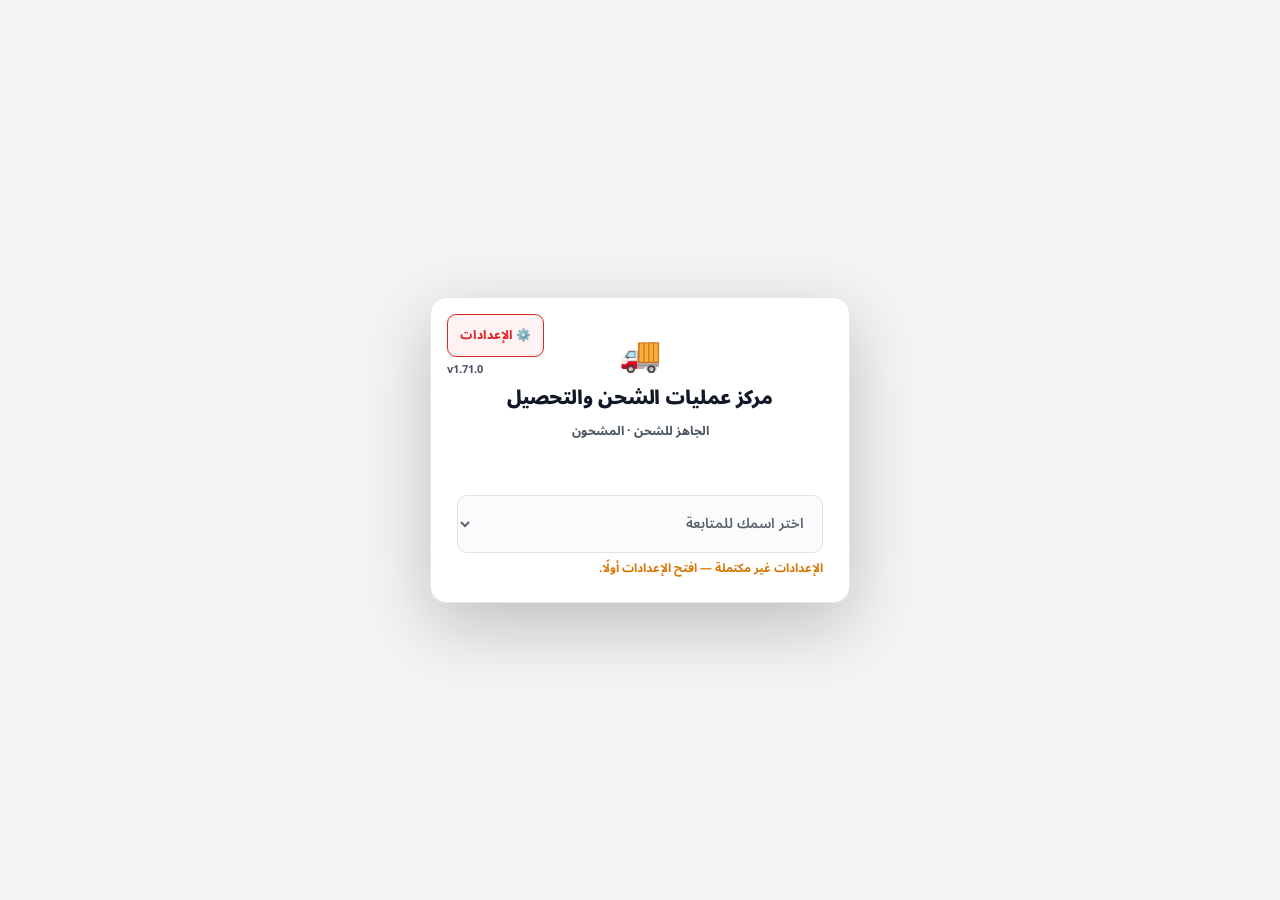
==== index.html @ f89cfd05 "تحصيل الأوردرات COD v1.71.0: بنود v8.6.0 على جدول السجل (توكنز + اقتراحات · نافذة أرقام · وقت · تاري" ====
<!DOCTYPE html>
<html lang="ar" dir="rtl">
<head>
<!-- skills: html-builder v6.6.0 · worker-builder v3.3.0 · constants v2.6.0 · order-lifecycle v1.8.0 — 15-09-2026 -->
  <meta charset="UTF-8">
  <meta name="viewport" content="width=device-width, initial-scale=1.0">
  <title>مركز عمليات الشحن والتحصيل — EcomModa</title>
  <link href="https://fonts.googleapis.com/css2?family=Noto+Sans+Arabic:wght@300;400;500;600;700;800&display=swap" rel="stylesheet">

  <!-- 🔴 قاعدة الأسبقية: الـ shell أولاً، وستايل الصفحة بعده وبيغلب -->
  <link rel="stylesheet" href="shared/core.css">
  <link rel="stylesheet" href="shared/hub.css">
<style>
/* ══════════════════════════════════════════════════════════════
   §STYLES — `index.html` بس (شاشة الدخول + لمسات الشاشة الرئيسية)
   ⚠️ مفيش كتلة توكنز هنا — كلها في `shared/core.css`.
   ══════════════════════════════════════════════════════════════ */

/* ── Login — منقولة من `Orders-Packing-Checker` v2.6.2 ──────── */
.login-overlay{position:fixed;inset:0;background:var(--bg);z-index:500;display:flex;align-items:center;justify-content:center;padding:20px}
.login-overlay.hidden{display:none}
.login-card{background:var(--surface);border:1px solid var(--border);border-radius:16px;box-shadow:0 22px 70px rgba(0,0,0,.22);width:100%;max-width:420px;padding:28px 26px 24px;position:relative;animation:loginIn .18s ease}
@keyframes loginIn{from{transform:translateY(6px) scale(.985);opacity:0}to{transform:translateY(0) scale(1);opacity:1}}
.login-settings-btn{position:absolute;top:16px;left:16px;display:inline-flex;align-items:center;gap:5px;min-height:38px;padding:8px 12px;border-radius:9px;border:1.5px solid;background:var(--surface);font-family:var(--font-body);font-size:12px;font-weight:800;cursor:pointer;transition:all .15s;white-space:nowrap}
.login-settings-btn.ready{border-color:var(--green);color:var(--green);background:var(--green-light)}
.login-settings-btn.missing{border-color:var(--red);color:var(--red);background:var(--red-light)}
.login-settings-btn:hover{transform:translateY(-1px)}
.login-version{position:absolute;top:60px;left:16px;font-family:var(--font-mono);font-size:11px;font-weight:700;color:var(--text-muted);direction:ltr}
.login-top{padding-top:12px;display:flex;flex-direction:column;align-items:center;text-align:center}
.login-icon{font-size:34px;line-height:1;margin-bottom:14px}
.login-title{font-size:19px;line-height:1.35;font-weight:900;text-align:center;letter-spacing:-.1px}
.login-desc{margin-top:6px;color:var(--text-secondary);font-size:12.5px;font-weight:700;text-align:center}
.login-sub{min-height:22px;margin-top:7px;color:var(--text-secondary);font-size:13px;font-weight:600;text-align:center;line-height:1.7}
.login-body{margin-top:22px;display:flex;flex-direction:column;gap:14px}
.login-field{display:flex;flex-direction:column;gap:7px}
.login-field select{width:100%;height:58px;border:1.5px solid var(--border-strong);border-radius:10px;background:var(--surface);color:var(--text-primary);font-family:var(--font-body);font-size:14px;font-weight:600;outline:none;padding:0 14px;transition:border-color .15s,box-shadow .15s}
.login-field select:focus{border-color:var(--accent);box-shadow:0 0 0 3px rgba(37,99,235,.08)}
.login-field select:disabled{opacity:.68;cursor:not-allowed;background:var(--surface-2)}
.login-status{min-height:18px;font-size:12px;font-weight:700;color:var(--text-muted);line-height:1.5}
.login-status.info{color:var(--accent)}.login-status.warn{color:var(--amber)}.login-status.error{color:var(--red)}
.login-alert{display:none;min-height:38px;border-radius:10px;border:1px solid var(--red-border);background:var(--red-light);color:var(--red);padding:9px 12px;font-size:12px;font-weight:800;text-align:center;line-height:1.6}
.login-alert.visible{display:block}
.pin-zone{display:none;flex-direction:column;gap:12px;animation:pinZoneIn .16s ease}
.pin-zone.visible{display:flex}
@keyframes pinZoneIn{from{opacity:0;transform:translateY(4px)}to{opacity:1;transform:translateY(0)}}
.pin-label{font-size:12px;font-weight:800;color:var(--text-secondary);text-align:right;margin-top:2px}
.pin-slots{display:flex;justify-content:center;gap:9px;direction:ltr}
.pin-slot{width:48px;height:48px;border-radius:10px;border:1.5px solid var(--border-strong);background:var(--surface-2);display:grid;place-items:center;font-family:var(--font-mono);font-size:22px;line-height:1;font-weight:800;color:var(--accent);transition:all .15s;user-select:none}
.pin-slot.empty::before{content:'_';transform:translateY(-2px);color:var(--accent);opacity:.75;font-size:18px}
.pin-slot.filled{background:var(--accent-light);border-color:var(--accent)}
.pin-slot.filled::before{content:'●';font-size:17px;transform:translateY(-1px);color:var(--accent);opacity:1}
.pin-slot.error{border-color:var(--red);background:var(--red-light)}
.pin-slot.error::before{color:var(--red)}
.pin-slots.shake{animation:pinShake .34s ease}
@keyframes pinShake{0%,100%{transform:translateX(0)}22%{transform:translateX(-5px)}44%{transform:translateX(5px)}66%{transform:translateX(-3px)}88%{transform:translateX(3px)}}
.pin-keypad{display:grid;grid-template-columns:repeat(3,1fr);gap:8px;margin:1px 0 0}
.pin-key{min-height:49px;border-radius:10px;border:1.5px solid var(--border-strong);background:var(--surface);color:var(--text-primary);font-family:var(--font-mono);font-size:18px;font-weight:800;cursor:pointer;transition:background .12s,color .12s,border-color .12s,transform .06s;display:flex;align-items:center;justify-content:center}
.pin-key:hover:not(:disabled){background:var(--accent-light);border-color:var(--accent);color:var(--accent)}
.pin-key:active:not(:disabled){transform:translateY(1px)}
.pin-key.utility{color:var(--red);background:var(--red-light);border-color:var(--red-border);font-family:var(--font-body);font-size:13px;font-weight:900}
.pin-key.utility:hover:not(:disabled){background:var(--red);color:var(--on-accent);border-color:var(--red)}
.pin-key:disabled{opacity:.55;cursor:not-allowed}
.login-primary{display:none;align-items:center;justify-content:center;gap:7px;width:100%;min-height:58px;margin-top:1px;border:none;border-radius:10px;background:var(--accent);color:var(--on-accent);font-family:var(--font-body);font-size:15px;font-weight:900;cursor:pointer;transition:background .15s,opacity .15s,transform .06s}
.login-primary.visible{display:inline-flex}
.login-primary:hover:not(:disabled){background:var(--accent-dark)}
.login-primary:active:not(:disabled){transform:translateY(1px)}
.login-primary:disabled{opacity:.56;cursor:not-allowed}
.login-secondary{display:none;align-items:center;justify-content:center;width:100%;min-height:42px;border-radius:10px;border:1px solid var(--border-strong);background:var(--surface);color:var(--text-secondary);font-family:var(--font-body);font-size:12px;font-weight:800;cursor:pointer;transition:all .15s}
.login-secondary.visible{display:inline-flex}
.login-secondary:hover{border-color:var(--accent);background:var(--accent-light);color:var(--accent)}
/* ── الشاشة الرئيسية — لمسات فوق `.dco-*` اللي في الـ shell ──── */
.home-hint{font-size:12px;color:var(--text-secondary);font-weight:600;line-height:1.7;margin-bottom:14px}
.home-err{margin-bottom:12px}
/* سطر الفلوس تحت المربعات — بيقعد في `.eco-row-mid` مع المربعات
   والفشل، فبياخد سطره الخاص بدل ما يزاحمهم. */
.home-money-row{display:flex;gap:8px;flex-wrap:wrap;align-items:center}
</style>
</head>
<body>

<!-- ══════════════════════════════════════════════════════════════
     §LOGIN — منقولة كما هي من هب المخزن (Standards #7 · #8 · #18 · #34)
     ══════════════════════════════════════════════════════════════ -->
<div class="login-overlay" id="loginOverlay">
  <div class="login-card">
    <button class="login-settings-btn missing" id="loginSettingsBtn" onclick="openSettings()">⚙️ الإعدادات</button>
    <div class="login-version" id="loginVersionText"></div>
    <div class="login-top">
      <div class="login-icon">🚚</div>
      <div class="login-title">مركز عمليات الشحن والتحصيل</div>
      <div class="login-desc">الجاهز للشحن · المشحون</div>
      <div class="login-sub" id="loginSub"></div>
    </div>
    <div class="login-body">
      <div class="login-field">
        <select id="loginSelect" onchange="handleEmployeeChange()" disabled>
          <option value="">اختر اسمك للمتابعة</option>
        </select>
        <div class="login-status warn" id="loginStatus">الإعدادات غير مكتملة — افتح الإعدادات أولًا.</div>
      </div>
      <div class="login-notice" id="loginNotice" role="status"></div>
      <!-- ⚠️ loginAlert بره pin-zone — عشان أخطاء تحميل القائمة تبان في الخطوة الأولى -->
      <div class="login-alert" id="loginAlert"></div>
      <div class="pin-zone" id="pinZone">
        <div class="pin-label" id="pinLabel">أدخل الـ PIN</div>
        <div class="pin-slots" id="pinSlots">
          <div class="pin-slot empty" id="pinSlot0"></div>
          <div class="pin-slot empty" id="pinSlot1"></div>
          <div class="pin-slot empty" id="pinSlot2"></div>
          <div class="pin-slot empty" id="pinSlot3"></div>
        </div>
        <div class="pin-keypad" id="pinKeypad">
          <button class="pin-key" onclick="pressPinKey('1')">1</button>
          <button class="pin-key" onclick="pressPinKey('2')">2</button>
          <button class="pin-key" onclick="pressPinKey('3')">3</button>
          <button class="pin-key" onclick="pressPinKey('4')">4</button>
          <button class="pin-key" onclick="pressPinKey('5')">5</button>
          <button class="pin-key" onclick="pressPinKey('6')">6</button>
          <button class="pin-key" onclick="pressPinKey('7')">7</button>
          <button class="pin-key" onclick="pressPinKey('8')">8</button>
          <button class="pin-key" onclick="pressPinKey('9')">9</button>
          <button class="pin-key utility" onclick="pressPinKey('clear')">مسح</button>
          <button class="pin-key" onclick="pressPinKey('0')">0</button>
          <button class="pin-key utility" onclick="pressPinKey('back')">←</button>
        </div>
        <button class="login-primary visible" id="loginPrimaryBtn" onclick="handlePrimaryLoginAction()" disabled>دخول</button>
        <button class="login-secondary" id="loginSecondaryBtn" onclick="restartNewPinFlow()">الرجوع لإدخال PIN جديد</button>
      </div>
    </div>
  </div>
</div>
<!-- ══════════════════════════════════════════════════════════════
     §HOME — الشاشة الرئيسية
     ══════════════════════════════════════════════════════════════ -->
<div class="container" id="appRoot" style="display:none">
  <div id="headerMount"></div>
  <div id="homeRoot"></div>
</div>

<!-- ══════════════════════════════════════════════════════════════
     §MODALS — About و Changelog (محتواهم بيفرق من صفحة للتانية،
     فبيفضلوا في صفحتهم مش في الـ shell)
     ══════════════════════════════════════════════════════════════ -->
<div class="eco-overlay" id="aboutOverlay">
  <div class="eco-modal">
    <div class="eco-modal-hdr"><span>ℹ️ عن مركز عمليات الشحن والتحصيل</span><button class="modal-close-x" onclick="closeAbout()">✕</button></div>
    <div class="eco-modal-body">
      <details class="about-sec" open>
        <summary>المركز ده بيعمل إيه</summary>
        <div class="about-sec-body">
          <p><b>هب واحد لمحطة الشحن والتحصيل.</b> الموظف بيدخل مرة واحدة وبيشوف
             طوابير الشحن: اللي <b>جاهز يخرج</b>، واللي <b>خرج ولسه بلا نتيجة</b>،
             <b>وتحتهم الأدوات</b>: تحديث حالة الأوردرات وتحصيل الأوردرات COD
             والتسليم الجزئي.</p>
          <p>🔴 <b>والفرق بين القسمين هو الفرق بين قراءة وكتابة.</b>
             <b>الطوابير</b> عرض بحت — بتقول لك إيه اللي مستني.
             <b>الأدوات</b> بتكتب فعلاً: <code>update_status</code> بتغيّر حالة الأوردر على
             شوبيفاي، و<code>pay</code>/<code>refund</code> بيسجّلوا فلوس في السجل،
             و<code>remove_items</code> بتشيل منتج من أوردر (إلغاء فلفلمنت → تعديل
             → إعادة فلفلمنت). وعشان كده الأدوات <b>بلا عدّاد</b> في الشاشة دي:
             مفيش «رقم» يوصف شغل.</p>
          <p>🔴 <b>الطابورين دول عرض بحت.</b> مفيش أي فعل بيتكتب على شوبيفاي ولا في
             السجل — لا تغيير حالة ولا إلغاء ولا تسجيل تحصيل. الـ Workers بتوعهم
             <b>قراءة بحتة</b>، ومالهمش <code>[[d1_databases]]</code> أصلاً.</p>
          <p>⚠️ <b>والـ Worker الوحيد اللي بيكتب في الهب ده هو Worker الدخول</b> —
             بيكتب صفّي <code>login</code>/<code>logout</code> وبس، ومالوش أي نداء
             لشوبيفاي (مفيش عليه مفاتيح المتجر أصلاً).</p>
          <h4>الصفحات والـ Workers</h4>
          <div id="aboutWorkers"></div>
          <h4>الأعداد في الشاشة الرئيسية</h4>
          <ul>
            <li>🔴 <b>مفيش تحديث تلقائي</b> (من v1.38.0) — الرقم بيتجدّد لما تدوس
                <b>«تحديث»</b> على الصف، أو لما تفتح الشاشة دي والرقم <b>أقدم من ١٠ دقايق</b>.
                الأحدث من كده بيترسم من آخر رقم اتجاب <b>بلا أي نداء</b>.</li>
            <li>فتح «قسم الجاهز للشحن» أو «طابور المشحون» أو «رفع بوسطة» <b>بيحدّث رقم
                الشاشة دي كمان</b> — نفس الجلب، من غير نداء زيادة.</li>
            <li>لما بتتجاب، بتتجاب <b>بالتوازي</b> (<code>allSettled</code> مش <code>all</code> —
                طابور بيقع <b>مايخفيش</b> التاني).</li>
            <li>🎨 <b>الصف بيقول عمر الرقم</b>: الحافة اللي على الجنب ومربع «آخر تحديث منذ:»
                وزرار التحديث بلون واحد — أخضر أقل من ٥ دقايق · أزرق أقل من ١٥ ·
                كهرماني لحد ساعة · أحمر بعدها. وخلفية الصف والشريط اللي تحت المدة
                <b>بيتملوا شوية بشوية</b> لحد الساعة. وكله بيتحدّث كل نص دقيقة
                <b>بلا أي نداء شبكة</b>.</li>
            <li>🎨 <b>الألوان بتقول حاجتين مختلفتين</b>: <b>لون الصف</b> (فوشيا · بنفسجي · تركواز ·
                أردوازي) بيقول «ده أنهي صف»، و<b>لون العمر</b> (أخضر · أزرق · كهرماني · أحمر) بيقول
                «الرقم قديم قد إيه». وفي عنوان كل حاوية شارة <b>«أقدم رقم»</b> بلون أقدم صف فيها —
                الصف اللي ما اتجابش لسه مابيدخلش الحساب.</li>
            <li>وقت التحديث الرقم الكبير بيتبدّل بـ ↻ بتلف، وزرار التحديث بيقول
                «جاري التحديث».</li>
            <li>قبل أول جلب ناجح العدد <b>«—» مش «0»</b> — «ما اتحدّثش» ≠ «مفيش شغل».</li>
            <li>الفشل بيعرض <b>حالة فشل</b> مش صفر، والدخول للصفحة <b>لسه شغّال</b>.</li>
            <li>ختم الوقت بيتسجّل <b>حتى لو الطابور رجع فاضي</b>، وفي الفشل <b>مايتغيّرش</b>.</li>
          </ul>
          <h4>الأرقام معناها إيه بالظبط</h4>
          <ul>
            <li><b>«جاهزة للشحن (Ready)»</b> = <code>custom.manual_status = Ready</code> أو
                <code>custom.status_2_r_e = Ready</code>. ⚠️ و<b><code>Ready</code> المكتوبة
                تحت اسم الصف في الشاشة الرئيسية هي القيمة دي بالحرف</b> — مش وصف.</li>
            <li><b>«تحت التوصيل (Shipped)»</b> = نفس الحقلين بقيمة <code>Shipped</code> — يعني
                خرج ومحدش سجّل <code>Delivered</code> ولا <code>Returned</code> لسه.
                ⚠️ <code>In-Return</code> <b>مش داخلة</b> في الرقم ده — ليها طابور مستقل
                تحته (الصف اللي بعده).</li>
            <li><b>«في طريق الرجوع (In-Return)»</b> (v1.65.0) = نفس الحقلين بقيمة <code>In-Return</code> —
                مرتجع في الطريق ومحدش سجّل <code>Returned</code> لسه. الأوردر بينتقل من «تحت التوصيل» لهنا
                لما حالته تتغيّر (حدث RTO بيكتب <code>In-Return</code>) ومابيتعدّش في الاتنين.</li>
            <li><b>«مستحق التحصيل»</b> = مجموع <code>currentTotalPriceSet</code> للأوردرات
                اللي حالتها المالية <code>PENDING</code> بس. المدفوع مقدمًا <b>بيتقال بعدده</b>
                جنبه — مش بيختفي في صمت.</li>
            <li><b>«محتاجة مراجعة»</b> = صفوف عليها شذوذ (ملغي وهو في الطابور · الماكينتين
                مع بعض · حالة بره القايمة · بلا قناة). 🔴 <b>الصفوف دي بتفضل في الطابور
                وبتتعدّ في الرقم الكبير</b> — علّم عليها متشيلهاش.</li>
          </ul>
        </div>
      </details>
      <details class="about-sec">
        <summary>الجلسة والسر</summary>
        <div class="about-sec-body">
          <ul>
            <li>الهوية في <code>sessionStorage</code> بمفتاح <code>dco_session</code> —
                <b>مفتاح مستقل عن هب المخزن</b> رغم إن الاتنين على نفس الـ origin.
                يعني الدخول هنا بيتسجّل لوحده، وسؤال «مين فتح مركز الشحن؟» ليه إجابة.</li>
            <li>الريفريش <b>مابيطلّعكش</b>، وقفل التاب بيطلّعك. مفيش انتهاء صلاحية بالوقت.</li>
            <li>ده <b>مابيضيفش</b> أي صلاحية: <code>employee</code> بيتبعت من العميل،
                والـ Worker بيتحقق من السر مش من هوية الموظف.</li>
            <li>السر لمجموعة <b><code>delivery_cod_ops</code></b> — <b>مستقلة عن محطة المخزن</b>،
                وقيمة واحدة <b>لكل Workers المركز</b> (الدخول · الطابورين · محدّث الحالة · التحصيل ·
                التسليم الجزئي). الجهاز اللي عليه المخزن محتاج يلزق السر الجديد <b>مرة واحدة</b>.</li>
            <li>🔴 <b>والدخول مرة واحدة بيغطّي الأدوات كمان</b> — تحديث حالة الأوردرات
                وتحصيل الأوردرات COD والتسليم الجزئي كان كل واحدة فيهم شاشة دخول وسر خاص،
                والتلاتة اتشالوا. ⚠️ ومعنى كده إن صف الدخول في D1 بيتكتب باسم
                <code>delivery_cod_ops_center</code> بس — عدّادات <code>login</code> بتاعة
                <code>order_status</code> و<code>cod_payment</code> و<code>partial_delivery</code>
                <b>بتقف عند رقمها</b>. وصفوف الشغل نفسها (<code>update</code> ·
                <code>payment</code> · <code>refund</code> · <code>remove_item</code>) لسه فيها
                اسم الموظف زي ما هي.</li>
            <li>الدخول على <b>Worker الهب نفسه</b> (عايش في نفس الريبو) — مش على Worker
                أداة تانية. وصف الدخول في D1 بيتسجّل باسم
                <code>delivery_cod_ops_center</code> <b>من أول يوم</b>.</li>
          </ul>
        </div>
      </details>
    </div>
    <div class="eco-modal-ftr"><button class="btn-ghost" onclick="closeAbout()">إغلاق</button></div>
  </div>
</div>

<div class="eco-overlay" id="changelogOverlay">
  <div class="eco-modal">
    <div class="eco-modal-hdr"><span>📋 سجل التحديثات</span><button class="modal-close-x" onclick="closeChangelog()">✕</button></div>
    <div class="eco-modal-body">
      <!-- 🔴 `#clLatestVerBadge` هو اللي `renderVersionUI()` بتحدّثه — مصدر
           واحد للنسخة (Standards #24). الرقم هنا **مش** مكتوب بإيد. -->
      <div class="cl-version-block">
        <div class="cl-version-row">
          <span class="cl-ver-badge" id="clLatestVerBadge">v1.71.0</span>
          <span class="cl-ver-date">02-11-2026</span>
        </div>
        <ul class="cl-items">
          <li class="cl-item"><span class="cl-tag new">جديد</span><span>🧾 <b>سجل «تحصيل الأوردرات COD» — بنود الجدول الناقصة (html-builder v8.6.0):</b> فلتر <b>رقم الأوردر بتوكنز</b> (Enter بيضيف · OR بينهم · المكتوب بيفلتر لايف) مع <b>اقتراحات لايف</b> · فلتر <b>الأرقام</b> على عدد/تحصيل/استرداد: نافذة واحدة نطاق + قايمة قيم والباهت قابل للضغط · فلتر <b>الوقت</b> (منزلق بمقبضين + قايمة ساعة/دقيقة 12 ساعة) · قايمة <b>التاريخ بأقسام</b> (٩ أيام · ٤ فترات · شهر/عام · من/إلى) · <b>الأعمدة متماثلة بالتناسب</b> بدل «آخر عمود بيمتص الفراغ». كلها server-side — <b>لازم Worker 3.8.0 الأول</b>. 🔴 اتصلح معاها: إزاحة توقيت القاهرة الثابتة في الـ Worker.</span></li>
        </ul>
      </div>
      <div class="cl-version-block">
        <div class="cl-version-row">
          <span class="cl-ver-badge old">v1.70.0</span>
          <span class="cl-ver-date">02-11-2026</span>
        </div>
        <ul class="cl-items">
          <li class="cl-item"><span class="cl-tag change">تغيير</span><span>🧾 <b>سجل «تحصيل الأوردرات COD» — المرحلتان ٥ و٦ (ختام الخطة):</b> اتأكدنا بفحص آلي إن التصدير بيبعت نفس فلاتر الجدول بالظبط، وبانر «التصدير اتقص» بالرقمين بيظهر ويتمسح مع أي فلتر، وتصدير المحدد من غير نداء، وحارس مكتبة التصدير شغّال. و«عن الأداة» وبصمة المهارات اتحدّثوا. </span></li>
        </ul>
      </div>
      <div class="cl-version-block">
        <div class="cl-version-row">
          <span class="cl-ver-badge old">v1.69.0</span>
          <span class="cl-ver-date">02-11-2026</span>
        </div>
        <ul class="cl-items">
          <li class="cl-item"><span class="cl-tag new">جديد</span><span>🧾 <b>سجل «تحصيل الأوردرات COD» — المرحلتان ٣ و٤:</b> tooltip على قمع الفلتر المفعّل بيعرض القيم المختارة (ومفيش tooltip لو مفيش اختيار) · <b>سحب عرض الأعمدة</b> من حافة العنوان (دبل كليك = ضبط على المحتوى) والعروض بتتحفظ على جهازك.</span></li>
        </ul>
      </div>
      <div class="cl-version-block">
        <div class="cl-version-row">
          <span class="cl-ver-badge old">v1.68.0</span>
          <span class="cl-ver-date">02-11-2026</span>
        </div>
        <ul class="cl-items">
          <li class="cl-item"><span class="cl-tag change">تغيير</span><span>🧾 <b>سجل «تحصيل الأوردرات COD» — المرحلة ٢:</b> الفلاتر (التاريخ · النوع · المندوب · الموظف · رقم الأوردر) بقت <b>قمع ▽ في رأس عمودها</b> بدل لوحة الفلاتر فوق الجدول، والـ chips تحت صف «النتائج» بسطر لكل فلتر، وزرار «مسح كل الفلاتر» جنب التحديث، وصفر نتائج بيسيب الجدول ظاهر والرسالة صف جواه.</span></li>
        </ul>
      </div>
      <div class="cl-version-block">
        <div class="cl-version-row">
          <span class="cl-ver-badge old">v1.67.0</span>
          <span class="cl-ver-date">02-11-2026</span>
        </div>
        <ul class="cl-items">
          <li class="cl-item"><span class="cl-tag change">تغيير</span><span>🧾 <b>سجل «تحصيل الأوردرات COD» — المرحلة ١:</b> «النتائج» بقت بتقول عدد الجلسات المعروضة و«من N عملية مطابقة» (كان الرقم بيعدّ العمليات والجدول بيعرض جلسات)، وتنبيه «الترتيب على الصفحة الحالية بس» لما حد يرتّب، وسكرول داخلي ٦٨vh بعناوين ثابتة وخط الجدول ١٢/١٢٫٥.</span></li>
        </ul>
      </div>
      <div class="cl-version-block">
        <div class="cl-version-row">
          <span class="cl-ver-badge old">v1.66.0</span>
          <span class="cl-ver-date">02-11-2026</span>
        </div>
        <ul class="cl-items">
          <li class="cl-item"><span class="cl-tag new">جديد</span><span>🔫 <b>«تحصيل الأوردرات COD»: مربع إدخال موحّد</b> بدل كارتَي السكانر واليدوي — النوع بالطول (١–٧ رقم أوردر · ١٣–١٥ باركود فاتورة)، الإضافة بـ Enter أو «إضافة» بس، والفشل في صندوق أحمر يقفل زرار التسجيل. نفس المربع في «شحن إضافي».</span></li>
          <li class="cl-item"><span class="cl-tag fix">إصلاح</span><span>تهريب HTML في «تحصيل الأوردرات COD» · الخروج التلقائي مابقاش بيقطع دفعة تحصيل/استرداد شغّالة · اسم ملف التصدير بتاريخ القاهرة.</span></li>
        </ul>
      </div>
      <div class="cl-version-block">
        <div class="cl-version-row">
          <span class="cl-ver-badge old">v1.65.0</span>
          <span class="cl-ver-date">01-11-2026</span>
        </div>
        <ul class="cl-items">
          <li class="cl-item"><span class="cl-tag new">جديد</span><span>🟤 <b>طابور «في طريق الرجوع (In-Return)»</b> — تالت طابور في «الحالات الانتقالية» تحت «تحت التوصيل (Shipped)»، بلون <b>بني-أحمر</b> للدلالة على المرتجعات. بيعرض الأوردرات اللي حالتها <code>In-Return</code> (الشحنة الأصلية S1 أو دورة الاستبدال/الاسترجاع S2) ومحدش سجّل لها <code>Returned</code>. كانت <b>برّه أي طابور</b> في الهب. نفس أعمدة «المشحون» وتصديره XLSX ونفس أرضية <code>01/04/2026</code>. ⛔ محتاج Worker جديد <code>in-return-orders-worker</code> <b>1.0.0</b> (ريبو <code>In-Return-Orders</code>) — <b>انشره قبل الصفحة</b> وإلا الصف بيقول «تعذّر».</span></li>
        </ul>
      </div>
      <div class="cl-version-block">
        <div class="cl-version-row">
          <span class="cl-ver-badge old">v1.64.0</span>
          <span class="cl-ver-date">31-10-2026</span>
        </div>
        <ul class="cl-items">
          <li class="cl-item"><span class="cl-tag change">تغيير</span><span><b>التسليم الجزئي:</b> مربع البحث بقى «مربع إدخال موحّد» (النوع بالطول · Enter أو «بحث» بس · الفشل في صندوق أحمر · ٣ أصوات) وكل ألفاظ «شيل/اتشال» بقت «حذف/تم الحذف».</span></li>
        </ul>
      </div>
      <div class="cl-version-block">
        <div class="cl-version-row">
          <span class="cl-ver-badge">v1.62.0</span>
          <span class="cl-ver-date">29-10-2026</span>
        </div>
        <ul class="cl-items">
          <li class="cl-item"><span class="cl-tag new">جديد</span><span><b>التسليم الجزئي على أوردرات الاستبدال (S2):</b> قطع الاستبدال الخارجة بس (اللي اتفلفلت بعد آخر Return) · القطع الأصلية خارج النطاق · الأداة بتقرا الـ Return قراءة بس ومابتلمسوش · S1 وS2 Shipped معًا = رفض بسبب · نص الـ Reason بقى في صفوف. <code>DCO_WORKERS.partialDelivery.min</code> بقى <code>1.2.0</code> — انشر الـ Worker قبل الصفحة وأضف صلاحية <code>read_returns</code>.</span></li>
        </ul>
      </div>
      <div class="cl-version-block">
        <div class="cl-version-row">
          <span class="cl-ver-badge">v1.61.0</span>
          <span class="cl-ver-date">29-10-2026</span>
        </div>
        <ul class="cl-items">
          <li class="cl-item"><span class="cl-tag new">جديد</span><span>⬇ <b>طابور المشحون:</b> زرار «تصدير XLSX» للجدول بعد الفلاتر الحالية — اسم الملف <code>Shipped-Orders-{المندوب}-{العدد}.xlsx</code>.</span></li>
          <li class="cl-item"><span class="cl-tag change">تغيير</span><span>🔗 <b>طابور المشحون:</b> رقم التتبع لينك بيفتح الشحنة في داشبورد بوسطة.</span></li>
        </ul>
      </div>
      <div class="cl-version-block">
        <div class="cl-version-row">
          <span class="cl-ver-badge">v1.60.0</span>
          <span class="cl-ver-date">27-10-2026</span>
        </div>
        <ul class="cl-items">
          <li class="cl-item"><span class="cl-tag change">تغيير</span><span>🎨 <b>الرئيسية:</b> اتشالت العناوين الفرعية تحت اسم القسم وتحت اسم الأداة · هيدر القسم بنفس اللون مفتوح ومطوي · سهم الفتح والقفل أكبر وبإطار بلون القسم · أزرار «افتح الكل / اقفل الكل / ترتيب» بأيقونة وكلمة (والترتيب بقى «حفظ الترتيب») · chips الملخّص المطوي أكبر · وخلفية الصفحة أفتح.</span></li>
          <li class="cl-item"><span class="cl-tag change">تغيير</span><span>🏷️ الأسماء: «أوردرات بوسطة» ← «شحنات بوسطة» · «أوردرات جاهزة للشحن» ← «جاهزة للشحن (Ready)» · «أوردرات تحت التوصيل» ← «تحت التوصيل (Shipped)».</span></li>
        </ul>
      </div>
      <div class="cl-version-block">
        <div class="cl-version-row">
          <span class="cl-ver-badge">v1.59.0</span>
          <span class="cl-ver-date">27-10-2026</span>
        </div>
        <ul class="cl-items">
          <li class="cl-item"><span class="cl-tag new">جديد</span><span>✎ <b>ترتيب الأقسام والأدوات:</b> زرار «ترتيب» فوق الأقسام — اسحب المقبض لنقل قسم، واسحب أي صف أو كارت أداة أو chip لنقله (والأسهم و⇄ بديل على الموبايل). الأدوات بتتنقل بين «أدوات العمليات» و«أدوات أخرى»، والطوابير جوّه قسمها. الترتيب بيتحفظ على الجهاز.</span></li>
          <li class="cl-item"><span class="cl-tag change">تغيير</span><span>🎨 <b>تصميم الأقسام:</b> هيدر بتدرّج لوني بلا إطار بنفس الشكل مفتوح ومطوي (من غير القفزة وقت الطي)، والقسم المفتوح بطاقة واحدة، ومسافة أوسع وخط رفيع بين الأقسام، والملخّص المطوي chips صغيرة جنب العنوان بمدة آخر تحديث بساعة صغيرة. الطي بحركة أبطأ (٧٥٠ms).</span></li>
        </ul>
      </div>
      <div class="cl-version-block">
        <div class="cl-version-row">
          <span class="cl-ver-badge">v1.56.0</span>
          <span class="cl-ver-date">25-10-2026</span>
        </div>
        <ul class="cl-items">
          <li class="cl-item"><span class="cl-tag change">تغيير</span><span>🔄 <b>أدوات الطوابير: «آخر تحديث منذ:» وزرار «تحديث» بنفس شكل وسلوك الرئيسية بالظبط</b> (بلون عمر الرقم، وبلا بادج رقم)، واتشال زرار «↺ تحديث» المكرر في صف النتائج. </span></li>
          <li class="cl-item"><span class="cl-tag change">تغيير</span><span>⏱️ <b>الكاش (١٠ دقايق) بقى بيحدد الجلب في كل صفحة طابور:</b> كاش أحدث من ١٠ دقايق = صفر نداء عند الفتح — الدخول والخروج بين الأدوات مابيزوّدش الحمل على الـ Workers. «رفع بوسطة» بيخزّن الصفوف، و<b>بيتأكد من آخر حالة قبل أي رفع</b> (لو أوردر اترفع من جهاز تاني بيوقف الرفع ويحدّث القايمة). «متابعة التأجيلات» بتستخدم الكاش كمان. <b>اتشال الـ polling من «متابعة شحنات بوسطة».</b></span></li>
          <li class="cl-item"><span class="cl-tag new">جديد</span><span>🗂️ <b>الرئيسية بتفتكر الأقسام المطوية</b> (لحد قفل التاب) + زرارين <b>«افتح الكل»</b> و<b>«اقفل الكل»</b>.</span></li>
        </ul>
      </div>
      <div class="cl-version-block">
        <div class="cl-version-row">
          <span class="cl-ver-badge">v1.55.0</span>
          <span class="cl-ver-date">25-10-2026</span>
        </div>
        <ul class="cl-items">
          <li class="cl-item"><span class="cl-tag change">تعديل</span><span>🔁 <b>«متابعة شحنات بوسطة»: شحنة الاستبدال (<code>EXCHANGE</code>) بعد حدث 23 (Picked up from consignee) بتنتقل لتاب In-Return</b> وبتتعامل زي RTO (الـ Worker v1.11.0 بيكتب <code>In-Return</code> على <code>status_2_r_e</code> مرة واحدة). وحدث 41 على أي شحنة In-Return بيتعرض ويتكتب في الميتافيلد <b>«Out for Return»</b> بدل وصف بوسطة (D1 وRaw Payload زي ما هم). مفيش أثر رجعي على الميتافيلد.</span></li>
          <li class="cl-item"><span class="cl-tag change">تعديل</span><span>📲 <b>«متابعة التأجيلات»:</b> شحنات الاستبدال بعد 23 اتشالت من القايمة زي RTO. <code>DCO_WORKERS.bostaWebhook.min</code> بقى <code>1.11.0</code> — انشر الـ Worker قبل الصفحة.</span></li>
        </ul>
      </div>
      <div class="cl-version-block">
        <div class="cl-version-row">
          <span class="cl-ver-badge">v1.54.0</span>
          <span class="cl-ver-date">24-10-2026</span>
        </div>
        <ul class="cl-items">
          <li class="cl-item"><span class="cl-tag new">جديد</span><span>🚚 <b>أداة «تحويل الشحنة إلى بوسطة»</b> في «أدوات أخرى» جنب «أسماء المناديب» — بحث برقم الأوردر أو سكان Order ID، وزرار بيحوّل الشحنة لبوسطة بس لو الأوردر مؤهل (<code>Ready</code> في S1 أو S2 + زون <code>Show_Room</code> أو <code>Cairo+Giza</code>)، ولو مش مؤهل بيظهر السبب والزرار مقفول.</span></li>
          <li class="cl-item"><span class="cl-tag new">جديد</span><span>التحويل بيكتب <b>أربع ميتافيلدز في نداء ذرّي واحد</b>: الحالة (S1 ← <code>Confirmed</code> · S2 ← <code>Confirmed + EXCHANGE</code>) · <code>zone</code> ← <code>Other_Regions</code> · <code>courier</code> ← <code>Bosta</code> · <code>package_shipping_re_assign</code> ← <code>Bosta</code>.</span></li>
          <li class="cl-item"><span class="cl-tag change">تعديل</span><span>⛔ <b>الريبو <code>Re-Assign-Package-Zone-BOSTA</code> Worker وبس</b> (<code>re-assign-package-zone-bosta-worker</code>) — الواجهة هنا هي النسخة الوحيدة. مجموعة <code>delivery_cod_ops</code> بقت <b>أحد عشر Worker</b>.</span></li>
        </ul>
      </div>
      <div class="cl-version-block">
        <div class="cl-version-row">
          <span class="cl-ver-badge">v1.53.0</span>
          <span class="cl-ver-date">22-10-2026</span>
        </div>
        <ul class="cl-items">
          <li class="cl-item"><span class="cl-tag change">تغيير</span><span>📤 <b>صفحة «رفع بوسطة» بقت نسخة متطابقة بالبايت مع هب المخزن</b> — اتشالت منها كل النصوص الخاصة بهب الشحن (العنوان · شرح «عن الأداة» · سجل التحديثات · التعليقات)، واتصلحت جمل قديمة عن «الرابط القديم لسه شغّال». السلوك ما اتغيّرش. وفيه <code>docs/bosta-upload-twin-check.sh</code> بيقارن النسختين. 🔴 <code>ECO_HUB.name</code> اتضاف في <code>hub-config.js</code> (عنوان التاب).</span></li>
        </ul>
      </div>
      <div class="cl-version-block">
        <div class="cl-version-row">
          <span class="cl-ver-badge">v1.52.0</span>
          <span class="cl-ver-date">22-10-2026</span>
        </div>
        <ul class="cl-items">
          <li class="cl-item"><span class="cl-tag change">تغيير</span><span>🎨 <b>الأقسام المطوية: بلاطات موصولة في كبسولة واحدة</b> — بلاطة الطابور = الرقم + الاسم + شارة العمر بلونها (الصفر باهت)، وأقسام الأدوات ليها بلاطات (أيقونة + اسم) كمان. <b>الضغط على أي بلاطة بيفتح صفحة الأداة مباشرة</b> من غير ما يفتح القسم.</span></li>
        </ul>
      </div>
      <div class="cl-version-block">
        <div class="cl-version-row">
          <span class="cl-ver-badge">v1.51.0</span>
          <span class="cl-ver-date">22-10-2026</span>
        </div>
        <ul class="cl-items">
          <li class="cl-item"><span class="cl-tag change">تغيير</span><span>🎨 <b>chips الطوابير بقت «مجموعة موصولة»</b>: مناديب · بوسطة · شو روم (وأوضاع الرفع ومحاولات بوسطة) في كبسولة واحدة بفواصل، الرقم يمين والاسم يسار، والصفر باهت، وفي النص تحت اسم الطابور.</span></li>
          <li class="cl-item"><span class="cl-tag change">تغيير</span><span>🎨 <b>الأقسام المطوية:</b> العنوان على اليمين في كل الأقسام (كان في النص في أقسام الأدوات).</span></li>
        </ul>
      </div>
      <div class="cl-version-block">
        <div class="cl-version-row">
          <span class="cl-ver-badge">v1.50.0</span>
          <span class="cl-ver-date">22-10-2026</span>
        </div>
        <ul class="cl-items">
          <li class="cl-item"><span class="cl-tag change">تغيير</span><span>🎨 <b>القسم المطوي: العنوان على اليمين جنب الأيقونة</b> والكبسولات بعدهم في نفس الصف (كان العنوان في النص فوق الكبسولات).</span></li>
          <li class="cl-item"><span class="cl-tag change">تغيير</span><span>🧩 <b>core.js/core.css اتزوّد بمكوّن جداول مشترك</b> (فلاتر رأس العمود · سحب العرض) — مش مفعّل في صفحات هذا الهب (جداولها فيها مكوّنها الخاص)، وده بيحافظ على تطابق الـ core مع هب المخزن.</span></li>
        </ul>
      </div>
      <div class="cl-version-block">
        <div class="cl-version-row">
          <span class="cl-ver-badge">v1.49.0</span>
          <span class="cl-ver-date">22-10-2026</span>
        </div>
        <ul class="cl-items">
          <li class="cl-item"><span class="cl-tag change">تغيير</span><span>🎨 <b>الأقسام: الخطين على الجانبين بلون العنوان</b> (أغمق من قبل)، و<b>القسم المطوي له إطار بنفس لون العنوان</b>.</span></li>
          <li class="cl-item"><span class="cl-tag change">تغيير</span><span>🎨 <b>مفيش حافة ملوّنة على يمين الصف</b> — لون العمر على الخلفية ومربع «آخر تحديث» وزرار التحديث بس.</span></li>
          <li class="cl-item"><span class="cl-tag change">تغيير</span><span>🧩 <b>الكود المشترك بين هبّي المخزن والشحن</b> اتفصل في ملفات متطابقة (<code>core.js</code> · <code>core.css</code> · <code>home.js</code>) وإعداد صغير لكل هب — بدون تغيير في أي رقم أو قاعدة.</span></li>
        </ul>
      </div>
      <div class="cl-version-block">
        <div class="cl-version-row">
          <span class="cl-ver-badge">v1.48.0</span>
          <span class="cl-ver-date">21-10-2026</span>
        </div>
        <ul class="cl-items">
          <li class="cl-item"><span class="cl-tag fix">إصلاح</span><span>⏱️ <b>رسالة انتهاء المهلة</b> — لو Worker ما ردّش خلال ٩٠ ثانية الرسالة بقت «راجع السجل قبل ما تعيد المحاولة، ممكن تكون العملية تمّت» بدل «جرّب تاني»، لأن أدوات الكتابة (تحصيل · تغيير حالة · حذف منتج) ممكن تكون نفّذت فعلاً. وفي «التسليم الجزئي» الفشل بقى «ما قدرناش نتأكد» مع تنبيه يفتح الأوردر الأول.</span></li>
          <li class="cl-item"><span class="cl-tag fix">إصلاح</span><span>🔗 <b>الرجوع لصفحتك بعد الدخول</b> — لما الجلسة تخلص وانت على صفحة (مثلًا <code>Ready-Orders.html</code>) كنت بترجع للرئيسية بعد الدخول بدل صفحتك، لأن فحص الرابط كان بيرفض أي اسم صفحة فيه حرف كبير أو شرطة. اتصلّح، والروابط الخارجية لسه بتترفض.</span></li>
        </ul>
      </div>
      <div class="cl-version-block">
        <div class="cl-version-row">
          <span class="cl-ver-badge">v1.47.0</span>
          <span class="cl-ver-date">21-10-2026</span>
        </div>
        <ul class="cl-items">
          <li class="cl-item"><span class="cl-tag change">تعديل</span><span>🎨 <b>الأقسام بلا إطار وقابلة للطي</b> — العنوان في النص بخطين على الجانبين، والضغط عليه بيطوي القسم لشريط ملوّن بيعرض اسم كل صف ورقمه وتحته مدة آخر تحديث بلون عمره (مثلًا «4 دقيقة»). كله مفتوح عند الفتح.</span></li>
          <li class="cl-item"><span class="cl-tag change">تعديل</span><span>📐 <b>الصفوف أضغط</b> — أيقونة وعدّاد أصغر وحشو أقل، ومربع «آخر تحديث» بالساعة (صباحاً/مساءً) جنب العنوان من غير التاريخ، وزرار التحديث نحيف (48px) بنفس ارتفاع المربع.</span></li>
          <li class="cl-item"><span class="cl-tag change">تعديل</span><span>➖ <b>شارة «أقدم رقم» اتشالت</b> — الملخّص المطوي بيقول عمر كل صف لوحده.</span></li>
        </ul>
      </div>
      <div class="cl-version-block">
        <div class="cl-version-row">
          <span class="cl-ver-badge">v1.44.0</span>
          <span class="cl-ver-date">15-10-2026</span>
        </div>
        <ul class="cl-items">
          <li class="cl-item"><span class="cl-tag new">جديد</span><span>📲 <b>أداة «متابعة التأجيلات»</b> — صف جديد في «أوردرات بوسطة» بيعدّ الشحنات اللي بوسطة سجّلت عليها «تأجيل بطلب العميل» ولسه ما اتبعتلهاش رسالة، وبيفتح صفحة فيها رسالة واتساب جاهزة لكل عميل (إرسال يدوي من رقم متابعة الشحن) وتسجيل رد العميل.</span></li>
          <li class="cl-item"><span class="cl-tag new">جديد</span><span>🔴 <b>Worker <code>bosta-delivery-follow-up-worker</code> (ريبو <code>Bosta-Delivery-Follow-Up</code>) لازم يتنشر وسرّه يتدوّر لقيمة مجموعة <code>delivery_cod_ops</code></b> قبل أول استخدام، وإلا الصف بيقول «تعذّر» (<code>401</code>) — و🩺 فحص النظام بيسمّي الأداة.</span></li>
        </ul>
      </div>
      <div class="cl-version-block">
        <div class="cl-version-row">
          <span class="cl-ver-badge">v1.43.0</span>
          <span class="cl-ver-date">15-10-2026</span>
        </div>
        <ul class="cl-items">
          <li class="cl-item"><span class="cl-tag change">تعديل</span><span>🎨 <b>الشاشة الرئيسية: كل قسم في حاوية بلونه</b> — «أوردرات بوسطة» (بنفسجي) و«الحالات الانتقالية» (تركواز) و«أدوات العمليات» و«أدوات أخرى» (رمادي)، وعنوان أكبر بأيقونة. وفي حاويتَي الطوابير شارة <b>«أقدم رقم»</b> بلون عمرها — بتقول لو فيه صف قديم من غير ما تفتح الصفوف.</span></li>
          <li class="cl-item"><span class="cl-tag change">تعديل</span><span>🎨 <b>لون هوية لكل صف</b> — أيقونة SVG بمربع مصمت واسم وكود حالة ورقم بلون الصف: رفع بوسطة فوشيا · متابعة الشحنات بنفسجي · الجاهز تركواز · تحت التوصيل أردوازي. ألوان بعيدة عن سلّم العمر عن قصد. <b>ومربع «آخر تحديث» وزرار التحديث والحافة والخلفية ما اتغيّروا.</b></span></li>
          <li class="cl-item"><span class="cl-tag change">تعديل</span><span>🧰 <b>أيقونات الأدوات SVG جديدة</b> — تحديث حالة الأوردرات (صندوق جوّه سهمين دائريين) · تحصيل COD (رزمة أوراق نقدية) · التسليم الجزئي (صندوق متقسّم نصّين + سهم بيتفرّع) · أسماء المناديب (سكوتر). والأدوات في ٣ أعمدة، وكارت «أسماء المناديب» بقى بعرض كارت واحد.</span></li>
        </ul>
      </div>
      <div class="cl-version-block">
        <div class="cl-version-row">
          <span class="cl-ver-badge old">v1.42.0</span>
          <span class="cl-ver-date">15-10-2026</span>
        </div>
        <ul class="cl-items">
          <li class="cl-item"><span class="cl-tag change">تعديل</span><span>⚡ <b>«متابعة شحنات بوسطة»: أول تحميل أسرع فعلًا</b> — سحب الأحداث بالتوازي (٦ نداءات مع بعض) بدل ٤٥ نداء ورا بعض. صفر تغيير في الـ Worker ولا في <code>min</code>.</span></li>
        </ul>
      </div>
      <div class="cl-version-block">
        <div class="cl-version-row">
          <span class="cl-ver-badge old">v1.41.0</span>
          <span class="cl-ver-date">15-10-2026</span>
        </div>
        <ul class="cl-items">
          <li class="cl-item"><span class="cl-tag change">تعديل</span><span>⚡ <b>«متابعة شحنات بوسطة»: أول تحميل أسرع</b> — الـ Worker (v1.10.0) مابقاش بيرجّع <code>raw_payload</code> مع كل الأحداث، و«Raw Payload» بيتجاب لحدث واحد وقت الضغط. <code>min</code> بقى <code>1.10.0</code> — لازم الـ Worker يتنشر قبل الصفحة.</span></li>
        </ul>
      </div>
      <div class="cl-version-block">
        <div class="cl-version-row">
          <span class="cl-ver-badge old">v1.40.0</span>
          <span class="cl-ver-date">14-10-2026</span>
        </div>
        <ul class="cl-items">
          <li class="cl-item"><span class="cl-tag new">جديد</span><span>🟥 <b>قسم جديد «قسم أوردرات بوسطة» أول قسم فوق</b> (طلب أحمد) وفيه صفّين: «رفع بوسطة» و«متابعة شحنات بوسطة». «قسم الحالات الانتقالية» فضل فيه الجاهز والمشحون.</span></li>
          <li class="cl-item"><span class="cl-tag change">تعديل</span><span>📮 <b>«مستقبل حالة شحنات بوسطة» اتسمّى «متابعة شحنات بوسطة»</b> في الرئيسية وفي الصفحة. ومربع «🔁 In-Return» بقى في سطر لوحده تحت مربعات المحاولات.</span></li>
          <li class="cl-item"><span class="cl-tag change">تعديل</span><span>💰 <b>مربع «مستحق التحصيل» اتشال من صفّي «الجاهز» و«المشحون» في الرئيسية</b> (ومعاه «مدفوع مقدمًا» و«حالة مالية مش معروفة»). الرقم لسه موجود جوّه صفحة كل طابور.</span></li>
        </ul>
      </div>
      <div class="cl-version-block">
        <div class="cl-version-row">
          <span class="cl-ver-badge">v1.39.0</span>
          <span class="cl-ver-date">14-10-2026</span>
        </div>
        <ul class="cl-items">
          <li class="cl-item"><span class="cl-tag new">جديد</span><span>📮 <b>«مستقبل حالة شحنات بوسطة» بقى صف رابع في «قسم الحالات الانتقالية»</b> (طلب أحمد) بنفس تصميم وسلوك الصفوف التلاتة: رقم كبير = <b>أرقام التتبع تحت التوصيل</b> · مربعات المحاولات + 🔁 In-Return · «آخر تحديث منذ:» · زرار تحديث يدوي · كاش ١٠ دقايق. والكارت اتشال من «أدوات أخرى».</span></li>
          <li class="cl-item"><span class="cl-tag change">تعديل</span><span>🔴 الرقم من <code>queue_summary</code> الجديد في الـ Worker (عدّ مجمّع بـ SQL — مش سحب آلاف الأحداث)، فـ<b>Worker «مستقبل حالة بوسطة» لازم يكون <code>1.9.0</code> فأعلى</b> (<code>ECO_WORKERS.bostaWebhook.min</code>). وصفحة الأداة بتكتب نفس الكاش عند كل تحميل.</span></li>
        </ul>
      </div>
      <div class="cl-version-block">
        <div class="cl-version-row">
          <span class="cl-ver-badge">v1.38.0</span>
          <span class="cl-ver-date">14-10-2026</span>
        </div>
        <ul class="cl-items">
          <li class="cl-item"><span class="cl-tag change">تعديل</span><span>⏸️ <b>التحديث التلقائي كل ١٥ دقيقة اتلغى</b> في الرئيسية وفي «قسم الجاهز للشحن» و«طابور المشحون» (طلب أحمد — تخفيف الضغط على الـ Workers). الرقم بيتجدّد لما تدوس «تحديث»، أو لما تفتح الرئيسية والرقم أقدم من ١٠ دقايق.</span></li>
          <li class="cl-item"><span class="cl-tag new">جديد</span><span>⚡ <b>الرئيسية بتترسم من آخر رقم اتجاب لو عمره أقل من ١٠ دقايق</b> — الرجوع بـ 🏠 من أي أداة مابقاش بيعمل نداءات جديدة. وفتح «قسم الجاهز للشحن» أو «طابور المشحون» أو «رفع بوسطة» بيحدّث رقم الرئيسية كمان.</span></li>
          <li class="cl-item"><span class="cl-tag new">جديد</span><span>🎨 <b>صف الطابور بيقول عمر الرقم من بعيد</b>: حافة ملوّنة على الجنب، وخلفية بتغمق شوية بشوية، ومربع «آخر تحديث منذ:» بالمدة بخط كبير وشريط بيتملا، وزرار التحديث بنفس اللون (أخضر ← أزرق ← كهرماني ← أحمر بعد ساعة).</span></li>
          <li class="cl-item"><span class="cl-tag change">تعديل</span><span>زرار التحديث بقى أيقونة ↻ كبيرة وتحتها «تحديث» من غير الرقم، ووقت التحديث الرقم الكبير بيتبدّل بأيقونة بتلف. وكلمة «أوردر» اتشالت من جنب العدد، وأيقونة «أوردرات جاهزة للشحن» بقت 📦.</span></li>
        </ul>
      </div>
      <div class="cl-version-block">
        <div class="cl-version-row">
          <span class="cl-ver-badge">v1.37.0</span>
          <span class="cl-ver-date">13-10-2026</span>
        </div>
        <ul class="cl-items">
          <li class="cl-item"><span class="cl-tag new">جديد</span><span>✓ <b>«رفع بوسطة»: تأكيد «المحافظة فقط» من الجدول نفسه + autofocus على بحث نافذة اختيار المنطقة.</b></span></li>
        </ul>
      </div>
      <div class="cl-version-block">
        <div class="cl-version-row">
          <span class="cl-ver-badge">v1.36.0</span>
          <span class="cl-ver-date">13-10-2026</span>
        </div>
        <ul class="cl-items">
          <li class="cl-item"><span class="cl-tag new">جديد</span><span>🔁 <b>«مستقبل حالة شحنات بوسطة»: تاب «In-Return»</b> — الشحنة اللي نوعها بقى <code>RTO</code> بتتنقل من «تحت التوصيل» للتاب ده. و<code>bosta-webhook-status-receiver-worker</code> v1.8.1 (مرة واحدة فقط — عند أول ظهور لـ RTO) بيكتب <code>In-Return</code> على <code>custom.manual_status</code> (S1) / <code>custom.status_2_r_e</code> (S2) أول ما يوصله حدث RTO.</span></li>
        </ul>
      </div>

      <div class="cl-version-block">
        <div class="cl-version-row">
          <span class="cl-ver-badge old">v1.35.0</span>
          <span class="cl-ver-date">12-10-2026</span>
        </div>
        <ul class="cl-items">
          <li class="cl-item"><span class="cl-tag new">جديد</span><span>📮 <b>«مستقبل حالة شحنات بوسطة» بقت أداة جوّه المركز</b> (قسم «أدوات أخرى» · طلب أحمد): أحداث الويبهوك من بوسطة في أربع تابات (تحت التوصيل · Returned · Delivered · Terminated) بفلاتر رأس العمود وسجل كل شحنة. <b>عرض بحت</b> — الكتابة على شوبيفاي كلها من الـ Worker. نفس الدخول والسر والخروج التلقائي لباقي المركز.</span></li>
          <li class="cl-item"><span class="cl-tag change">تعديل</span><span>⛔ <b>الريبو <code>Bosta-Webhook-Status-Receiver</code> Worker وبس</b> (<code>bosta-webhook-status-receiver-worker</code>) — الواجهة هنا هي النسخة الوحيدة، والرابط القديم اتشال بلا تحويل. 🔴 <code>WORKER_SECRET</code> على الـ Worker لازم يتدوّر لقيمة مجموعة <code>delivery_cod_ops</code> (قبلها <code>401</code>).</span></li>
        </ul>
      </div>

      <div class="cl-version-block">
        <div class="cl-version-row">
          <span class="cl-ver-badge">v1.34.0</span>
          <span class="cl-ver-date">11-10-2026</span>
        </div>
        <ul class="cl-items">
          <li class="cl-item"><span class="cl-tag change">تغيير</span><span>🔴 <b>«رفع بوسطة»: جدولا الرفع والسجل على نفس معيار الطوابير</b> (<code>ecommoda-html-builder</code> v8.3.1) — الفلاتر في رأس كل عمود (قمع ▽ + قايمة عائمة)، لوحة الفلاتر فوق الجدول اتشالت، والـ chips تحت صف «النتائج».</span></li>
          <li class="cl-item"><span class="cl-tag new">جديد</span><span>عناوين الجدولين ثابتة جوّه سكرول الجدول، <b>وعرض الأعمدة بالسحب</b> (دبل كليك للضبط التلقائي) محفوظ لكل وضع رفع وللسجل.</span></li>
        </ul>
      </div>

      <div class="cl-version-block">
        <div class="cl-version-row">
          <span class="cl-ver-badge old">v1.33.0</span>
          <span class="cl-ver-date">11-10-2026</span>
        </div>
        <ul class="cl-items">
          <li class="cl-item"><span class="cl-tag change">تغيير</span><span>🔴 <b>«قسم الجاهز للشحن» و«أوردرات تحت التوصيل»: الفلاتر بقت في رؤوس الأعمدة</b> (Standards #47) — قمع ▽ جنب اسم كل عمود قابل للفلترة، والبحث في قمع «رقم الأوردر»، والتاريخ في قمع «تاريخ الأوردر». لوحة الفلاتر اللي فوق الجدول اتشالت، والفلاتر المختارة بقت مكتوبة تحت صف «النتائج» ظاهرة دايمًا، و«مسح كل الفلاتر» في صف «النتائج». مربعات المندوب وموقع الشحنة لسه بتكتب في نفس الفلتر بالظبط.</span></li>
          <li class="cl-item"><span class="cl-tag fix">إصلاح</span><span>فلتر بيفضّي الجدول <b>مابقاش بيخفي الجدول</b> — الرؤوس والقمعات بتفضل والرسالة جوّه الجدول.</span></li>
          <li class="cl-item"><span class="cl-tag new">جديد</span><span><b>عرض الأعمدة بالسحب</b> (Standards #51) ودبل كليك للضبط التلقائي، محفوظ على الجهاز لكل صفحة، والجدول دايمًا بيملا عرض الكارت (المهارة v8.3.1). و<b>عناوين الجدول ثابتة</b> مع سكرول داخلي، وخط الجدول 12px/12.5px (Standards #49). ⚠️ جداول تاب «جرد المكتب» والأدوات المدموجة <b>ما اتغيّرتش</b>.</span></li>
        </ul>
      </div>

      <div class="cl-version-block">
        <div class="cl-version-row">
          <span class="cl-ver-badge old">v1.32.0</span>
          <span class="cl-ver-date">10-10-2026</span>
        </div>
        <ul class="cl-items">
          <li class="cl-item"><span class="cl-tag new">جديد</span><span>🔴 <b>الخروج التلقائي لعدم النشاط — 60 دقيقة لكل صفحات المركز</b> (Standards #52). مرة واحدة في <code>shared/shell.js</code> §IDLE، وآخر نشاط في <code>sessionStorage</code> (<code>dco_last_activity</code>) فيعيش عبر التنقل بين الصفحات. فحص بالوقت الفعلي كل 30 ثانية، والنشاط = ضغط مفتاح (السكانر بيتحسب) · ضغط · سكرول · لمس — <b>مش</b> حركة الماوس ولا التحديث التلقائي. قبل الخروج بدقيقة بانر «سيتم تسجيل الخروج لعدم النشاط بعد N ثانية — هل أنت موجود يا [الاسم]؟» وزرار «أنا موجود». واقف طول ما فيه دفعة شغّالة (تحديث الحالة · رفع بوسطة · أسماء المناديب). وشاشة الدخول بتعرض «تم تسجيل خروج تلقائي لعدم النشاط».</span></li>
          <li class="cl-item"><span class="cl-tag change">تغيير</span><span><b>الخروج اليدوي (اسم الموظف في الهيدر) فوري</b> — بلا أي تأكيد. <code>doLogout()</code> اتقسمت لـ<code>doLogout()</code> (حارس الدفعة الشغّالة بتوست) و<code>performLogout(reason)</code> (مسار واحد لليدوي والتلقائي)، ونداء <code>log_logout</code> ليه سقف 3 ثواني فـWorker بطيء مايعطّلش الخروج. جرد المكتب (<code>dco_audit_ready</code>) <b>مابيتمسحش</b> — مش بيانات حساسة.</span></li>
          <li class="cl-item"><span class="cl-tag change">تغيير</span><span>اللون الباهت <code>#6b7280</code> اتشال على مستوى التوكن (<code>--text-secondary</code> و<code>--text-muted</code> بقوا <code>#4b5563</code>) — كل نص ثانوي في الهب أوضح من غير ما يتلمس كود أي صفحة (Standards #48).</span></li>
        </ul>
      </div>

      <div class="cl-version-block">
        <div class="cl-version-row">
          <span class="cl-ver-badge old">v1.31.0</span>
          <span class="cl-ver-date">07-10-2026</span>
        </div>
        <ul class="cl-items">
          <li class="cl-item"><span class="cl-tag fix">إصلاح</span><span>🔴 <b>«تحصيل الأوردرات COD» — طرق الدفع في الاسترداد بقت بالسالب</b> في تاب السجل وفي تصدير الإكسيل: كاش 2,600 + انستاباي 999− = 1,601 بدل 3,599 جنب صافي 1,601. وعمود «شحن» في الإكسيل بقى بيظهر في التحصيل العادي كمان (المسجّل على شوبيفاي − فلوس المندوب). شيت «الإجمالي»: عمود «فرق طرق الدفع عن الصافي» وأي رقم سالب بالأحمر. الواجهة الأصلية v3.6.0.</span></li>
          <li class="cl-item"><span class="cl-tag change">تعديل</span><span>صفر تعديل في الطابورين ولا الأدوات التانية ولا أي Worker — النسخة متولّدة من ريبو <code>COD-Payment-Center</code> بـ<code>docs/port-standalone.py</code>.</span></li>
        </ul>
      </div>

      <div class="cl-version-block">
        <div class="cl-version-row">
          <span class="cl-ver-badge old">v1.30.0</span>
          <span class="cl-ver-date">05-10-2026</span>
        </div>
        <ul class="cl-items">
          <li class="cl-item"><span class="cl-tag new">جديد</span><span>🛵 <b>قسم جديد «أدوات أخرى» وفيه أداة «أسماء المناديب»</b> (طلب أحمد): بتعرض قايمة <code>custom.courier</code> الحالية من شوبيفاي، وفيها <b>إضافة مندوب</b> · <b>حذف مندوب</b> · <b>تغيير الترتيب</b> (سحب أو أسهم) فقط.</span></li>
          <li class="cl-item"><span class="cl-tag change">تعديل</span><span>⛔ <b>الريبو <code>Courier-Names</code> Worker وبس</b> (<code>courier-names-worker</code>) — الواجهة هنا هي النسخة الوحيدة. الأداة بتعدّل <b>تعريف</b> الميتافيلد، <b>صفر كتابة على أي أوردر</b>.</span></li>
          <li class="cl-item"><span class="cl-tag change">تعديل</span><span>🔴 <b>حذف مندوب بيعرض عدد أوردراته النشطة وبيطلب تأكيد</b>، و«Bosta»/«Showroom» أسماء نظامية مابتتحذفش. وكل تعديل بيتسجّل في D1 باسم الموظف.</span></li>
        </ul>
      </div>

      <div class="cl-version-block">
        <div class="cl-version-row">
          <span class="cl-ver-badge">v1.17.0</span>
          <span class="cl-ver-date">27-09-2026</span>
        </div>
        <ul class="cl-items">
          <li class="cl-item"><span class="cl-tag new">جديد</span><span>🔴 <b>«رفع بوسطة» في الرئيسية بقى صف بعدّاد حيّ</b> بنفس شكل «أوردرات جاهزة للشحن»/«أوردرات تحت التوصيل» (طلب أحمد): الرقم الكبير = الأوردرات اللي <b>لم يتم رفعها</b> في التلات أوضاع، ومربعات بعدد كل وضع (🚚 شحن عادي · ↩️ استرجاع · 🔄 استبدال)، و«آخر تحديث» وزرار تحديث وتحديث تلقائي كل ١٥ دقيقة زي الصفّين فوقه.</span></li>
          <li class="cl-item"><span class="cl-tag new">جديد</span><span>🔁 <b>«رفع بوسطة»: تاب جديد «إعادة رفع»</b> للأوردرات المرفوعة قبل كده، وتاب «الرفع» بقى للأوردرات اللي لم يتم رفعها بس.</span></li>
        </ul>
      </div>

      <div class="cl-version-block">
        <div class="cl-version-row">
          <span class="cl-ver-badge">v1.16.0</span>
          <span class="cl-ver-date">26-09-2026</span>
        </div>
        <ul class="cl-items">
          <li class="cl-item"><span class="cl-tag fix">إصلاح</span><span>🔴 <b>«تحصيل الأوردرات COD»: الأوردر المسجّل مسبقًا مابقاش بيتسجّل عليه أي تحصيل على شوبيفاي.</b> لو اتعمل استبدال بعد التسجيل المسبق، الأداة كانت بتسجّل فرق الاستبدال (S2) على شوبيفاي في جلسة S1 من غير ما يتقبض (١٤ أوردر). دلوقتي السجل بيكتب مبلغ التسجيل المسبق نفسه، ومتبقي S2 بيفضل على شوبيفاي لجلسة S2 — ولو فيه متبقي مالوش تفسير <b>الجلسة كلها بتقف</b>. محتاج <code>cod-payment-center-worker</code> <b>3.6.0</b>.</span></li>
        </ul>
      </div>

      <div class="cl-version-block">
        <div class="cl-version-row">
          <span class="cl-ver-badge">v1.14.0</span>
          <span class="cl-ver-date">26-09-2026</span>
        </div>
        <ul class="cl-items">
          <li class="cl-item"><span class="cl-tag change">تعديل</span><span>🔴 <b>كارت «رفع بوسطة» نُقل من «قسم أدوات العمليات» لـ«قسم الحالات الانتقالية»</b> (طلب أحمد) — نفس الكارت وبلا عدّاد وبلا تغيير في منطقه، مجرد مكانه على الشاشة الرئيسية.</span></li>
        </ul>
      </div>

      <div class="cl-version-block">
        <div class="cl-version-row">
          <span class="cl-ver-badge">v1.12.0</span>
          <span class="cl-ver-date">25-09-2026</span>
        </div>
        <ul class="cl-items">
          <li class="cl-item"><span class="cl-tag change">تعديل</span><span>🔴 <b>القاعدة اتوسّعت لكل صفحة في الهب، مش الأدوات المدموجة بس</b> — اسم ملف أي صفحة جوّه الهب بقى اسم ريبو الـ Worker بتاعها بالحرف، سواء كان ليها واجهة مستقلة يومًا (زي الأدوات المدموجة) أو اتولدت من الأول جوّه الهب (زي الطابورين): <code>ready-orders.html</code> → <code>Ready-Orders.html</code> · <code>shipped-orders.html</code> → <code>Shipped-Orders.html</code>. صفر تغيير في منطق أو شِل أي صفحة، الأسماء بس.</span></li>
          <li class="cl-item"><span class="cl-tag change">تعديل</span><span>⛔ <b>مفيش تحويل من الاسم القديم للجديد</b> — نفس قاعدة v1.11.0 بالحرف.</span></li>
        </ul>
      </div>

      <div class="cl-version-block">
        <div class="cl-version-row">
          <span class="cl-ver-badge">v1.11.0</span>
          <span class="cl-ver-date">25-09-2026</span>
        </div>
        <ul class="cl-items">
          <li class="cl-item"><span class="cl-tag change">تعديل</span><span>🔴 <b>اسم ملف صفحة أي أداة مدموجة جوّه الهب بقى اسم ريبوها بالحرف</b> (قاعدة <code>ecommoda-constants</code> §5) — <code>order-status.html</code> → <code>Order-Status-Updater.html</code> · <code>cod-payment.html</code> → <code>COD-Payment-Center.html</code> · <code>partial-delivery.html</code> → <code>Partial-Delivery.html</code>. صفر تغيير في منطق أي أداة، الأسماء بس.</span></li>
          <li class="cl-item"><span class="cl-tag change">تعديل</span><span>⛔ <b>مفيش تحويل من الاسم القديم للجديد</b> — أي بوكمارك على الاسم القديم بيدّي <code>404</code> نهائي، من غير أي redirect صامت.</span></li>
        </ul>
      </div>

      <div class="cl-version-block">
        <div class="cl-version-row">
          <span class="cl-ver-badge">v1.10.0</span>
          <span class="cl-ver-date">20-09-2026</span>
        </div>
        <ul class="cl-items">
          <li class="cl-item"><span class="cl-tag new">جديد</span><span>🔴 <b>«التسليم الجزئي» بقت تالت أداة مدموجة</b> — كارت «التسليم الجزئي» في «قسم أدوات العمليات» بقى بيفتح <code>partial-delivery.html</code> جوّه الهب بدل رابط خارجي. الدخول والسر بقوا زي باقي المركز (مجموعة <code>delivery_cod_ops</code>، بقت <b>ستة Workers</b>).</span></li>
          <li class="cl-item"><span class="cl-tag change">تعديل</span><span>⛔ <b>وعكس الأداتين التانيين، الريبو المستقل (<code>Partial-Delivery</code>) بقى Worker وبس</b> — الصفحة اللي كانت فيه اتشالت خالص، فمفيش نسختين شغّالتين على الهوا لنفس الأداة دي.</span></li>
          <li class="cl-item"><span class="cl-tag change">تعديل</span><span><b>ومنطق الحذف ما اتلمسش ولا سطر</b> — نفس الـ Worker (<code>partial-delivery-worker</code>) ونفس ترتيب إلغاء الفلفلمنت → Order Edit → إعادة الفلفلمنت.</span></li>
        </ul>
      </div>

      <div class="cl-version-block">
        <div class="cl-version-row">
          <span class="cl-ver-badge">v1.8.0</span>
          <span class="cl-ver-date">17-09-2026</span>
        </div>
        <ul class="cl-items">
          <li class="cl-item"><span class="cl-tag new">جديد</span><span>🔴 <b>صف مربعات «موقع الشحنة» فوق الطابور</b> في «قسم الجاهز للشحن» — تحت مربعات المندوب بالظبط وبنفس شكلها (<b>✅ في المكتب</b> · <b>⚠ المخزن</b> · <b>⚠ مع المندوب</b> · <b>—</b>)، كل واحد بعدده، وضغطة عليه <b>بتكتب في نفس فلتر «موقع الشحنة»</b>.</span></li>
          <li class="cl-item"><span class="cl-tag change">تعديل</span><span>🔴 <b>خلية التاريخ بقت سطرين بالظبط</b> في الطابورين — سطر للتاريخ <b>بأيقونته معاه</b> وسطر للبادج. الأيقونة 📅 كانت بتنزل لوحدها في سطر لأن النص أعرض من العمود بـ٥px.</span></li>
          <li class="cl-item"><span class="cl-tag change">تعديل</span><span><b>وبند «موقع الشحنة» الفاضي في قايمة الفلتر بقى <code>—</code></b> بدل «— مش مسجّل» — نفس اللي مكتوب في الخلية بالحرف.</span></li>
        </ul>
      </div>

      <div class="cl-version-block">
        <div class="cl-version-row">
          <span class="cl-ver-badge">v1.7.0</span>
          <span class="cl-ver-date">17-09-2026</span>
        </div>
        <ul class="cl-items">
          <li class="cl-item"><span class="cl-tag new">جديد</span><span>🔴 <b>تاب «جرد المكتب» بقى له فلاتره هو</b> (في «قسم الجاهز للشحن») — <b>المندوب</b> (مناديب · بوسطة · شو روم) و<b>موقع الشحنة</b>، ونطاق الجرد بقى <b>مستقل تمامًا</b> عن فلاتر تاب «الأوردرات».</span></li>
          <li class="cl-item"><span class="cl-tag new">جديد</span><span>🔴 <b>فلتر «التغليف»</b> في الطابورين — <b>تم التغليف</b> · <b>لم يتم التغليف</b>، بدل ترتيب العمود وقراءة الصفوف بالعين.</span></li>
          <li class="cl-item"><span class="cl-tag change">تعديل</span><span>🔴 <b>قايمة فلتر «موقع الشحنة» بقت بنص البادج بالحرف</b> — <b>✅ في المكتب</b> · <b>⚠ المخزن</b> · <b>⚠ مع المندوب</b> بدل القيمة الإنجليزية الخام.</span></li>
          <li class="cl-item"><span class="cl-tag change">تعديل</span><span>🔴 <b>مقاسات أعمدة الجدول</b> — «العميل» اتصغّر، وعمودا التاريخ بقوا بنفس العرض بالظبط، والمساحة راحت لـ«العنوان» و«ملحوظات».</span></li>
          <li class="cl-item"><span class="cl-tag change">تعديل</span><span><b>تاب «الطابور» بقى «الأوردرات»</b> — يطابق اسم الكارت هنا في الرئيسية.</span></li>
        </ul>
      </div>

      <div class="cl-version-block">
        <div class="cl-version-row">
          <span class="cl-ver-badge">v1.6.0</span>
          <span class="cl-ver-date">17-09-2026</span>
        </div>
        <ul class="cl-items">
          <li class="cl-item"><span class="cl-tag change">تعديل</span><span>🔴 <b>تسمية الشاشة الرئيسية</b> (طلب أحمد): «الطوابير» بقى <b>«قسم الحالات الانتقالية»</b> و«أدوات» بقى <b>«قسم أدوات العمليات»</b>.</span></li>
          <li class="cl-item"><span class="cl-tag change">تعديل</span><span>🔴 <b>الطابورين بأسماء أوضح وكود الحالة تحتها</b> — «أوردرات جاهزة للشحن» (<code>Ready</code>) و«أوردرات تحت التوصيل» (<code>Shipped</code>). الكود <b>بخط أكبر ومميّز</b> لأنه <b>القيمة الحرفية</b> اللي على شوبيفاي، مش وصف.</span></li>
          <li class="cl-item"><span class="cl-tag change">تعديل</span><span><b>والأدوات بقت «تحديث حالة الأوردرات» و«تحصيل الأوردرات COD»</b> بلا سطر وصف تحتها — والاسم الجديد اتغيّر <b>في هيدر الصفحتين كمان</b>، لأن اسمين لنفس الأداة بيتعلّموا مرتين.</span></li>
          <li class="cl-item"><span class="cl-tag change">تعديل</span><span><b>وسطر الشرح فوق الطوابير اتشال</b> — نص بيتقرا مرة واحدة وبياخد مساحة كل يوم. المعلومة اللي فيه (التحديث كل ١٥ دقيقة · الأدوات بلا عدّاد) لسه مكتوبة هنا في «عن الأداة».</span></li>
          <li class="cl-item"><span class="cl-tag new">جديد</span><span>🔴 <b>عمود «ملحوظات» في «قسم الجاهز للشحن»</b> — حقل <b>Notes</b> بتاع الأوردر على شوبيفاي، بلون بنفسجي عشان وجود الملحوظة يبان من بعيد. (محتاج <code>ready-orders-worker</code> <b>1.3.0</b>.)</span></li>
          <li class="cl-item"><span class="cl-tag change">تعديل</span><span>🔴 <b>«موقع الشحنة» بقى بادج</b> — <b>✅ في المكتب</b> أخضر، وأي مكان تاني <b>⚠ أحمر</b>. ⚠️ والفاضي <code>—</code> <b>محايد</b>: «محدش سجّل» مش «مكان غلط».</span></li>
          <li class="cl-item"><span class="cl-tag change">تعديل</span><span><b>بادج عدد الأيام بقى تحت التاريخ</b> في عمودَي التاريخ في الطابورين — كان بينزل تحته <b>بالصدفة</b> حسب عرض الشاشة.</span></li>
        </ul>
      </div>

      <div class="cl-version-block">
        <div class="cl-version-row">
          <span class="cl-ver-badge">v1.5.0</span>
          <span class="cl-ver-date">16-09-2026</span>
        </div>
        <ul class="cl-items">
          <li class="cl-item"><span class="cl-tag new">جديد</span><span>🔴 <b>قسم «أدوات» في الشاشة الرئيسية، وفيه أداتين اندمجوا تحت المركز</b> (طلب أحمد): <b>محدّث حالة الأوردر</b> و<b>مركز التحصيل</b>. الاتنين كانوا أدوات مستقلة بشاشة دخول وسر لكل واحدة — دلوقتي <b>دخول واحد</b> من الشاشة دي و<b>سر واحد</b> لمجموعة <code>delivery_cod_ops</code>.</span></li>
          <li class="cl-item"><span class="cl-tag change">تعديل</span><span>🔴 <b>ومنطق الأداتين ما اتلمسش ولا سطر</b> — الـ Workers بتوعهم في ريبوهاتهم زي ما هم (نفس شكل الطابورين بالظبط). اللي اتغيّر هو <b>الإطار</b> بس: الهيدر والإعدادات والتوست وسجل التحديثات بقوا بتوع المركز، وكتلة التوكنز بتاعة كل صفحة اتشالت لصالح <code>shared/shell.css</code>.</span></li>
          <li class="cl-item"><span class="cl-tag fix">إصلاح</span><span>🔴 <b>مركز التحصيل كان هيغلط بساعة من 29-10-2026</b> — كان شايل إزاحة توقيت <b>ثابتة</b> (+٣ ساعات) ومعاها كومنت بيقول «غيّرها لـ٢»، يعني إصلاح يدوي متعلّق على تاريخ. بقى محسوب على <code>Africa/Cairo</code> زي باقي المركز.</span></li>
          <li class="cl-item"><span class="cl-tag fix">إصلاح</span><span><b>نداءات الأداتين بقى عليها مهلة صريحة (٩٠ ثانية)</b> — قبل كده الـ Worker الواقف كان بيسيب الزرار معطّل والدايرة بتلف للأبد، والموظف بيفتكر إن الأداة اتعلّقت.</span></li>
          <li class="cl-item"><span class="cl-tag change">تعديل</span><span>⚠️ <b>الروابط القديمة للأداتين لسه شغّالة</b> في ريبوهاتها بشاشة دخولها (قرار أحمد) — بس هي ونسخة المركز <b>بينادوا نفس الـ Worker</b>. وصفحة المركز <b>متولّدة</b> من الريبو الأصلي بـ<code>docs/port-standalone.py</code> عشان النسختين مايفترقوش.</span></li>
        </ul>
      </div>

      <div class="cl-version-block">
        <div class="cl-version-row">
          <span class="cl-ver-badge">v1.4.1</span>
          <span class="cl-ver-date">16-09-2026</span>
        </div>
        <ul class="cl-items">
          <li class="cl-item"><span class="cl-tag change">تعديل</span><span>🔴 <b>«الفعل المطلوب» في «حالة خطأ ⛔» بقى تلقائي</b> — الاستعلام عن الحالة الفعلية (S1 · S2 · الإلغاء) بيشتغل <b>بمجرد «إنهاء الجرد»</b> بلا أي ضغطة، والزرار بقى <b>«إعادة محاولة الاستعلام»</b> وبيظهر لو النداء فشل بس.</span></li>
        </ul>
      </div>

      <div class="cl-version-block">
        <div class="cl-version-row">
          <span class="cl-ver-badge">v1.4.0</span>
          <span class="cl-ver-date">16-09-2026</span>
        </div>
        <ul class="cl-items">
          <li class="cl-item"><span class="cl-tag change">تعديل</span><span>🔴 <b>تمريرة شكل على تاب «جرد المكتب»</b> (طلب أحمد) — المربعات الأربعة بأسماء وترتيب جداد (<b>إجمالي الأوردرات</b> · <b>أوردرات متبقية</b> · <b>حالة سليمة ✅</b> · <b>حالة خطأ ⛔</b>)، و<b>بقت فلاتر بعد الإنهاء</b>: ضغطة بتفتح قسمها وبتطوي الباقي.</span></li>
          <li class="cl-item"><span class="cl-tag change">تعديل</span><span>🔴 <b>التلات قوايم بقت جداول بنفس أعمدة تاب «الطابور» بالظبط</b> — بما فيهم «موجودة خطأ»، والسبب والفعل المطلوب في صف تحت الصف.</span></li>
          <li class="cl-item"><span class="cl-tag change">تعديل</span><span><b>شاشة البدء بقت سطرين</b>: عنوان بيقول اللي هيتجرد بعدده لكل مجموعة، و<b>تحذير «برجاء عدم تحديث حالة أي شحنة أثناء الجرد»</b>.</span></li>
        </ul>
      </div>

      <div class="cl-version-block">
        <div class="cl-version-row">
          <span class="cl-ver-badge">v1.3.0</span>
          <span class="cl-ver-date">16-09-2026</span>
        </div>
        <ul class="cl-items">
          <li class="cl-item"><span class="cl-tag new">جديد</span><span>🔴 <b>تاب «جرد المكتب»</b> جوّه «قسم الجاهز للشحن» — سكان لباركود كل طرد، والنتيجة <b>تلات أقسام</b>: مظبوطة · <b>مفقودة</b> (في النطاق وما اتعملّهاش سكان) · <b>موجودة خطأ</b> (اتعمل لها سكان ومش في النطاق، وكل واحدة بسببها والفعل المطلوب).</span></li>
          <li class="cl-item"><span class="cl-tag new">جديد</span><span><b>النطاق = المعروض بعد الفلتر، ولقطة وقت البدء</b> — أي فلتر أو تحديث بعد كده مالوش أثر على قايمة المفقود، والجرد <b>محفوظ في الجلسة</b> (refresh مابيضيّعهوش) مع <b>تصدير XLSX</b>.</span></li>
          <li class="cl-item"><span class="cl-tag new">جديد</span><span><code>ready-orders-worker</code> <b>v1.2.0</b> — endpoint <code>lookup_orders</code> (قراءة بحتة) بيقول حالة الأوردر الحقيقية للطرد اللي مش المفروض يكون في المكتب. و<code>ready.min</code> اترفع لـ<code>1.2.0</code> في نفس التسليم.</span></li>
        </ul>
      </div>

      <div class="cl-version-block">
        <div class="cl-version-row">
          <span class="cl-ver-badge">v1.2.0</span>
          <span class="cl-ver-date">16-09-2026</span>
        </div>
        <ul class="cl-items">
          <li class="cl-item"><span class="cl-tag new">جديد</span><span>🔴 <b>الطابورين بقوا على «القسم الموحّد» بالكامل</b> — كارت واحد فيه لوحة فلاتر + صف نتائج + جدول، بالمعيار المعتمد في <code>ecommoda-html-builder</code> (<code>data-table-standard.md</code>) ونفس تنفيذ قسم التغليف بالحرف.</span></li>
          <li class="cl-item"><span class="cl-tag new">جديد</span><span><b>أربع فلاتر اختيار متعدد</b> — المندوب · نوع الأوردر · <b>موقع الشحنة</b> (في «الجاهز للشحن») · المراجعة، بـ«تحديد الكل» و«مسح الاختيار» وchips بتقول المختار.</span></li>
          <li class="cl-item"><span class="cl-tag new">جديد</span><span><b>بحث وفلتر تاريخ</b> — بحث برقم الأوردر أو اسم العميل أو العنوان، وفترة سريعة (اليوم · أمس · آخر ٧ · آخر ٣٠ · الشهر الحالي) + من/إلى. 🔴 والمقارنة على <b>يوم القاهرة</b> مش يوم UTC.</span></li>
          <li class="cl-item"><span class="cl-tag new">جديد</span><span><b>ترتيب بالضغط على رأس أي عمود</b> — تصاعدي ▲ ← تنازلي ▼ ← بلا ترتيب (بيرجّع للأقدم فوق). والسهم بيظهر <b>بس</b> على العمود المرتَّب عليه.</span></li>
          <li class="cl-item"><span class="cl-tag new">جديد</span><span><b>«النتائج: N»</b> — عدد المعروض بعد الفلتر، جنب الرقم الكبير اللي بيقول عدد الطابور كله.</span></li>
          <li class="cl-item"><span class="cl-tag change">تعديل</span><span><b>مربعات الطابور بقت بتكتب في الفلاتر</b> — مش حالة تانية جنبها، فمستحيل المربع يقول حاجة والفلتر يقول حاجة تانية. والفلتر بقى <b>متعدد</b>: «بوسطة + مناديب» مع بعض بقت ممكنة.</span></li>
          <li class="cl-item"><span class="cl-tag change">تعديل</span><span><b>خط الجدول بقى أكبر وأغمق</b> — الخلية <code>14.5px</code> والترويسة <code>12.5px</code> بلون النص الأساسي.</span></li>
          <li class="cl-item"><span class="cl-tag change">تعديل</span><span><b>سطر المدينة/المحافظة اتشال</b> من خلية العنوان — كان بيتكرّر جوّه نص العنوان نفسه.</span></li>
          <li class="cl-item"><span class="cl-tag change">تعديل</span><span><b>«لسه مش مسجّلة» بقت <code>—</code></b> في «موقع الشحنة»، و<b>بادج «ما اتغلّفش» اتشال</b> — الخلية بقت <code>—</code> وبس.</span></li>
        </ul>
      </div>

      <div class="cl-version-block">
        <div class="cl-version-row">
          <span class="cl-ver-badge">v1.1.0</span>
          <span class="cl-ver-date">16-09-2026</span>
        </div>
        <ul class="cl-items">
          <li class="cl-item"><span class="cl-tag change">تعديل</span><span><b>«طابور الجاهز للشحن» بقى «قسم الجاهز للشحن»</b> — نفس تسمية محطة المخزن («قسم التغليف» · «قسم الطباعة»)، والموظف بيتنقّل بين الهبين طول اليوم.</span></li>
          <li class="cl-item"><span class="cl-tag change">تعديل</span><span><b>مربعات الفلترة بقت مستطيلة</b> — نسخة من <code>.zchip</code> بتاعة قسم التغليف بالحرف، بعدّادها في بادج جوّه المربع.</span></li>
          <li class="cl-item"><span class="cl-tag change">تعديل</span><span><b>عنوان وشرح صندوق العدّ اتشالوا</b> من جنب الأيقونة — الشرح مكانه نافذة «عن الأداة».</span></li>
          <li class="cl-item"><span class="cl-tag change">تعديل</span><span><b>الجدول بقى بشكل جدول قسم التغليف بالحرف</b> — نفس الحشو والخطوط الرأسية وهيدر الـ2px، وبإطار خارجي.</span></li>
          <li class="cl-item"><span class="cl-tag new">جديد</span><span><b>عمود «العنوان»</b> بعد العميل في «قسم الجاهز للشحن» — <code>address1</code>/<code>address2</code> فوق والمدينة/المحافظة تحتهم (محتاج <code>ready-orders-worker</code> <b>v1.1.0</b>).</span></li>
          <li class="cl-item"><span class="cl-tag change">تعديل</span><span><b>«عهدة الطرد» بقت «موقع الشحنة»</b> — نفس الحقل بالحرف، الاسم بس هو اللي اتغيّر.</span></li>
          <li class="cl-item"><span class="cl-tag change">اتشال</span><span>أعمدة <b>«القناة»</b> و<b>«عدد القطع»</b> و<b>«الإجمالي»</b>، وسطر المجموعة تحت اسم المندوب. 🔴 <b>الفلوس ما ضاعتش</b> — «مستحق التحصيل» فوق الطابور لسه بيتحسب من نفس الحقول.</span></li>
          <li class="cl-item"><span class="cl-tag change">تعديل</span><span><b>«نوع الأوردر» اتنقل للعمود قبل الأخير</b> — أعمدة التعريف (رقم · عميل · عنوان · مندوب) بقت مجمّعة في أول الجدول.</span></li>
        </ul>
      </div>

      <div class="cl-version-block">
        <div class="cl-version-row">
          <span class="cl-ver-badge">v1.0.0</span>
          <span class="cl-ver-date">15-09-2026</span>
        </div>
        <ul class="cl-items">
          <li class="cl-item"><span class="cl-tag new">جديد</span><span>🔴 <b>مركز عمليات الشحن والتحصيل</b> — هب جديد بالكامل، بشاشة دخول واحدة وطابورين.</span></li>
          <li class="cl-item"><span class="cl-tag new">جديد</span><span><b>طابور «جاهز للشحن»</b> — الأوردرات اللي حالتها <code>Ready</code> (الشحنة الأصلية أو دورة الاستبدال/الاسترجاع).</span></li>
          <li class="cl-item"><span class="cl-tag new">جديد</span><span><b>طابور «مشحون بلا نتيجة»</b> — الأوردرات اللي حالتها <code>Shipped</code> ولسه ما اتسجّلتش لها نتيجة نهائية.</span></li>
          <li class="cl-item"><span class="cl-tag new">جديد</span><span><b>«مستحق التحصيل»</b> على كل طابور — مجموع <code>currentTotalPriceSet</code> للأوردرات <code>PENDING</code> بس، والمدفوع مقدمًا بيتقال بعدده.</span></li>
          <li class="cl-item"><span class="cl-tag new">جديد</span><span><b>علامات المراجعة</b> — الصف الشاذ بياخد علامة بسبب مكتوب وفعل مقترح، و<b>بيفضل في الطابور</b> (قاعدة ١٣: علّم متحركش).</span></li>
          <li class="cl-item"><span class="cl-tag change">تغيير</span><span>التوقيت بيتحسب بـ<code>Intl</code> على <code>Africa/Cairo</code> من أول يوم — مفيش إزاحة ثابتة، فمحتاجش أي تدخل يوم <b>29-10-2026</b>.</span></li>
        </ul>
      </div>
    </div>
    <div class="eco-modal-ftr"><button class="btn-ghost" onclick="closeChangelog()">إغلاق</button></div>
  </div>
</div>

<div id="sharedMount"></div>

<!-- 🔴 نسخة واحدة مضمّنة — ممنوع محتوى الملف ده يتنسخ هنا -->
<script src="shared/hub-config.js"></script>
<script src="shared/core.js"></script>
<script src="shared/dco-rules.js"></script>
<script src="shared/home.js"></script>
<script src="shared/home-config.js"></script>
<script>document.getElementById('sharedMount').innerHTML = ecoSharedModals();</script>
<script>
// ══════════════════════════════════════════════════════════════
// §PAGE — index.html
// ══════════════════════════════════════════════════════════════
//
// ⚠️ الصفحة دي **مافيهاش حارس جلسة** — دي شاشة الدخول نفسها.
//    باقي الصفحات بتنادي الحارس في أول سطر عندها.

// الدخول على Worker الهب نفسه — عايش في **نفس الريبو** (`index.js`)
const { apiGet, apiPost } = ecoApi(ECO_WORKERS.auth);

// ⚠️ القايمة دي بتغذّي **حارس النسخة و🩺 فحص النظام** كمان — Worker مش
//    فيها بيختفي من الفحص خالص. والفحص من الشاشة الرئيسية هو الفحص الشامل.
// 🔴 **والخمسة كلهم هنا من v1.5.0** — أداتين الدمج (`orderStatus` ·
//    `codPayment`) Workers بتوعهم بيشتغلوا بنفس سر المجموعة، فلازم يبانوا
//    في 🩺 الفحص الشامل. ودي **الشاشة الوحيدة** اللي بتشوف الخمسة مع بعض:
//    صفحة الأداة بتفحص Worker-ها بس.
// ✅ **والفشل هنا مابيولّعش تحذير نسخة كاذب** — `checkWorkerVersion`
//    بتبلع الاستثناء عن قصد: الـ Worker اللي لسه ما انضمّش لمجموعة السر
//    بيرجّع `401`، ودي **مش** «نسخة قديمة». اللي بيقولها بالنص هو 🩺.
const PAGE_WORKERS = ['auth', 'ready', 'shipped', 'inReturn', 'orderStatus', 'codPayment', 'partialDelivery', 'bostaUpload', 'couriers', 'reassignBosta', 'bostaWebhook', 'deliveryFollowUp'];

// §AUTH-JS — Unified Login UI (منقولة من أداة التغليف)
// ══════════════════════════════════════════════════════════════
let allEmployees = [];
let selectedUsername = '';
let selectedDisplayName = '';
let loginMode = 'employee';
let pinDigits = [];
let pendingNewPin = '';
let isLoginBusy = false;
let autoLoginTimer = null;

async function loadEmployeesList() {
  const sel = document.getElementById('loginSelect');
  const status = document.getElementById('loginStatus');
  clearLoginAlert();
  sel.innerHTML = '<option value="">اختر اسمك للمتابعة</option>';
  sel.disabled = true;
  if (!isConfigured()) {
    status.className = 'login-status warn';
    status.textContent = 'الإعدادات غير مكتملة — افتح الإعدادات أولًا.';
    renderLoginMode('employee');
    return;
  }
  status.className = 'login-status info';
  status.textContent = 'جارٍ تحميل قائمة الموظفين...';
  try {
    const data = await apiGet('get_employees');
    const employees = data.employees || [];
    allEmployees = employees;
    employees.forEach(e => {
      const o = document.createElement('option');
      o.value = e.username; o.textContent = e.display_name;
      sel.appendChild(o);
    });
    sel.disabled = false;
    status.className = employees.length ? 'login-status info' : 'login-status warn';
    status.textContent = employees.length ? '' : 'لا يوجد موظفون نشطون.';
  } catch (err) {
    status.className = 'login-status error';
    status.textContent = 'تعذّر تحميل قائمة الموظفين.';
    showLoginAlert(err.message || 'تعذّر تحميل قائمة الموظفين.');
  }
}

// بيتنادى من `saveSettings` في الـ shell — الـ shell مابيعرفش شغل الصفحة
function onSettingsSaved() {
  checkWorkerVersion(PAGE_WORKERS);
  loadEmployeesList();
}

async function handleEmployeeChange() {
  if (isLoginBusy) return;
  clearTimeout(autoLoginTimer);
  clearLoginAlert();
  resetPinState();
  const sel = document.getElementById('loginSelect');
  selectedUsername = sel.value || '';
  selectedDisplayName = sel.options[sel.selectedIndex]?.textContent || '';
  if (!selectedUsername) { renderLoginMode('employee'); return; }
  renderLoginMode('employee');
  document.getElementById('loginSub').textContent = 'جارٍ التحقق من الحساب...';
  try {
    const data = await apiGet('check_employee', { username: selectedUsername });
    if (!data.exists)   { showLoginAlert('المستخدم غير موجود'); selectedUsername=''; sel.value=''; renderLoginMode('employee'); playBeep('error'); return; }
    if (!data.isActive) { showLoginAlert('الحساب موقوف — تواصل مع المسؤول'); selectedUsername=''; sel.value=''; renderLoginMode('employee'); playBeep('error'); return; }
    renderLoginMode(data.hasPin ? 'existing' : 'new');
  } catch (err) {
    showLoginAlert(err.message || 'تعذّر التحقق من الحساب');
    selectedUsername=''; sel.value=''; renderLoginMode('employee'); playBeep('error');
  }
}

function renderLoginMode(mode) {
  loginMode = mode;
  const pinZone = document.getElementById('pinZone');
  const pinLabel = document.getElementById('pinLabel');
  const primary = document.getElementById('loginPrimaryBtn');
  const secondary = document.getElementById('loginSecondaryBtn');
  const sub = document.getElementById('loginSub');
  pinZone.classList.toggle('visible', mode !== 'employee');
  primary.classList.toggle('visible', mode !== 'employee');
  secondary.classList.toggle('visible', mode === 'confirm');
  resetPinState(false);
  clearLoginAlert();
  // mode='employee' → الإرشاد جوّه placeholder القائمة، فالسطر ده بيفضل فاضي
  if (mode === 'employee') { sub.textContent = ''; pinLabel.textContent = 'أدخل الـ PIN'; primary.textContent = 'دخول'; primary.disabled = true; return; }
  if (mode === 'existing') { sub.textContent = 'أدخل الـ PIN'; pinLabel.textContent = 'أدخل الـ PIN'; primary.textContent = 'دخول'; primary.disabled = true; return; }
  if (mode === 'new')      { sub.textContent = 'أول مرة؟ أنشئ PIN من 4 أرقام'; pinLabel.textContent = 'أنشئ PIN جديد'; primary.textContent = 'متابعة'; primary.disabled = true; return; }
  if (mode === 'confirm')  { sub.textContent = 'أعد إدخال الـ PIN للتأكيد'; pinLabel.textContent = 'تأكيد الـ PIN'; primary.textContent = 'تأكيد وتسجيل الدخول'; primary.disabled = true; }
}
function restartNewPinFlow() { pendingNewPin = ''; renderLoginMode('new'); }
function pressPinKey(key) {
  if (isLoginBusy || loginMode === 'employee') return;
  clearTimeout(autoLoginTimer);
  if (key === 'clear')                              pinDigits = [];
  else if (key === 'back')                          pinDigits.pop();
  else if (/^\d$/.test(key) && pinDigits.length < 4) pinDigits.push(key);
  clearLoginAlert(); renderPinSlots(); updatePrimaryLoginState();
  if (pinDigits.length === 4) autoLoginTimer = setTimeout(() => handlePrimaryLoginAction(), 140);
}
function renderPinSlots() {
  for (let i = 0; i < 4; i++) {
    const slot = document.getElementById(`pinSlot${i}`);
    slot.classList.remove('empty','filled','error');
    slot.classList.add(i < pinDigits.length ? 'filled' : 'empty');
  }
}
function resetPinState(clearPending = true) {
  pinDigits = [];
  if (clearPending && loginMode !== 'confirm') pendingNewPin = '';
  renderPinSlots(); updatePrimaryLoginState();
}
function updatePrimaryLoginState() {
  document.getElementById('loginPrimaryBtn').disabled = loginMode==='employee' || pinDigits.length!==4 || isLoginBusy;
}
async function handlePrimaryLoginAction() {
  if (isLoginBusy || loginMode==='employee' || pinDigits.length!==4) return;
  if (loginMode==='existing') { await verifyExistingPin(); return; }
  if (loginMode==='new')      { pendingNewPin = pinDigits.join(''); renderLoginMode('confirm'); return; }
  if (loginMode==='confirm')  { await registerNewPinAndLogin(); }
}
async function verifyExistingPin() {
  const pin = pinDigits.join('');
  setLoginBusy(true, '⏳ جاري التحقق...');
  try {
    // ⚠️ **بلا `appId`** — الـ Worker بتاع الهب بيخدم واجهة واحدة، فاسم
    //    الأداة في D1 (`delivery_cod_ops_center`) متحدّد في كوده مش جاي من
    //    العميل. ده مش تبسيط: قيمة جاية من العميل معناها أي طلب معاه السر
    //    يقدر يكتب صفوف بأي اسم أداة في جدول `logs` المشترك.
    const data = await apiPost('verify_employee', { username: selectedUsername, pin });
    if (!data.ok) { await presentLoginPinError('PIN خطأ — حاول مرة أخرى'); return; }
    await finishLogin(selectedUsername, data.displayName || selectedDisplayName, data.logged);
  } catch (err) { await presentLoginPinError(err.message || 'PIN خطأ'); }
  finally { setLoginBusy(false); }
}
async function registerNewPinAndLogin() {
  const confirmPin = pinDigits.join('');
  if (confirmPin !== pendingNewPin) { await presentLoginPinError('الـ PIN غير متطابق — حاول مرة أخرى'); pendingNewPin=''; renderLoginMode('new'); return; }
  setLoginBusy(true, '⏳ جاري التسجيل...');
  try {
    const reg = await apiPost('register_pin', { username: selectedUsername, pin: pendingNewPin });
    if (reg && reg.ok === false) { await presentLoginPinError(reg.error || 'تعذّر تسجيل الـ PIN'); return; }
    const data = await apiPost('verify_employee', { username: selectedUsername, pin: pendingNewPin });
    if (!data.ok) { await presentLoginPinError(data.error || 'تعذّر تسجيل الدخول'); return; }
    await finishLogin(selectedUsername, data.displayName || selectedDisplayName, data.logged);
  } catch (err) { await presentLoginPinError(err.message || 'تعذّر تسجيل الـ PIN'); }
  finally { setLoginBusy(false); }
}
function setLoginBusy(active, text = '') {
  isLoginBusy = active;
  const primary = document.getElementById('loginPrimaryBtn');
  document.querySelectorAll('#pinKeypad .pin-key').forEach(b => b.disabled = active);
  document.getElementById('loginSelect').disabled = active || !isConfigured();
  if (active) { primary.dataset.prevText = primary.textContent; primary.textContent = text || primary.textContent; primary.disabled = true; }
  else { primary.textContent = primary.dataset.prevText || primary.textContent; delete primary.dataset.prevText; updatePrimaryLoginState(); }
}
async function presentLoginPinError(message) {
  playBeep('error'); showLoginAlert(message);
  const slots = document.getElementById('pinSlots');
  slots.classList.add('shake');
  for (let i = 0; i < 4; i++) document.getElementById(`pinSlot${i}`).classList.add('error');
  await new Promise(r => setTimeout(r, 760));
  slots.classList.remove('shake'); pinDigits = []; renderPinSlots(); updatePrimaryLoginState();
}
function showLoginAlert(msg) { const a=document.getElementById('loginAlert'); a.textContent=msg; a.classList.add('visible'); }
function clearLoginAlert()   { const a=document.getElementById('loginAlert'); a.textContent=''; a.classList.remove('visible'); }

// حارس الكيبورد — بيقرا settingsOverlay (الاسم القديم مش موجود في الـ DOM أصلاً)
document.addEventListener('keydown', e => {
  const loginOverlay = document.getElementById('loginOverlay');
  const settingsOpen = document.getElementById('settingsOverlay').classList.contains('open');
  if (loginOverlay.classList.contains('hidden') || settingsOpen || isLoginBusy) return;
  if (/^\d$/.test(e.key))                      { e.preventDefault(); pressPinKey(e.key); return; }
  if (e.key === 'Backspace')                   { e.preventDefault(); pressPinKey('back'); return; }
  if (e.key === 'Delete' || e.key === 'Escape'){ e.preventDefault(); pressPinKey('clear'); return; }
  if (e.key === 'Enter')                       { e.preventDefault(); handlePrimaryLoginAction(); }
});

// 🔴 `next` بيتفحص بـ regex **قبل** التحويل. من غير الفحص،
//    `?next=https://evil…` بيحوّل الموظف لبرّه الهب.
//    الـ regex بيسمح باسم ملف محلي + query بس.
const NEXT_RE = /^[A-Za-z0-9_-]+\.html(\?[^#]*)?$/;

async function finishLogin(username, displayName, logged) {
  setSession(username, displayName);
  if (logged === false) showToast('الدخول تم بس تسجيله في السجل فشل', 'warning', 5000);
  playBeep('success');
  const next = new URLSearchParams(location.search).get('next');
  if (next && NEXT_RE.test(next)) { location.replace(next); return; }
  showHome();
}
// ══════════════════════════════════════════════════════════════
// §HOME-JS — الشاشة الرئيسية
// ══════════════════════════════════════════════════════════════
// 🔴 **البناء والجلب والكاش وعمر الرقم وطي الأقسام في `shared/home.js`** (متطابق بالبايت في الهبّين)،
//    **والأقسام والصفوف والأدوات في `shared/home-config.js`** (`ECO_HOME`). مفيش تحديث تلقائي
//    (قرار أحمد 14-10-2026): الجلب عند «تحديث» أو فتح الرئيسية والكاش أقدم من ١٠ دقايق.
// ⚠️ اللي فضل هنا خاص بالصفحة: شاشة الدخول و`showHome` (الهيدر والتوست) و`renderAboutWorkers`.

function showHome() {
  const s = getSession();
  if (!s) return;
  document.getElementById('loginOverlay').classList.add('hidden');
  document.getElementById('headerMount').innerHTML = ecoHeader({
    icon: '🚚', title: 'مركز عمليات الشحن والتحصيل', subtitle: 'EcomModa — محطة الشحن',
    home: false,          // ⚠️ إحنا **في** الشاشة الرئيسية
    session: s,
  });
  document.getElementById('appRoot').style.display = '';
  renderVersionUI();
  renderAboutWorkers();
  showToast(`أهلاً ${s.displayName} 👋`, 'success');
  ecoHomeMount();
  loadCounts();
}

// ⚠️ الحلقة دي مكرّرة في التلات صفحات **عن قصد**: `ECO_WORKERS` و`cmpVersion`
//    في الـ shell، بس فحص Step 9 بيطلب وجود الاسمين في كل صفحة، والقايمة
//    نفسها (`PAGE_WORKERS`) بتفرق من صفحة للتانية.
async function renderAboutWorkers() {
  const box = document.getElementById('aboutWorkers');
  if (!box) return;
  const rows = await Promise.all(PAGE_WORKERS.map(async k => {
    const w = ECO_WORKERS[k];
    let got = '—', mark = '⏳';
    try {
      const cfg = await ecoApi(w).apiGet('get_config');
      got = cfg.version || cfg.WORKER_VERSION || '—';
      mark = cmpVersion(got, w.min) < 0 ? '⚠️' : '✅';
    } catch { mark = '❌'; got = 'تعذّر الوصول'; }
    return `<tr><td>${mark} ${esc(w.label)}</td><td><code>${esc(got)}</code></td><td><code>${esc(w.min)}</code></td></tr>`;
  }));
  box.innerHTML =
    `<table><tr><th>الأداة</th><th>نسخة الـ Worker</th><th>الحد الأدنى</th></tr>${rows.join('')}</table>
     <p>نسخة الواجهة (الهب كله): <code>${esc(TOOL_VERSION)}</code></p>`;
}


// ══════════════════════════════════════════════════════════════
// §INIT
// ══════════════════════════════════════════════════════════════
document.addEventListener('DOMContentLoaded', () => {
  renderVersionUI();
  // الخروج التلقائي لعدم النشاط (Standards #52) — إشعار على شاشة الدخول.
  // الخروج اليدوي: بلا إشعار.
  if (new URLSearchParams(location.search).get('reason') === 'idle' && !getSession()) {
    const n = document.getElementById('loginNotice');
    if (n) { n.textContent = 'تم تسجيل خروج تلقائي لعدم النشاط'; n.classList.add('visible'); }
  }
  // جلسة شغّالة؟ يبقى الريفريش مايطلّعش — ودي الوجهة لو جاي من `next`
  if (getSession()) {
    const next = new URLSearchParams(location.search).get('next');
    if (next && NEXT_RE.test(next)) { location.replace(next); return; }
    showHome();
    checkWorkerVersion(PAGE_WORKERS);
    return;
  }
  loadEmployeesList();
  checkWorkerVersion(PAGE_WORKERS);
});
</script>
</body>
</html>
---- shared/core.css ----
/* ══════════════════════════════════════════════════════════════
   shared/core.css — الـ CSS المشترك بين هب المخزن وهب الشحن والتحصيل
   ══════════════════════════════════════════════════════════════

   🔴 **الملف ده نسختين متطابقتين بالبايت** — واحدة في كل ريبو، ومفيش ريبو «أصل».
      أي تعديل هنا يتعمل في الاتنين في نفس التمريرة. الفحص:
      `bash docs/core-twin-check.sh` — بيقارن ويقول الفرق بس، **مابينسخش ولا بيعدّل**.

   ترتيب التحميل في كل صفحة:

       <link rel="stylesheet" href="shared/core.css">
       <link rel="stylesheet" href="shared/hub.css">
       <style> ... CSS الصفحة — بيغلب الاتنين عند أي تعارض ... </style>

   🔴 `core.css` = التوكنز المشتركة + الـ chrome (هيدر · توست · مودالات · أزرار) +
      الشاشة الرئيسية الموحّدة (أقسام · صفوف · عمر الرقم · أدوات · شريط «خلص»).
      `hub.css` = **ألوان الهب بس** (هوية الصفوف · ألوان الأقسام · chips الخاصة بيه).
      أي CSS خاص بأداة (جداول · فلاتر · `.rdy-*` · `.act-btn` · `.ms-*` · `.tbl-*`) بيفضل في صفحتها.

   🔴 ممنوع أي علامة تعليق جوّه تعليق CSS — تعليقات CSS **مابتتداخلش**: أول `*` + `/`
      بيقفل الكتلة بدري والبارسر بيبلع كتلة التوكنز كلها (حصل في v1.0.0).
   ══════════════════════════════════════════════════════════════ */

/* ══════════════════════════════════════════════════════════════
   shared/core.css — الـ chrome المشترك بين هب المخزن وهب الشحن والتحصيل (نسخة متطابقة بايت ببايت — `bash docs/core-twin-check.sh`)
   (كان `shell.css` قبل v1.45.0/v1.49.0 — ألوان كل هب في `hub.css`)
   ══════════════════════════════════════════════════════════════

   🔴 قاعدة الأسبقية — أهم قاعدة في الريبو ده:

       <link rel="stylesheet" href="shared/core.css">
       \3c style> ... CSS الصفحة — بيغلب core.css عند أي تعارض ... \3c /style>

   🔴 ممنوع أي علامة تعليق جوّه التعليق ده. تعليقات CSS **مابتتداخلش**:
      أول `*` + `/` جوّه الكتلة دي بيقفلها بدري، وباقي النص بيتقرا CSS،
      والبارسر بيبلع معاه **كتلة التوكنز كلها** — الصفحة بتفضل شغّالة
      وشكلها مكسور من غير أي خطأ في الكونسول. ده حصل فعلاً في v1.0.0.

   الملف ده فيه **الـ chrome بس**: التوكنز · الريسِت · الهيدر · التوست ·
   المودالات · الأزرار · كروت الشاشة الرئيسية. أي CSS خاص بأداة
   (جداول · فلاتر · `.rdy-*` · `.act-btn` · `.state-box` · `.ms-*` ·
   `.tbl-*` · `.range-preset-*`) **بيفضل في صفحته**. الصفحة بتيجي بعد
   الـ shell فقاعدتها بتغلب تلقائيًا — وده اللي بيلغي الحاجة لحل الـ ٤٦
   تعارض CSS بين الأدوات التلاتة يدويًا.

   🔴 كتلة التوكنز معرّفة هنا **بس**. أي كتلة توكنز في صفحة = التوكنز اتفرّقت.
      الاستثناء الوحيد المسموح: `remove.html` بتعرّف `--container-max`
      لوحدها (Tier M) وخلاص.

   المصدر التاريخي: `shared/shell.css` v1.26.1 (وقبله
   `Orders-Packing-Checker/index.html` v2.6.2 — أكتر نسخة توكنز: ٥١).

   🔴 **نسخة تانية من ملف موجود — والخطر ده لازم يتقال بالاسم.** درس R1
      بيقول: منطق واحد في ملفين بيفترق مع أول تعديل، واتصلح في واحد وفضل
      مكسور في التاني **لشهور**. والنسخ هنا **حتمي** مش اختيار: الريبوهين
      منفصلين وكل واحد بيتنشر على GitHub Pages بتاعه، فمفيش ملف واحد
      يخدم الاتنين.
      ⚠️ **اللي بيقلل الخطر حاجتان:** ① الملف ده **توكنز وchrome بس** —
         صفر منطق، فالفرق لو حصل بصري مش سلوكي. ② أي تعديل على الـ chrome
         (الهيدر · التوست · المودالات · لوحة «آخر تحديث») يتعمل في
         **الهبين في نفس التمريرة**، وده بند مكتوب في `CLAUDE.md`.
      ⛔ والاختلافات المقصودة دلوقتي: البادئة `dco-` بدل `woc-`،
         ومربعات قناة الطباعة اتشالت (مفيش طابور طباعة هنا)،
         و`.tool-ship`/`.tool-return` اتشالوا (معانيهم بتاعة محطة المخزن).
   ══════════════════════════════════════════════════════════════ */
:root {
  --bg:             #f3f4f6;
  --page-bg:        #fcfcfd;   /* خلفية الصفحة كلها — أفتح من --bg (قرار أحمد 27-10-2026 · v1.60.0) */
  --surface:        #ffffff;
  --surface-2:      #f9fafb;
  --border:         #e5e7eb;
  --border-strong:  #d1d5db;
  --text-primary:   #111827;
  --text-secondary: #4b5563;
  --text-muted:     #4b5563;
  --text-mid:       #374151;
  --accent:         #2563eb;
  --accent-light:   #eff6ff;
  --accent-dark:    #1d4ed8;
  --green:          #16a34a;
  --green-light:    #f0fdf4;
  --green-border:   #86efac;
  --red:            #dc2626;
  --red-light:      #fef2f2;
  --red-border:     #fca5a5;
  --amber:          #d97706;
  --amber-light:    #fffbeb;
  --amber-border:   #fde68a;
  --purple:         #7c3aed;
  --purple-light:   #f5f3ff;
  --purple-border:  #c4b5fd;
  /* أزرق مستقل عن الـ accent — بادجات الحالة في سكانرات بوسطة بتستخدمه
     كلون **معنى** (S1 · Confirmed · Ready)، مش كلون تفاعل. لو اتربط
     بـ `--accent` أي تغيير في لون التفاعل كان هيغيّر معنى البادج. */
  --blue:           #2563eb;
  --blue-light:     #eff6ff;
  --blue-border:    #bfdbfe;
  --orange:         #ea580c;
  --orange-light:   #fff7ed;
  --orange-border:  #fed7aa;
  --orange-dark:    #9a3412;
  /* 🔴 تركواز — لون **شو روم** من v1.25.0 (قرار أحمد 14-09-2026).
     كان أخضر، والأخضر بقى مزدحم في الهب (لوحة «آخر تحديث» الطازة ·
     زرار الإعدادات المضبوط · مربع تسليمات بوسطة). واللون ده **بارد**
     وسط صف كله دافي (أحمر بوسطة · بني المرتجعات · أحمر الحذف)،
     فبيتميّز من مسافة شاشة المحطة.
     ⚠️ واتختار على البرتقالي عن قصد: البرتقالي بأي درجة بيقع جنب
        `--amber` (ثيم المرتجعات) على **نفس الشاشة الرئيسية** —
        بادج الشو روم في صف التغليف والمربع البني تحته بشوية.
     ⚠️ وقربه من الأخضر القديم **ميزة مش مصادفة**: الموظف اللي اتعوّد
        «الشو روم أخضر» بيشوف نفس العيلة بدرجة مميّزة، مش لون من الأول. */
  --teal:           #0d9488;
  --teal-light:     #f0fdfa;
  --teal-border:    #99f6e4;
  --teal-dark:      #115e59;
  /* سلّم التأخير في «الوقت منذ الطباعة» — أعلى درجة (٧ أيام فأكتر) */
  --crit:           #7f1d1d;
  --crit-light:     #fee2e2;
  --crit-border:    #f87171;

  --surface-hover:      #f0f4f8;
  --neutral-dark:       #1a1d27;
  --on-accent:          #ffffff;
  --accent-border:      #bfdbfe;
  --accent-hover:       #dbeafe;
  --accent-hover-border:#93c5fd;
  --accent-muted:       #93c5fd;   /* .btn-primary:disabled في الطابعة */
  --green-dark:         #15803d;
  --red-dark:           #b91c1c;
  --amber-dark:         #92400e;
  --purple-dark:        #4c1d95;
  --overlay-scrim:      rgba(17,24,39,.88);

  /* ══ عيلة `cod-payment.html` (v1.5.0) — توكنز جات مع أداة التحصيل ══
     🔴 **إضافة بحتة — صفر قيمة قديمة اتغيّرت.** يعني الملف ده لسه مطابق
        سلوكيًا لنسخة هب المخزن، والإضافة دي **مش محتاجة تتنقل هناك** في
        نفس التمريرة (قاعدة «أي تعديل على الـ chrome يتعمل في الهبين» بتخص
        الـ chrome، والتوكن الزيادة بلا مستهلك هناك مالوش أي أثر).
     ⚠️ ودول **مش تكرار للعيلة الحمرا الموجودة**: `--red-*` عيلة `red`
        و`--red-soft/-hover/-surface` عيلة `rose` — أداة التحصيل بتستخدم
        الاتنين على نفس الشاشة (الحمرا للخطأ، والوردي لخلفية الاسترداد)،
        ودمجهم كان بيخلّي «استرداد» و«فشل» بنفس اللون. */
  --cyan:               #0891b2;
  --cyan-light:         #ecfeff;
  --cyan-border:        #a5f3fc;
  --green-hover:        #dcfce7;
  --red-hover:          #ffe4e6;
  --red-surface:        #fff1f2;
  --red-soft:           #fff8f8;
  --red-soft-border:    #fda4af;
  --orange-hover:       #fed7aa33;
  --orange-bright:      #f97316;
  --orange-darker:      #7c2d12;
  /* حلقات الفوكس — لون المربع نفسه (قاعدة: صفر hex حرفي خارج كتلة التوكنز) */
  --focus-ring:         rgba(37,99,235,.12);
  --focus-ring-red:     rgba(220,38,38,.12);
  --focus-ring-neutral: rgba(107,114,128,.14);

  /* من `Order-Printer` — ألوان الفاتورة. ⚠️ HTML الفاتورة جوّه الـ iframe
     بيفضل بألوانه الحرفية (مستند الـ iframe مالوش وصول للتوكنز) —
     استثناء موثّق من Standards #35. متحاولش تصلّحه. */
  --print-ink:      #000000;
  --print-paper:    #ffffff;

  --radius:         12px;
  --radius-sm:      8px;
  --shadow:         0 1px 3px rgba(0,0,0,.07),0 1px 2px rgba(0,0,0,.04);
  --shadow-md:      0 4px 12px rgba(0,0,0,.12),0 2px 4px rgba(0,0,0,.06);
  /* Tier L — الأداة فيها جدول سجل بأعمدة كتير + شاشة فحص بعمودين */
  /* Tier L — الافتراضي للهب (جداول كثيفة في الطباعة والتغليف).
     `remove.html` و`journey.html` بينزّلوا Tier M (1200px) في ستايلهم. */
  --container-max:  1400px;
  /* الجدول (معتمد 08-10-2026 · v1.35.0): عناوين 12px/700 بلون text-mid — خلايا 12.5px/600. أول مستهلك: Bosta-Webhook-Status-Receiver.html */
  --th-size: 12px; --th-weight: 700; --th-color: var(--text-mid); --td-size: 12.5px; --td-weight: 600;
  /* عمر رقم الطابور في الرئيسية (v1.38.0) — قيم محايدة هنا، وكل صف بيبدّلها
     بلون مرحلته (`.eco-qrow.age-*`) و`--fill` بيتكتب على الصف من الـ JS. */
  --age: var(--border-strong); --age-light: var(--surface-2); --age-border: var(--border); --age-dark: var(--text-muted);
  --fill: 0;
  /* 🎨 هوية صفوف الرئيسية وحاويات الأقسام (v1.43.0 · قرار أحمد 15-10-2026).
     ألوان **بعيدة عن سلّم العمر** (أخضر · أزرق · كهرماني · أحمر) عن قصد:
     سلّم العمر بيقول «الرقم قديم قد إيه»، والهوية بتقول «ده أنهي صف» —
     لو اتشاركوا نفس اللون الموظف مايعرفش اللون بيقول إيه. */
  /* قيم افتراضية محايدة — كل صف/حاوية بيبدّلها (`.id-*` · `.sec-*`) زي `--age` فوق */
  --idc: var(--accent); --idc-light: var(--accent-light); --idc-border: var(--accent-border);
  --eco-fold-ms: 750ms; --eco-sgap: 32px; --eco-opengap: 10px; --gapnow: var(--eco-sgap);
  --sec-bg: transparent; --sec-border: var(--border); --sec-fg: var(--text-primary); --sec-solid: var(--text-mid);
  --sec-tools-bg:#f8fafc; --sec-tools-border:#e2e8f0; --sec-tools-fg:#334155; --sec-tools-solid:#475569;
  --font-body:      'Noto Sans Arabic', -apple-system, sans-serif;
  --font-mono:      'Noto Sans Arabic', -apple-system, sans-serif;
  /* خط **الليبل المطبوع** في `sku-barcode.html` بس — استثناء موثّق من
     Standards #11 (خط واحد لكل الأدوات).
     ⚠️ ممنوع أي عنصر على الشاشة يستخدمه — الاستثناء للطباعة بس.

     🔴 **اتغيّر في v1.15.0 من سيريف لـ grotesque محايد** (قرار أحمد
        08-09-2026). القيمة القديمة كانت `Georgia, 'Times New Roman', serif`
        عشان تطابق تيمبلت «Retail Force Barcode» الخارجي — والمطابقة دي
        **بطلت تبقى الهدف**: الليبل الجديد سطرين بدل تلاتة (رقم الأوردر
        اتشال)، فهو مش شبه القديم أصلاً.

     ليه grotesque تحديدًا للسطر ده: السطر نص SKU مضغوط بأرقام وحروف
     لاتينية على عرض ١.٨ إنش (`FL-PO-10 / Black / 43`) وبيتصغّر تلقائيًا
     لحد ٨px. السيريف بيحط زوائد رفيعة بتتبلع على الطابعة الحرارية عند
     المقاسات الصغيرة، والـ grotesque حروفه سميكة بالتساوي فبيفضل واضح
     لآخر درجة تصغير.

     🔴 **ستاك نظام — مفيش خط من الشبكة هنا بقرار.** خط من Google Fonts
        كان هيدخل الليبل المطبوع في اعتماد على شبكة: CDN محجوب = المتصفح
        بيرجع لخط احتياطي **بعرض حروف مختلف**، وقياس `measureText` في
        `bcFitLabelText` بيكون اتحسب على الخط اللي ما اتحمّلش — يعني نص
        بيخرج بره الليبل، **من غير أي خطأ**. Arial/Helvetica موجودين على
        أجهزة المحطة أصلاً.
     ⚠️ `Liberation Sans` جوّه القايمة عشان لينكس (نفس المقاسات بالظبط)،
        و`Arimo` بعدها لأي جهاز مالوش الاتنين. */
  --font-label:     Arial, 'Helvetica Neue', Helvetica, 'Liberation Sans', Arimo, sans-serif;
  --yellow-light:       #fef9c3;
  --red-lighter:        #fff0f0;
  --red-darker:         #991b1b;
  --red-darkest:        #7f1d1d;
}
*,*::before,*::after{box-sizing:border-box;margin:0;padding:0}
body{font-family:var(--font-body);background:var(--page-bg);color:var(--text-primary);min-height:100vh;padding:12px;direction:rtl}
.container{max-width:var(--container-max);margin:0 auto}
/* ══ الهيدر الموحّد ══ */
.app-header{background:var(--surface);border:1px solid var(--border);border-radius:var(--radius);padding:10px 16px;margin-bottom:12px;box-shadow:var(--shadow);display:flex;align-items:center;justify-content:space-between;gap:10px;flex-wrap:wrap}
.app-title{display:flex;align-items:center;gap:10px}
.app-icon{font-size:22px}
.app-title-text h1{font-size:15px;font-weight:700;line-height:1.2}
.app-title-text span{font-size:11px;color:var(--text-muted)}
.app-header-btns{display:flex;align-items:center;gap:6px;flex-wrap:wrap}
/* الهيدر ثلاثي المناطق لما زرار الرئيسية موجود: العنوان يمين ·
   الرئيسية في النص · باقي الزراير شمال.
   انحراف موثّق عن ترتيب Step 3 (الرئيسية أول عنصر في قراءة RTL) —
   قرار أحمد 06-09-2026. index.html مالهاش المنطقة دي (home:false). */
.app-header.has-center{display:grid;grid-template-columns:1fr auto 1fr;flex-wrap:nowrap}
.app-header.has-center .app-header-btns{justify-content:flex-end}
.app-header-center{display:flex;align-items:center;justify-content:center}
.hbtn{display:flex;align-items:center;gap:5px;padding:6px 12px;border:1.5px solid var(--border-strong);background:var(--surface);border-radius:var(--radius-sm);font-family:inherit;font-size:12px;font-weight:600;color:var(--text-secondary);cursor:pointer;transition:all .15s;white-space:nowrap}
.hbtn:hover{border-color:var(--accent);color:var(--accent);background:var(--accent-light)}
.hbtn:disabled{opacity:.5;cursor:not-allowed}
.hbtn.settings-configured{border-color:var(--green);color:var(--green);background:var(--green-light)}
.hbtn.ver-btn{border-color:var(--accent-border);color:var(--accent-dark);background:var(--accent-light);font-family:var(--font-mono);font-weight:700}
.hbtn.ver-btn:hover{background:var(--accent-hover);border-color:var(--accent-hover-border);color:var(--accent-dark)}
.hbtn.active-user{border-color:var(--green);color:var(--green);background:var(--green-light);gap:8px}
.hbtn.active-user:hover{border-color:var(--red);color:var(--red);background:var(--red-light)}
/* زرار الموظف **هو** زرار الخروج. الأيقونة بتقول «اقفل» من غير كلمة،
   واسم الموظف لوحده كافي للتعريف (قرار أحمد 06-09-2026). */
.hbtn.active-user .user-x{display:inline-flex;align-items:center;justify-content:center;width:18px;height:18px;flex-shrink:0;border-radius:50%;border:1px solid var(--green-border);background:var(--green-light);font-size:9.5px;font-weight:900;line-height:1;transition:all .15s}
.hbtn.active-user:hover .user-x{border-color:var(--red);background:var(--red);color:var(--on-accent)}
/* الرئيسية — مصمت أزرق، أوضح زرار في الهيدر (قرار أحمد 06-09-2026).
   الموظف بيرجع منه من كل أداة، فلازم يفضل مميّز عن باقي `.hbtn`. */
.hbtn.hbtn-home{border-color:var(--accent);background:var(--accent);color:var(--on-accent);font-weight:800;padding:7px 18px}
.hbtn.hbtn-home:hover{border-color:var(--accent-dark);background:var(--accent-dark);color:var(--on-accent)}
.hbtn.hbtn-home:focus-visible{outline:none;box-shadow:0 0 0 3px var(--focus-ring)}
/* تحت 1100px الشبكة التلاتية بتخنق الزراير — بترجع flex عادي
   و`justify-content:space-between` بيسيب الرئيسية في النص برضه. */
@media (max-width:1100px){
  .app-header.has-center{display:flex;flex-wrap:wrap}
}
/* ── Toast ── */
.toast-container{position:fixed;bottom:20px;right:20px;z-index:9999;display:flex;flex-direction:column;gap:8px}
.toast{padding:10px 16px;border-radius:var(--radius-sm);font-size:13px;font-weight:600;color:var(--on-accent);box-shadow:0 4px 12px rgba(0,0,0,.2);animation:toastIn .3s ease;max-width:320px}
@keyframes toastIn{from{transform:translateX(100%);opacity:0}to{transform:none;opacity:1}}
.toast-success{background:var(--green)}
.toast-error{background:var(--red)}
.toast-warning{background:var(--amber)}
.toast-neutral{background:var(--neutral-dark)}
/* ⚠️ أسماء بديلة **مطلوبة**: الطابعة بتنادي `showToast` بـ 'warn'/'info'
   والتغليف بـ 'warning'/'neutral'. من غير السطرين دول التوست بيطلع نص
   أبيض على خلفية شفافة — فشل صامت، والموظف مش هيبلّغ عنه. */
.toast-warn{background:var(--amber)}
.toast-info{background:var(--accent)}
/* ── Settings Modal ── */
.settings-overlay{position:fixed;inset:0;background:rgba(0,0,0,.35);z-index:600;display:none;align-items:center;justify-content:center;padding:20px}
.settings-overlay.open{display:flex}
.settings-modal{background:var(--surface);border-radius:var(--radius);width:100%;max-width:460px;box-shadow:0 20px 60px rgba(0,0,0,.18);animation:modalIn .2s ease;max-height:88vh;display:flex;flex-direction:column}
@keyframes modalIn{from{transform:scale(.95);opacity:0}to{transform:scale(1);opacity:1}}
.settings-modal-hdr{display:flex;justify-content:space-between;align-items:center;padding:14px 18px;border-bottom:1px solid var(--border);font-size:15px;font-weight:700;flex-shrink:0}
.modal-close-x{background:var(--red-light);border:1.5px solid var(--red-border);color:var(--red);font-size:14px;font-weight:700;line-height:1;padding:4px 11px;border-radius:var(--radius-sm);font-family:inherit;cursor:pointer;transition:all .15s}
.modal-close-x:hover{background:var(--red);color:var(--on-accent);border-color:var(--red)}
.settings-modal-body{padding:20px;display:flex;flex-direction:column;gap:14px;overflow-y:auto}
.settings-field{display:flex;flex-direction:column;gap:5px}
.settings-label{font-size:10px;font-weight:700;color:var(--text-secondary);text-transform:uppercase;letter-spacing:.5px}
.settings-input{border:1.5px solid var(--border-strong);border-radius:var(--radius-sm);padding:9px 11px;font-family:var(--font-mono);font-size:12px;color:var(--text-primary);outline:none;width:100%;direction:ltr;background:var(--surface);transition:border-color .15s}
.settings-input:focus{border-color:var(--accent);box-shadow:0 0 0 3px rgba(37,99,235,.08)}
.settings-static{font-family:var(--font-mono);font-size:11.5px;color:var(--text-secondary);background:var(--surface-2);border:1px solid var(--border);border-radius:var(--radius-sm);padding:8px 10px;direction:ltr;word-break:break-all}
.settings-modal-ftr{padding:12px 18px;border-top:1px solid var(--border);display:flex;gap:8px;justify-content:flex-end;flex-shrink:0}
.btn-modal-cancel{padding:8px 14px;background:transparent;color:var(--text-secondary);border:1px solid var(--border-strong);border-radius:var(--radius-sm);font-family:inherit;font-size:12px;cursor:pointer}
.btn-modal-cancel:hover{color:var(--text-primary)}
.btn-modal-save{padding:8px 18px;background:var(--accent);color:var(--on-accent);border:none;border-radius:var(--radius-sm);font-family:inherit;font-size:12px;font-weight:600;cursor:pointer;transition:background .15s}
.btn-modal-save:hover{background:var(--accent-dark)}
.btn-outline{padding:8px 14px;border:1.5px solid var(--border-strong);background:var(--surface);color:var(--text-primary);border-radius:var(--radius-sm);font-family:inherit;font-size:12px;font-weight:600;cursor:pointer;transition:all .15s}
.btn-outline:hover{border-color:var(--accent);color:var(--accent);background:var(--accent-light)}
.diag-line{display:flex;gap:6px;align-items:flex-start;line-height:1.7;font-size:12px}
.diag-box{max-height:200px;overflow-y:auto;background:var(--surface-2);border:1px solid var(--border);border-radius:var(--radius-sm);padding:9px 11px;font-size:12px;line-height:1.7}
.diag-box:empty{display:none}
.diag-line .diag-detail{color:var(--text-secondary);word-break:break-word}
.diag-line .diag-hint{color:var(--amber-dark);font-size:11px;padding-inline-start:4px;margin-top:2px}
/* ── Modal Shell (About / Changelog / أي نافذة طويلة) ── */
.eco-overlay{position:fixed;inset:0;background:rgba(0,0,0,.45);z-index:600;display:none;align-items:center;justify-content:center;padding:20px}
.eco-overlay.open{display:flex}
.eco-modal{background:var(--surface);border-radius:var(--radius);width:90%;max-width:calc(var(--container-max) * .9);max-height:85vh;display:flex;flex-direction:column;box-shadow:0 20px 60px rgba(0,0,0,.18);overflow:hidden}
.eco-modal-hdr{display:flex;justify-content:space-between;align-items:center;padding:14px 18px;border-bottom:1px solid var(--border);font-size:14px;font-weight:700;background:var(--surface);flex-shrink:0}
.eco-modal-body{overflow-y:auto;padding:16px 20px;flex:1}
.eco-modal-ftr{padding:12px 18px;border-top:1px solid var(--border);display:flex;gap:8px;justify-content:flex-end;flex-shrink:0}
/* ── Changelog ── */
.cl-version-block{margin-bottom:4px}
.cl-version-row{display:flex;align-items:center;gap:10px;margin-bottom:10px}
.cl-ver-badge{font-family:var(--font-mono);font-size:12px;font-weight:700;padding:3px 10px;border-radius:5px;background:var(--accent-light);color:var(--accent-dark);border:1px solid var(--accent-border);direction:ltr}
.cl-ver-badge.old{background:var(--surface-2);color:var(--text-secondary);border-color:var(--border-strong)}
.cl-ver-date{font-size:12px;color:var(--text-muted);font-family:var(--font-mono);direction:ltr}
.cl-items{list-style:none;display:flex;flex-direction:column;gap:5px;padding-bottom:16px;margin-bottom:16px;border-bottom:1px solid var(--border)}
.cl-version-block:last-child .cl-items{border-bottom:none;padding-bottom:0;margin-bottom:0}
.cl-item{display:flex;gap:8px;font-size:13px;align-items:flex-start}
.cl-tag{font-size:11px;font-weight:700;padding:2px 7px;border-radius:4px;white-space:nowrap;flex-shrink:0;align-self:flex-start;margin-top:2px}
.cl-tag.new{background:var(--green-light);color:var(--green-dark)}
.cl-tag.fix{background:var(--red-light);color:var(--red)}
.cl-tag.change{background:var(--amber-light);color:var(--amber-dark)}
/* ── About ── */
.about-sec{border:1px solid var(--border);border-radius:var(--radius-sm);margin-bottom:10px;overflow:hidden}
.about-sec > summary{padding:11px 14px;font-weight:700;font-size:14px;background:var(--surface-2);cursor:pointer;user-select:none}
.about-sec-body{padding:14px;display:flex;flex-direction:column;gap:10px;font-size:13px;line-height:1.75}
.about-sec-body h4{font-size:12px;font-weight:700;color:var(--accent);margin-top:4px}
.about-sec-body ol,.about-sec-body ul{padding-inline-start:20px;display:flex;flex-direction:column;gap:4px}
.about-sec-body code{font-family:var(--font-mono);font-size:11px;background:var(--surface-2);border:1px solid var(--border);border-radius:4px;padding:1px 5px;direction:ltr;display:inline-block}
.about-sec-body table{width:100%;border-collapse:collapse;font-size:12px}
.about-sec-body th,.about-sec-body td{padding:6px 8px;border-bottom:1px solid var(--border);text-align:right}
.about-pre{font-family:var(--font-mono);font-size:11px;background:var(--surface-2);border:1px solid var(--border);border-radius:var(--radius-sm);padding:12px 14px;overflow-x:auto;white-space:pre;direction:ltr;text-align:left;line-height:1.65;margin:0}
/* ── Main Tabs — عرض كامل + تقسيم متساوٍ ── */
.main-tabs-bar{display:flex;gap:4px;background:var(--surface);border:1px solid var(--border);border-radius:var(--radius);padding:6px;margin-bottom:14px;box-shadow:var(--shadow)}
.main-tab-btn{flex:1;padding:9px 10px;border:2px solid transparent;background:transparent;border-radius:var(--radius-sm);font-family:inherit;font-size:12px;font-weight:600;color:var(--text-secondary);cursor:pointer;transition:all .15s;display:flex;align-items:center;justify-content:center;gap:6px;white-space:nowrap}
.main-tab-btn:hover{background:var(--surface-2);color:var(--text-primary)}
.main-tab-btn.active{background:var(--accent);color:var(--on-accent);border-color:var(--accent);box-shadow:0 2px 8px rgba(37,99,235,.25)}
.tab-panel{display:none}
.tab-panel.active{display:block}
.card{background:var(--surface);border:1px solid var(--border);border-radius:var(--radius);box-shadow:var(--shadow);padding:20px;margin-bottom:16px}
.card-title{font-size:13px;font-weight:700;color:var(--text-muted);text-transform:uppercase;letter-spacing:.5px;margin-bottom:14px}
.warn-banner{margin:0 0 12px;padding:10px 14px;border-radius:9px;background:var(--amber-light);border:1px solid var(--amber);color:var(--amber-dark);font-size:13px;font-weight:600;line-height:1.7}
.export-warn{margin:0 0 12px;padding:10px 14px;border-radius:9px;background:var(--amber-light);border:1px solid var(--amber);color:var(--amber);font-size:13px;font-weight:600;line-height:1.7}
/* ══ الأزرار المشتركة ══ */
.btn-ghost{padding:9px 18px;border-radius:var(--radius-sm);border:1px solid var(--border-strong);background:var(--surface);color:var(--text-primary);font-family:var(--font-body);font-size:13px;font-weight:600;cursor:pointer;transition:background .15s}
.btn-ghost:hover{background:var(--bg)}
.btn-primary{padding:9px 18px;border-radius:var(--radius-sm);border:none;background:var(--accent);color:var(--on-accent);font-family:var(--font-body);font-size:13px;font-weight:700;cursor:pointer;transition:background .15s}
.btn-primary:hover{background:var(--accent-dark)}
.btn-primary:disabled{opacity:.5;cursor:not-allowed}
.btn-green{padding:9px 18px;border-radius:var(--radius-sm);border:none;background:var(--green);color:var(--on-accent);font-family:var(--font-body);font-size:13px;font-weight:700;cursor:pointer;transition:background .15s}
.btn-green:hover{background:var(--green-dark)}
.btn-red{padding:9px 18px;border-radius:var(--radius-sm);border:none;background:var(--red);color:var(--on-accent);font-family:var(--font-body);font-size:13px;font-weight:700;cursor:pointer;transition:background .15s}
.btn-red:hover{background:var(--red-dark)}
/* ══ روابط الأوردر (قاعدة #20) ══ */
.order-link{font-family:var(--font-mono);font-size:12.5px;font-weight:700;color:var(--accent);text-decoration:none;direction:ltr;display:inline-block}
.order-link:hover{text-decoration:underline;color:var(--accent-dark)}
.order-num{font-family:var(--font-mono);font-size:12.5px;font-weight:700;direction:ltr;display:inline-block}
.order-name{font-family:var(--font-mono);font-size:20px;font-weight:700;direction:ltr;display:inline-block;color:var(--accent);text-decoration:none}
.order-name[href]:hover{text-decoration:underline;color:var(--accent-dark)}
.order-name.no-link{color:var(--text-primary);cursor:default}
/* ══ Misc ══ */
.spinner{width:28px;height:28px;border:3px solid var(--border);border-top-color:var(--accent);border-radius:50%;animation:spin .7s linear infinite;display:inline-block}
@keyframes spin{to{transform:rotate(360deg)}}
.loading-area{text-align:center;padding:40px}
.empty-state{text-align:center;padding:40px;color:var(--text-muted);font-size:14px}
/* ══════════════════════════════════════════════════════════════
   §DCO-HOME — كروت الشاشة الرئيسية (الهب بس)
   قسم «الطوابير» = صفوف بعدّاد حيّ (`.eco-row`) ·
   قسم «أدوات» = مربعات مضغوطة بلا عدّاد (`.eco-tool`).
   ⚠️ أداة جديدة بتدخل قسم «أدوات» افتراضيًا — عدّاد حيّ = جلب تقيل
      عند كل دخول، وماياخدهوش إلا اللي عنده طابور
      حقيقي وجلبه رخيص.
   ══════════════════════════════════════════════════════════════ */
/* 🎨 الأقسام (v1.59.0 · قرار أحمد 27-10-2026 من «معمل الأقسام»): هيدر **تدرّج** بلا إطار — نفس الشكل مفتوح ومطوي،
   اللي بيتغيّر عمق التدرّج بس. القسم المفتوح **بطاقة واحدة** بتغلّف الهيدر والصفوف (`.eco-home-sec` نفسها)،
   والمطوي بلا بطاقة. مسافة واسعة بين الأقسام (`--eco-sgap`) + زيادة بعد المفتوح (`--eco-opengap`) + خط رفيع
   بين كل قسم والتاني. الطي بحركة `--eco-fold-ms`.
   ⛔ اتشالت: الخطين على الجانبين (`.eco-sec-ln` · `.eco-sec-sp`) والشريط الملوّن المحدد بإطار 2px والبلاطات
      الموصولة في كبسولة (`.eco-sumg`) — الملخّص المطوي بقى chips منفصلة.
   ⚠️ الملخّص جوّه الهيدر (جنب العنوان) وهو مطوي، والـ chips لينكات لصفحاتها — الضغطة عليها مابتطويش القسم. */
.eco-home-sec{--gapnow:var(--eco-sgap);position:relative;margin-bottom:var(--gapnow);padding:6px;border:1px solid transparent;border-radius:16px;transition:margin-bottom var(--eco-fold-ms) ease,background-color var(--eco-fold-ms) ease,border-color var(--eco-fold-ms) ease}
.eco-home-sec:not(.is-collapsed){--gapnow:calc(var(--eco-sgap) + var(--eco-opengap));background:var(--surface);border-color:var(--sec-border)}
.eco-home-sec:last-child{margin-bottom:0}
.eco-home-sec:not(:last-child)::after{content:"";position:absolute;inset-inline:0;bottom:calc(var(--gapnow) / -2);border-top:1px solid var(--border-strong);pointer-events:none}
.eco-home-sec.sec-tools{--sec-bg:var(--sec-tools-bg);--sec-border:var(--sec-tools-border);--sec-fg:var(--sec-tools-fg);--sec-solid:var(--sec-tools-solid)}
.eco-home-sec-hd{display:flex;align-items:center;gap:10px;padding:9px 14px;border-radius:12px;cursor:pointer;background:linear-gradient(to left,color-mix(in srgb,var(--sec-solid) 34%,var(--surface)),color-mix(in srgb,var(--sec-solid) 10%,var(--surface)))}   /* v1.60.0: نفس اللون مفتوح ومطوي — شدة «قوي» */
.eco-home-sec-hd:focus{outline:none}
.eco-home-sec-hd:focus-visible{box-shadow:0 0 0 3px color-mix(in srgb,var(--accent) 35%,transparent)}   /* كيبورد بس — الضغطة بالماوس ما بتطلّعش حلقة */
.eco-sec-mid{display:flex;align-items:center;gap:10px;min-width:0;flex:1 1 auto}
.eco-home-sec.is-collapsed .eco-sec-mid{flex-wrap:wrap}
.eco-sec-tx{min-width:0}
.eco-home-sec-ico{position:relative;width:32px;height:32px;flex-shrink:0;border-radius:9px;display:flex;align-items:center;justify-content:center;background:var(--sec-solid);color:var(--on-accent)}
.eco-home-sec-ico svg{width:17px;height:17px}
.eco-home-sec-title{font-size:17px;font-weight:900;line-height:1.3;color:var(--sec-fg)}
/* زرار الطي — سهم بدائرة (لفوق وهو مفتوح · بيلفّ ١٨٠° وهو مطوي) */
.eco-sec-chev{width:40px;height:40px;flex:none;display:flex;align-items:center;justify-content:center;border-radius:50%;border:2px solid var(--sec-solid);background:var(--surface);color:var(--sec-fg);transition:border-color .2s}   /* v1.60.0: أكبر وبإطار بلون القسم */
.eco-sec-chev svg{width:21px;height:21px;stroke-width:2.8;transition:transform var(--eco-fold-ms) ease}
.eco-home-sec-hd:hover .eco-sec-chev{border-color:var(--sec-fg)}
.eco-home-sec.is-collapsed .eco-sec-chev svg{transform:rotate(180deg)}
/* الجسم — حركة طي بـ`grid-template-rows` (من غير ارتفاع مكتوب). ⚠️ `visibility:hidden` بعد الحركة
   عشان الصفوف المطوية ماتاخدش تاب ولا قارئ شاشة. */
.eco-sec-body{display:grid;grid-template-rows:1fr;transition:grid-template-rows var(--eco-fold-ms) ease}
.eco-sec-in{overflow:hidden;min-height:0;padding-inline:6px;margin-inline:-6px;transition:visibility 0s}
.eco-rows{padding-block:12px 14px}
.eco-sec-in>.eco-tools-grid{margin-block:12px 14px}
.eco-home-sec.is-collapsed .eco-sec-body{grid-template-rows:0fr}
.eco-home-sec.is-collapsed .eco-sec-in{visibility:hidden;transition:visibility 0s var(--eco-fold-ms)}
/* 🎨 §HOME-CHIPS — الملخّص وهو مطوي: chips منفصلة جوّه الهيدر. الطابور = [الرقم] الاسم + ساعة المدة بلون
   عمرها (نص صغير بلا خلفية). الأداة = أيقونة + اسم. كل chip لينك (`<a>`) لصفحتها. الصفر باهت (`.z0`).
   ⚠️ الألوان من نفس `id-*`/`tc-*` — مفيش لون مكتوب هنا. */
.eco-sum{display:none;align-items:center;justify-content:center;gap:6px;flex-wrap:wrap;flex:1 1 auto}
.eco-home-sec.is-collapsed .eco-sum{display:flex}
.eco-sm{display:inline-flex;align-items:center;gap:6px;max-width:100%;padding:6px 11px;border:1.5px solid var(--idc-border);border-radius:99px;background:var(--idc-light);color:var(--idc);font-size:13.5px;font-weight:800;line-height:1.5;text-decoration:none;white-space:nowrap;cursor:pointer;transition:filter .15s}
.eco-sm:has(.eco-sm-nn){padding-inline-start:5px}
.eco-sm:hover{filter:brightness(.96)}
.eco-sm:focus-visible{outline:2px solid var(--accent);outline-offset:1px}
.eco-sm-nn{min-width:28px;padding:0 8px;border-radius:99px;background:var(--surface);text-align:center;font-family:var(--font-mono);font-size:13.5px;font-weight:900;font-variant-numeric:tabular-nums;direction:ltr}
.eco-sm-ic{display:grid;place-items:center}
.eco-sm-ic svg{width:17px;height:17px}
.eco-sm.z0 .eco-sm-nn,.eco-sm.z0 .eco-sm-n{opacity:.45}
.eco-smcap{display:inline-flex;align-items:center;gap:3px;font-style:normal;font-size:11.5px;font-weight:900;line-height:1.5;color:var(--age-dark);white-space:nowrap}
.eco-smcap svg{width:12px;height:12px}
.eco-sm.tc-blue{--idc:var(--accent);--idc-light:var(--accent-light);--idc-border:var(--accent-border)}
.eco-sm.tc-green{--idc:var(--green-dark);--idc-light:var(--green-light);--idc-border:var(--green-border)}
.eco-sm.tc-amber{--idc:var(--amber-dark);--idc-light:var(--amber-light);--idc-border:var(--amber-border)}
.eco-sm.tc-purple{--idc:var(--purple);--idc-light:var(--purple-light);--idc-border:var(--purple-border)}
.eco-sm.tc-red{--idc:var(--red-dark);--idc-light:var(--red-light);--idc-border:var(--red-border)}
/* ✎ §HOME-ORDER — ترتيب الأقسام والأدوات (v1.59.0): المقبض والأسهم مخفيين إلا في وضع الترتيب (`.is-editing` على الجذر) */
.eco-eh{display:none;width:28px;height:28px;flex:none;place-items:center;border-radius:8px;border:1.5px dashed var(--sec-fg);color:var(--sec-fg);background:var(--surface);cursor:grab}
.eco-eh svg{width:16px;height:16px}
.eco-eh:active{cursor:grabbing}
.eco-ea{display:none;gap:4px;align-items:center}
.eco-ea button{width:24px;height:24px;border-radius:7px;border:1.5px solid var(--border-strong);background:var(--surface);color:var(--text-primary);cursor:pointer;display:grid;place-items:center;padding:0;font-size:11px;line-height:1}
.eco-ea button:hover:not(:disabled){border-color:var(--accent);color:var(--accent)}
.eco-ea button:disabled{opacity:.3;cursor:not-allowed}
.eco-ea button:focus-visible{outline:2px solid var(--accent);outline-offset:1px}
.is-editing .eco-eh{display:grid}
.is-editing .eco-ea{display:inline-flex}
.is-editing [data-ditem]{cursor:grab;outline:1.5px dashed var(--border-strong);outline-offset:2px}
.is-editing .eco-tool{position:relative}
.is-editing .eco-tool>.eco-ea{position:absolute;top:6px;inset-inline-end:6px}
.is-editing .eco-row>.eco-ea{flex-direction:column}
.eco-dragging{opacity:.35}
.eco-home-sec.drop-b{box-shadow:0 -5px 0 -1px var(--accent)}
.eco-home-sec.drop-a{box-shadow:0 5px 0 -1px var(--accent)}
.eco-home-sec.drop-in{outline:2px dashed var(--accent);outline-offset:3px}
[data-axis="y"].drop-b{box-shadow:0 -4px 0 0 var(--accent)}
[data-axis="y"].drop-a{box-shadow:0 4px 0 0 var(--accent)}
[data-axis="x"].drop-b{box-shadow:4px 0 0 0 var(--accent)}
[data-axis="x"].drop-a{box-shadow:-4px 0 0 0 var(--accent)}
.eco-fold-btn[aria-pressed="true"]{border-color:var(--accent);color:var(--accent-dark);background:var(--accent-light)}
@media (max-width:520px){.eco-home-sec{--eco-sgap:20px}}
/* ══ الطوابير = صفوف بعرض الشاشة (اتجاه B — قرار أحمد 06-09-2026) ══
   القراءة من فوق لتحت مش جنب بعض. السبب العملي: الصف بيوسّع الرقم
   والتقسيمة والختم والزرار **على سطر واحد**، وبيسع رسالة فشل كاملة
   من غير ما الكارت يطول ويبوّظ محاذاة اللي جنبه.
   ⚠️ وطابور تالت بيدخل **صف زيادة** — مش تخطيط جديد. */
.eco-row{display:flex;align-items:center;gap:12px;flex-wrap:wrap;background:var(--surface);border:1.5px solid var(--border);border-radius:var(--radius);box-shadow:var(--shadow);padding:9px 14px;margin-bottom:10px;font-family:var(--font-body);color:var(--text-primary);text-decoration:none;cursor:pointer;transition:border-color .15s,box-shadow .15s,transform .06s}
.eco-row:last-child{margin-bottom:0}
.eco-row:hover{border-color:var(--accent);box-shadow:0 6px 18px rgba(37,99,235,.12)}
.eco-row:active{transform:translateY(1px)}
.eco-row:focus-visible{outline:none;border-color:var(--accent);box-shadow:0 0 0 3px var(--focus-ring)}
/* المناطق الأربعة: الهوية · الرقم · التفاصيل (بتتمدّد) · الأكشن */
.eco-row-id{display:flex;align-items:center;gap:10px;flex:0 0 auto;min-width:196px}
.eco-row-num{flex:0 0 auto;min-width:84px}
.eco-row-mid{flex:1 1 230px;min-width:215px;display:flex;flex-direction:column;align-items:center;gap:7px}
/* منطقة الأكشن = لوحة «آخر تحديث» + زرار التحديث **مع بعض**
   (نفس `.rdy-actions` في `pack.html`). `align-items:stretch` بيخلّي
   الزرار بنفس ارتفاع اللوحة بالظبط. */
.eco-row-act{flex:0 0 auto;margin-inline-start:auto;display:flex;align-items:stretch;gap:8px;flex-wrap:wrap}
/* ══ الأدوات = مربعات مضغوطة تحت الطوابير ══
   ⚠️ **تلات أعمدة ثابتة من v1.43.0** (كان `auto-fit`): الكارت الوحيد في «أدوات
      أخرى» كان بياخد عرض الصف كله. أداة رابعة بتنزل سطر جديد من غير أي تعديل CSS
      (أول مرشّح: صفحة «التنبيهات» في `docs/ALERTS-TOOL-PLAN.md`). */
.eco-tools-grid{display:grid;grid-template-columns:repeat(3,minmax(0,1fr));gap:12px}
@media (max-width:720px){.eco-tools-grid{grid-template-columns:minmax(0,1fr)}}
.eco-tool{display:flex;flex-direction:column;align-items:center;justify-content:center;min-height:112px;gap:10px;text-align:center;background:var(--surface);border:1.5px solid var(--border);border-radius:var(--radius);box-shadow:var(--shadow);padding:15px 13px;font-family:var(--font-body);color:var(--text-primary);text-decoration:none;cursor:pointer;transition:border-color .15s,box-shadow .15s,transform .06s}
.eco-tool:hover{border-color:var(--accent);box-shadow:0 6px 18px rgba(37,99,235,.12)}
.eco-tool:active{transform:translateY(1px)}
.eco-tool:focus-visible{outline:none;border-color:var(--accent);box-shadow:0 0 0 3px var(--focus-ring)}
.eco-tool .eco-card-ico{width:46px;height:46px;border-radius:12px;font-size:22px}
.eco-tool .eco-card-ico svg{width:26px;height:26px}
.eco-tool .eco-card-name{font-size:14px}
/* ⚠️ مربع بثيم أحمر — **للأدوات الهدّامة بس** (`remove.html` النهاردة.
   `returned.html` كانت هنا كمان لحد v1.24.1 وبقت `.tool-return` تحت).
   الأداة دي بتحذف بند من أوردر حي وبند متحذف **مالوش رجعة**، فاللون هنا
   تحذير مش تزويق: الموظف بيدوس على المربعات دي بسرعة، ولازم يفرّق
   الهدّامة عن القراءة **قبل** ما يقرا الاسم.
   ⛔ ممنوع يتحط على أي مربع تاني — لون تحذير على كل حاجة = لون بلا معنى. */
.eco-tool.tool-danger{border-color:var(--red-border);background:var(--red-light)}
.eco-tool.tool-danger:hover{border-color:var(--red);box-shadow:0 6px 18px rgba(220,38,38,.14)}
.eco-tool.tool-danger:focus-visible{border-color:var(--red);box-shadow:0 0 0 3px var(--red-border)}
.eco-tool.tool-danger .eco-card-name{color:var(--red-dark)}
.eco-tool.tool-danger .eco-card-ico{background:var(--surface);border-color:var(--red-border)}
/* ⚠️ الأيقونة في مربع ملوّن — اللون هو اللي بيفرّق الأداة عن التانية
   قبل ما الموظف يقرا الاسم أصلاً.
   🔴 **من v1.43.0 أيقونات الرئيسية SVG** (stroke بـ`currentColor`) مش إيموجي —
      ورق الإيموجي كان بيترسم بشكل مختلف من جهاز لجهاز. وهيدر صفحات الأدوات
      لسه بالإيموجي القديم، فالأيقونتين مش متطابقتين (بند مفتوح). */
.eco-card-ico{width:52px;height:52px;flex-shrink:0;border-radius:13px;display:grid;place-items:center;font-size:28px;line-height:1;border:1px solid var(--border);background:var(--surface-2)}
.eco-card-ico.ico-blue{background:var(--accent-light);border-color:var(--accent-border);color:var(--accent)}
.eco-card-ico.ico-green{background:var(--green-light);border-color:var(--green-border);color:var(--green)}
.eco-card-name{font-size:15.5px;font-weight:800;line-height:1.3}
.eco-card-desc{font-size:12px;color:var(--text-secondary);font-weight:600;line-height:1.6}
/* كود الحالة (`Ready`/`Shipped`) اتشال من تحت الاسم في v1.60.0 — الاسم نفسه بيشيله (مثلاً «جاهزة للشحن (Ready)»). */
/* العدّاد — «—» قبل أول جلب ناجح، مش «0».
   «ما اتحدّثش» ≠ «مفيش شغل» (نفس قاعدة `rdySetCounts(null,…)`). */
.eco-num{display:flex;align-items:baseline;gap:9px}
.eco-count{font-family:var(--font-mono);font-size:44px;font-weight:900;line-height:1;color:var(--accent);direction:ltr;font-variant-numeric:tabular-nums}
.eco-count.pending{color:var(--text-muted)}
.eco-count.failed{color:var(--red);font-size:24px}
.eco-unit{font-size:12px;font-weight:700;color:var(--text-muted)}
/* التقسيمة — شيبس بنفس لغة `.count-badge` في صفحة التغليف */
.eco-chips{display:flex;gap:6px;flex-wrap:wrap;min-height:22px;align-items:center;justify-content:center}
.eco-chips-line{display:flex;gap:6px;flex-wrap:wrap;width:100%;align-items:center;justify-content:center}
.eco-chips:has(.eco-chips-line){flex-direction:column}
.eco-chip{display:inline-flex;align-items:center;gap:5px;padding:2.5px 10px;border-radius:20px;border:1px solid var(--border);background:var(--surface-2);font-size:11.5px;font-weight:800;color:var(--text-secondary)}
.eco-chip b{font-family:var(--font-mono);font-variant-numeric:tabular-nums;direction:ltr}
/* 🎨 §HOME-CHIPS — «مجموعة موصولة» (قرار أحمد 22-10-2026 من مختبر الـ chips): مربعات `grp` متلزقة في
   كبسولة واحدة بفواصل، الرقم يمين والاسم يسار، مقاس صغير، والصفر باهت. الألوان من نفس كلاسات `.eco-chip`
   (`qc-*` · `chip-ch-*`) فمفيش لون مكتوب هنا. ⚠️ `flex-wrap` + نصف قطر أصغر عشان الكبسولة لو لفّت على الضيق
   ماتبقاش دايرة مشوّهة. */
.eco-cgroup{display:inline-flex;flex-wrap:wrap;max-width:100%;border:1px solid var(--border-strong);border-radius:20px;overflow:hidden}
.eco-cgroup .eco-chip{border:0;border-radius:0;white-space:nowrap}
.eco-cgroup .eco-chip+.eco-chip{border-inline-start:1px solid color-mix(in srgb,currentColor 30%,transparent)}
.eco-cgroup .eco-chip.z0>b,.eco-cgroup .eco-chip.z0>span:not(.eco-att){opacity:.42}   /* الصفر باهت — النص بس، عشان بادج ⏳ على الخانة (تحذير) ما يبهتش معاها */
/* بادج «في انتظار الرفع» — ⏳ + رقم، ما بيبهتش مع الصفر */
.eco-att{display:inline-flex;align-items:center;gap:3px;padding:0 6px;border-radius:999px;font-size:10.5px;font-weight:800;background:var(--amber-light);color:var(--amber-dark);border:1px solid var(--amber-border);font-variant-numeric:tabular-nums}
.eco-att svg{width:10px;height:10px;flex:none}
/* مربعات المندوب على صف «جاهز للتغليف» (v1.13.0 · بقوا تلاتة في v1.14.0) —
   بدّلوا `chip-s1`/`chip-s2`.
   ⚠️ الألوان **نفس ألوان مربعات `.zchip` في `pack.html`** بالحرف: بوسطة
      أحمر (`.qc-bosta`) · شو روم **تركواز** (`.qc-showroom`) · مناديب أزرق
      (`.qc-courier`). ونفس اسم الكلاس كمان — الصفحة اللي الصف بيفتح عليها
      بتعرض نفس الأرقام بنفس الألوان، فالموظف بيتعلّمهم مرة واحدة (درس R1).
   🔴 وتركواز الشو روم هنا **نفس** تركواز عمود المندوب (`.courier-showroom`
      في `pack.html`) وتركواز مربع القناة (`.chip-ch-showroom` هنا و
      `.chan-btn.ch-showroom` في `print.html`) — **خمس أماكن** بنفس اللون
      لنفس المعنى. كان أخضر لحد v1.24.1 واتغيّر في v1.25.0، وأي تعديل
      عليه لازم يعدّي على الخمسة في نفس التمريرة (درس R1). */
.eco-chip.qc-bosta{background:var(--red-light);color:var(--red-dark);border-color:var(--red-border)}
.eco-chip.qc-showroom{background:var(--teal-light);color:var(--teal-dark);border-color:var(--teal-border)}
.eco-chip.qc-courier{background:var(--accent-light);color:var(--accent-dark);border-color:var(--accent-border)}
/* صف «رفع بوسطة» في الرئيسية — مربع لكل وضع رفع (v1.17.0) */
/* لوحة «آخر تحديث» — **نفس شكل `.rdy-fresh` في `pack.html`** بالحرف:
   صندوق محدّد بسطرين، الأول اللافتة + عدّاد القِدَم والتاني ختم
   التاريخ والوقت، وملزوق بزرار التحديث في منطقة واحدة.
   ⚠️ الموظف بيشوف **نفس اللوحة** في الهب وفي صفحة التغليف —
      شكلين مختلفين لنفس المعلومة معناهم إنه يتعلّمها مرتين. */
.eco-fresh{display:flex;flex-direction:column;justify-content:center;gap:5px;background:var(--surface);border:1px solid var(--border);border-radius:var(--radius-sm);box-shadow:var(--shadow);padding:7px 11px}
.eco-fresh-row{display:flex;align-items:center;gap:7px;flex-wrap:wrap}
.eco-fresh-lbl{font-size:10.5px;font-weight:700;color:var(--text-muted)}
/* ختم «آخر تحديث» — بيتسجّل حتى لو الطابور رجع فاضي.
   وفي الفشل **مايتغيّرش**: ما نقولش للموظف إن القايمة جديدة وهي مش جديدة. */
.eco-stamp-chip{display:inline-flex;align-items:center;padding:2px 8px;border-radius:20px;background:var(--surface-2);border:1px solid var(--border);font-family:var(--font-mono);font-size:11px;font-weight:700;color:var(--text-secondary);direction:ltr;white-space:nowrap}
/* عدّاد القِدَم بيلوّن نفسه — طابور عمره نص ساعة شكله بالظبط زي واحد
   اتحدّث من دقيقة لو مافيش عدّاد، والفرق ده لازم يبان من غير حساب. */
.eco-ago{display:inline-flex;align-items:center;gap:4px;padding:2px 9px;border-radius:20px;font-size:11px;font-weight:800;white-space:nowrap;border:1px solid var(--border);background:var(--surface-2);color:var(--text-secondary)}
.eco-ago.ago-fresh{background:var(--green-light);color:var(--green-dark);border-color:var(--green-border)}
.eco-ago.ago-ok{background:var(--accent-light);color:var(--accent-dark);border-color:var(--accent-border)}
.eco-ago.ago-warn{background:var(--amber-light);color:var(--amber-dark);border-color:var(--amber-border)}
.eco-ago.ago-stale{background:var(--red-light);color:var(--red-dark);border-color:var(--red-border)}
/* زرار التحديث — أساسي مش ثانوي: هو المخرج الوحيد لما العدّاد يبقى
   كهرماني/أحمر والموظف عايز رقم دلوقتي. والبادج بيقول «فيه كام»
   من غير ما الموظف يفتح الأداة. */
.eco-rbtn{display:inline-flex;align-items:center;justify-content:center;gap:7px;padding:9px 15px;border-radius:var(--radius-sm);border:1px solid var(--accent);background:var(--accent);color:var(--on-accent);font-family:var(--font-body);font-size:12px;font-weight:800;cursor:pointer;white-space:nowrap;box-shadow:var(--shadow);transition:background .15s,border-color .15s,transform .06s}
.eco-rbtn:hover:not(:disabled){background:var(--accent-dark);border-color:var(--accent-dark)}
.eco-rbtn:active:not(:disabled){transform:translateY(1px)}
.eco-rbtn:disabled{opacity:.6;cursor:not-allowed}
.eco-rbtn:focus-visible{outline:none;box-shadow:0 0 0 3px var(--focus-ring)}
.eco-rbtn.is-stale{background:var(--amber);border-color:var(--amber)}
.eco-rbtn.is-stale:hover:not(:disabled){background:var(--amber-dark);border-color:var(--amber-dark)}
.eco-rbtn-ico{font-size:14px;line-height:1;display:inline-block}
.eco-rbtn.loading .eco-rbtn-ico{animation:spin .8s linear infinite}
.eco-rbtn-badge{display:inline-flex;align-items:center;justify-content:center;min-width:22px;height:20px;padding:0 6px;border-radius:20px;background:var(--on-accent);color:var(--accent-dark);font-family:var(--font-mono);font-size:11.5px;font-weight:800;line-height:1;font-variant-numeric:tabular-nums}
.eco-rbtn.is-stale .eco-rbtn-badge{color:var(--amber-dark)}
/* حالة الفشل — ⚠️ + «حاول تاني»، والدخول للأداة **لسه شغّال**:
   الطابور مش شرط للشغل، الموظف يقدر يسكن باركود عادي. */
.eco-fail{display:flex;align-items:center;gap:7px;background:var(--red-light);border:1px solid var(--red-border);color:var(--red);border-radius:var(--radius-sm);padding:7px 10px;font-size:11.5px;font-weight:700;line-height:1.55}
/* ══ صفوف الطوابير في الرئيسية بتقول عمرها (v1.38.0 · طلب أحمد 14-10-2026) ══
   🔴 التحديث التلقائي كل ١٥ دقيقة **اتلغى** (تخفيف الضغط على الـ Workers)،
      فالرقم بيقدم لحد ما الموظف يدوس «تحديث» — والصف كله لازم يقول كده
      **من بعيد**، مش شيب صغير على الجنب.
   ⚠️ **السلّم نفسه ما اتغيّرش** — `agoInfo` في `shared/core.js` (٥ · ١٥ ·
      ٦٠ دقيقة): أخضر · أزرق · كهرماني · أحمر. اللي اتغيّر **مساحة** اللون:
      · حافة ١٤px على الجنب بلون المرحلة.
      · خلفية الصف بتغمق **تدريجيًا** مع الوقت (`--fill` = الدقايق ÷ ٦٠،
        وبتقف عند ساعة) — مش أربع قفزات.
      · مربع «آخر تحديث منذ:» بلون المرحلة، وجوّاه المدة بخط كبير وشريط
        بيتملا.
      · زرار التحديث بلون المرحلة نفسها — بعد ساعة أحمر.
   ⚠️ `age-none` = ما اتجابش ولا مرة (`homeQ[k].at === null`) — رمادي محايد،
      مش أخضر: «ما اتحدّثش» ≠ «لسه متحدّث». */
.eco-qrow{position:relative;overflow:hidden;
  background:color-mix(in srgb,var(--age) calc(var(--fill) * 18%),var(--surface));transition:background-color .4s,border-color .4s,box-shadow .15s}
.eco-qrow.age-fresh,.eco-smcap.age-fresh{--age:var(--green);--age-light:var(--green-light);--age-border:var(--green-border);--age-dark:var(--green-dark)}
.eco-qrow.age-ok,.eco-smcap.age-ok{--age:var(--accent);--age-light:var(--accent-light);--age-border:var(--accent-border);--age-dark:var(--accent-dark)}
.eco-qrow.age-warn,.eco-smcap.age-warn{--age:var(--amber);--age-light:var(--amber-light);--age-border:var(--amber-border);--age-dark:var(--amber-dark);border-color:var(--age-border)}
.eco-qrow.age-stale,.eco-smcap.age-stale{--age:var(--red);--age-light:var(--red-light);--age-border:var(--red-border);--age-dark:var(--red-dark);border-color:var(--age-border)}
.eco-qrow:hover{border-color:var(--accent)}
/* العدد — من غير كلمة «أوردر»، وبخط تحته (قرار أحمد). ⚠️ `aria-label` على
   العنصر بيقول «N أوردر» لقارئ الشاشة. */
.eco-qrow .eco-row-num{min-width:84px;display:flex;justify-content:center;align-items:center}
.eco-qrow .eco-count{border-bottom:4px solid var(--accent);padding-bottom:4px;font-size:34px}
.eco-qrow .eco-count.pending{border-bottom-color:var(--border-strong)}
.eco-qrow .eco-count.failed{border-bottom-color:var(--red)}
/* وقت التحديث: الرقم بيتشال ومكانه ↻ بتلف — الرقم القديم وهو بيتبدّل
   كان بيتقري «ده الرقم»، والأيقونة بتقول «استنى». */
.eco-count-spin{display:none;font-size:30px;font-weight:700;line-height:1;color:var(--accent)}
.eco-qrow.is-loading .eco-count{display:none}
.eco-qrow.is-loading .eco-count-spin{display:inline-block;animation:spin .9s linear infinite}
/* مربع «آخر تحديث منذ:» */
.eco-agebox{display:flex;flex-direction:column;justify-content:center;gap:4px;min-width:206px;padding:6px 10px;border-radius:var(--radius-sm);border:1px solid var(--age-border);background:var(--age-light);box-shadow:var(--shadow);transition:background-color .4s,border-color .4s}
.eco-agebox-lbl{font-size:10.5px;font-weight:700;color:var(--text-muted)}
.eco-agebox-val{display:flex;align-items:baseline;gap:6px;min-height:27px;color:var(--age-dark);font-size:14px;font-weight:900;line-height:1.1}
.eco-agebox-val b{font-family:var(--font-mono);font-size:24px;font-weight:900;font-variant-numeric:tabular-nums}
.eco-agebar{height:6px;border-radius:4px;background:var(--border);overflow:hidden}
.eco-agebar i{display:block;height:100%;width:calc(var(--fill) * 100%);background:var(--age);border-radius:4px;transition:width .4s linear,background-color .4s}
.eco-agebox-top{display:flex;flex-wrap:wrap;align-items:center;justify-content:space-between;gap:2px 10px;line-height:1.25}
.eco-agebox-time{display:inline-flex;align-items:center;gap:4px;font-size:11px;font-weight:700;color:var(--text-secondary);direction:ltr;font-variant-numeric:tabular-nums;white-space:nowrap}
.eco-agebox-time svg{width:11px;height:11px;opacity:.7}
.eco-agebox-val>span{white-space:nowrap}
/* وقت التحديث: الشريط بيتحرك رايح جاي بالأزرق، والمربع بيكمّل بلونه */
.eco-qrow.is-loading .eco-agebar i{width:35%;background:var(--accent);animation:ecoIndet 1.1s ease-in-out infinite}
@keyframes ecoIndet{from{margin-inline-start:-35%}to{margin-inline-start:100%}}
/* زرار التحديث — أيقونة كبيرة وتحتها الكلمة، **بلون مرحلة العمر**، ومن
   غير بادج الرقم (كان تكرار للرقم الكبير جنبه). */
.eco-qref{display:flex;flex-direction:column;align-items:center;justify-content:center;gap:2px;width:48px;padding:6px 4px;border-radius:var(--radius-sm);border:1px solid var(--accent);background:var(--accent);color:var(--on-accent);font-family:var(--font-body);cursor:pointer;box-shadow:var(--shadow);transition:background-color .4s,border-color .4s,filter .15s}
.eco-qrow.age-fresh .eco-qref,.eco-qrow.age-ok .eco-qref,.eco-qrow.age-warn .eco-qref,.eco-qrow.age-stale .eco-qref{background:var(--age);border-color:var(--age)}
.eco-qref:hover:not(:disabled){filter:brightness(.92)}
.eco-qref:focus-visible{outline:none;box-shadow:0 0 0 3px var(--focus-ring)}
.eco-qref-ico{font-size:24px;font-weight:700;line-height:1;display:inline-block}
.eco-qref-tx{font-size:11.5px;font-weight:800;white-space:nowrap}
.eco-qrow .eco-qref:disabled{cursor:wait;background:var(--surface);color:var(--accent-dark);border:1.5px dashed var(--accent)}
.eco-qref:disabled .eco-qref-ico{animation:spin .9s linear infinite}
.eco-qref:disabled .eco-qref-tx{font-size:11px}
/* 🎨 هوية كل صف (v1.43.0) — الأيقونة والاسم وكود الحالة والرقم بلون الصف.
   ⚠️ **ما بتلمسش** الحافة ولا الخلفية ولا مربع «آخر تحديث» ولا الزرار: دول
      لون العمر. الهوية بتتحط على العناصر اللي بتقول «ده أنهي صف» بس. */
.eco-qrow .eco-card-ico{width:42px;height:42px;border-radius:11px;background:var(--idc);border-color:var(--idc);color:var(--on-accent)}
.eco-qrow .eco-card-ico svg{width:22px;height:22px}
.eco-qrow .eco-card-name{font-size:15px;font-weight:900;color:var(--idc)}
.eco-qrow .eco-count:not(.pending):not(.failed){color:var(--idc);border-bottom-color:var(--idc)}
.eco-qrow .eco-count.failed{font-size:20px}
/* ── §FRESH-UNIT — الوحدة الموحّدة «آخر تحديث منذ:» + زرار «تحديث» (طلب أحمد 25-10-2026) ──
   نفس `.eco-agebox` و`.eco-qref` بتوع صف الرئيسية بالحرف — بس **بحاوية** `.eco-fresh-unit` بدل `.eco-qrow`
   (الحاوية هي اللي بتشيل مرحلة العمر `age-*` و`--fill`). ⛔ مفيش سلّم ألوان تاني: نفس قيم `.eco-qrow.age-*` فوق. */
.eco-fresh-unit{--fill:0;display:flex;align-items:stretch;gap:8px;flex:0 0 auto}
.eco-fresh-unit.age-fresh{--age:var(--green);--age-light:var(--green-light);--age-border:var(--green-border);--age-dark:var(--green-dark)}
.eco-fresh-unit.age-ok{--age:var(--accent);--age-light:var(--accent-light);--age-border:var(--accent-border);--age-dark:var(--accent-dark)}
.eco-fresh-unit.age-warn{--age:var(--amber);--age-light:var(--amber-light);--age-border:var(--amber-border);--age-dark:var(--amber-dark)}
.eco-fresh-unit.age-stale{--age:var(--red);--age-light:var(--red-light);--age-border:var(--red-border);--age-dark:var(--red-dark)}
.eco-fresh-unit.age-fresh .eco-qref,.eco-fresh-unit.age-ok .eco-qref,.eco-fresh-unit.age-warn .eco-qref,.eco-fresh-unit.age-stale .eco-qref{background:var(--age);border-color:var(--age)}
.eco-fresh-unit .eco-qref:disabled{cursor:wait;background:var(--surface);color:var(--accent-dark);border:1.5px dashed var(--accent)}
.eco-fresh-unit.is-loading .eco-agebar i{width:35%;background:var(--accent);animation:ecoIndet 1.1s ease-in-out infinite}
/* صفحات بلا صندوق عدّ (متابعة التأجيلات · متابعة شحنات بوسطة): الوحدة في شريط لوحدها تحت الهيدر */
.eco-fresh-bar{display:flex;margin-bottom:12px}
/* §FOLD — «افتح الكل / اقفل الكل» فوق أقسام الرئيسية */
.eco-fold-bar{display:flex;gap:8px;margin-bottom:10px}
.eco-fold-btn{display:inline-flex;align-items:center;gap:7px;padding:8px 14px;min-height:38px;border-radius:10px;border:1.5px solid var(--border);background:var(--surface);color:var(--text-primary);font-family:var(--font-body);font-size:13px;font-weight:700;cursor:pointer;transition:border-color .15s,color .15s}   /* v1.60.0: أيقونة + كلمة */
.eco-fold-btn svg{width:22px;height:22px;flex:none;stroke:currentColor;fill:none;stroke-width:2.2;stroke-linecap:round;stroke-linejoin:round}
.eco-fold-btn:hover{border-color:var(--accent);color:var(--accent-dark)}
.eco-fold-btn:focus-visible{outline:none;box-shadow:0 0 0 3px var(--focus-ring)}
@media (prefers-reduced-motion: reduce){.eco-fresh-unit *,.eco-qrow,.eco-qrow *,.eco-home-sec,.eco-sec-body,.eco-sec-in,.eco-sec-chev svg,.eco-home-sec-hd{transition:none!important;animation:none!important}}
@media (max-width:720px){
  .eco-row-id,.eco-row-mid{min-width:0}
  .eco-row-act{margin-inline-start:0;width:100%}
  .eco-agebox{flex:1 1 0;min-width:0}
  .eco-home-sec-sub{display:none}
}
/* شريط الرجوع للطابور — بيظهر لما الصفحة اتفتحت من جدول التغليف */
.eco-back-bar{display:none;align-items:center;justify-content:space-between;gap:10px;background:var(--accent-light);border:1px solid var(--accent-border);color:var(--accent-dark);border-radius:var(--radius-sm);padding:9px 14px;margin-bottom:12px;font-size:13px;font-weight:700}
.eco-back-bar.visible{display:flex}
/* ══════════════════════════════════════════════════════════════
   §DCO-EXTRA — اللي زاد عن شِل المخزن (مركز الشحن والتحصيل)
   ══════════════════════════════════════════════════════════════ */
/* 🔴 مربع «محتاجة مراجعة» — كهرماني، وبيظهر **بس لما يكون فيه فعلاً**.
   الرقم ده مش تقسيمة: دي صفوف الطابور اللي عليها علامة شذوذ (ملغي وهو
   لسه في الطابور · الماكينتين مع بعض · حالة بره القايمة · زون مش معروف).
   ⚠️ والصفوف دي **بتفضل في الطابور وبتتعدّ في الرقم الكبير** — قاعدة ١٣
      في `ecommoda-order-lifecycle`: **علّم عليها، متحركهاش**. نقلها لبرّه
      الطابور بيغيّر أرقام والقرار ده لأحمد مش للكود.
   ⚠️ وصفر **مايتكتبش** — تحذير دايم على الشاشة بيتحوّل لديكور والموظف
      بيبطّل يشوفه. */
/* 🔴 «مستحق التحصيل» — **شكل تاني خالص عن مربعات العدّ، عن قصد**.
   المربعات اللي جنبه بتعدّ **أوردرات**؛ ده بيقول **فلوس**. لو أخد نفس
   شكل المربع، «٤٥٬٠٠٠» جنب «١٣» بيتقري رقم أوردرات — وده رقم غلط
   شكله سليم، وأخطر أنواع الغلط في الشاشة دي.
   ⚠️ الرقم مونو و`tabular-nums` عشان الخانات تتحاذى بين الصفوف. */
/* أيقونات الصفوف — لون المربع هو اللي بيفرّق الطابورين قبل قراءة الاسم */
.eco-card-ico.ico-amber{background:var(--amber-light);border-color:var(--amber-border);color:var(--amber)}
.eco-card-ico.ico-purple{background:var(--purple-light);border-color:var(--purple-border);color:var(--purple)}
/* ⚠️ `.ico-red` (لوجو بوسطة) اتشال في v1.43.0 — «رفع بوسطة» بقى بأيقونة SVG بلون هويته. */
/* ── §IDLE — بانر الخروج التلقائي (Standards #52) ───────────────
   z-index 9000: فوق المودالات (600) وتحت التوست (9999). */
.idle-warn{position:fixed;top:16px;left:50%;transform:translateX(-50%);z-index:9000;display:none;align-items:center;gap:14px;max-width:calc(100vw - 32px);padding:12px 16px;border-radius:12px;border:1.5px solid var(--amber);background:var(--amber-light);color:var(--amber-dark);box-shadow:0 8px 28px rgba(0,0,0,.18);font-family:var(--font-body)}
.idle-warn.visible{display:flex}
.idle-warn-l1{font-size:14px;font-weight:800;line-height:1.6}
.idle-warn-l2{font-size:13px;font-weight:600;line-height:1.6}
.idle-warn-btn{flex-shrink:0;padding:8px 16px;border:none;border-radius:9px;background:var(--accent);color:var(--on-accent);font-family:var(--font-body);font-size:13px;font-weight:800;cursor:pointer}
.idle-warn-btn:hover{background:var(--accent-dark)}
/* إشعار شاشة الدخول بعد الخروج التلقائي */
.login-notice{display:none;min-height:38px;border-radius:10px;border:1px solid var(--amber-border);background:var(--amber-light);color:var(--amber-dark);padding:9px 12px;font-size:12px;font-weight:800;text-align:center;line-height:1.6}
.login-notice.visible{display:block}

/* ══ §HOME-EXTRA — شريط «خلص» وصندوق التحميل (من هب المخزن) ══ */
/* ══ §HOME-DONE — شريط «اللي خلص النهارده / أمس» (v1.40.0 · قرار أحمد) ══
   تحت الطوابير التلاتة (الطباعة · التغليف · تسليم بوسطة) جوّه نفس الكارت:
   بدون خلفية، في النص، مدمج، بخط منقّط من فوق. ✓ في دايرة خضرا ثم الفعل
   (اتطبع · اتغلّف · اتسلّم لبوسطة) ثم سهم، وبعدها «اليوم» و«أمس» في خانتين بفاصل.
   🔴 **رقم «اليوم» محايد (رمادي غامق) عن قصد** — الرقم الكبير بلون الأداة معناه
      «شغل مطلوب»، وتلوين رقم «اليوم» بنفس اللون كان بيخلّيهم يتقروا مقياس واحد.
   ⚠️ «أمس» رقم رمادي بلا سهم ولا نسبة: يوم كامل مقابل يوم لسه شغال.
   ⚠️ الهوامش السالبة بتمدّ الشريط لحدود الكارت (الكارت padding:14px 18px) —
      لو الـ padding اتغيّر، القيم دي تتغيّر معاه. */
.eco-done{flex:1 1 100%;display:flex;flex-wrap:wrap;align-items:center;justify-content:center;gap:4px 16px;margin:-3px -14px -9px;padding:6px 14px;border-top:1px dashed var(--border-strong);font-size:13px}
.eco-done-lbl{display:inline-flex;align-items:center;gap:7px;font-weight:800;color:var(--text-mid);white-space:nowrap}
.eco-done-arr{display:inline-grid;color:var(--text-muted)}
.eco-done-cells{display:inline-flex;align-items:center}
.eco-done-cell{display:inline-flex;align-items:baseline;gap:6px;padding-inline:18px}
.eco-done-cell:first-child{padding-inline-start:0}
.eco-done-cell+.eco-done-cell{border-inline-start:1px solid var(--border-strong)}
.eco-done-k{font-size:12px;color:var(--text-muted);font-weight:600}
.eco-done-today{font-family:var(--font-mono);font-size:17px;font-weight:800;line-height:1.1;color:var(--text-mid);font-variant-numeric:tabular-nums;direction:ltr}
.eco-done-yest{font-family:var(--font-mono);font-size:14px;font-weight:500;line-height:1.1;color:var(--text-muted);font-variant-numeric:tabular-nums;direction:ltr}
.eco-done-warn{display:inline-flex;align-items:center;gap:4px;font-size:12px;font-weight:700;color:var(--amber-dark)}
.eco-done.is-busy .eco-done-cells{opacity:.55}
@media (max-width:560px){.eco-done-cell{padding-inline:12px}}
/* ── §LOADBOX — حالة «جاري الاستعلام» الموحّدة (v1.36.0) ─────────────────
   نفس الشكل في كل الأدوات: دايرة كبيرة بتلف + عنوان بخط تقيل. وزرار «تحديث»
   (`.eco-rbtn` · `.rdy-refresh-btn`) بيتحوّل لـ«جاري التحديث ...» لوحده لما
   بياخد `.loading` — من غير أي تعديل في الصفحات. */
.eco-loadbox{display:flex;flex-direction:column;align-items:center;justify-content:center;gap:16px;text-align:center;padding:44px 20px;margin:0 auto;width:100%;background:var(--accent-light);border:2px solid var(--accent-border);border-radius:var(--radius)}
.eco-load-spin{display:inline-block;width:54px;height:54px;border:6px solid var(--accent-border);border-top-color:var(--accent);border-radius:50%;animation:spin .8s linear infinite}
.eco-load-title{font-size:20px;font-weight:800;line-height:1.6;color:var(--accent-dark)}
.eco-loadbox.is-sm{padding:26px 16px;gap:10px}
.eco-loadbox.is-sm .eco-load-spin{width:36px;height:36px;border-width:4px}
.eco-loadbox.is-sm .eco-load-title{font-size:16px}
.eco-rbtn.loading>span:nth-child(2),.rdy-refresh-btn.loading>span:nth-child(2){font-size:0}
.eco-rbtn.loading>span:nth-child(2)::after,.rdy-refresh-btn.loading>span:nth-child(2)::after{content:"جاري التحديث ...";font-size:12px}
.eco-rbtn.loading,.rdy-refresh-btn.loading{opacity:1;cursor:progress}

/* ══ صف بلا طابور (أداة مالهاش عدّاد — v1.45.0 توحيد الهبّين) ══
   الرقم `—` رمادي (مش `0`: «مفيش عدّاد» ≠ «مفيش شغل») وزرار «فتح الأداة ←» مكان التحديث. */
.eco-qrow.is-link .eco-count{border-bottom-color:var(--border-strong);color:var(--text-muted)}
.eco-open{display:inline-flex;align-items:center;justify-content:center;padding:9px 14px;border-radius:var(--radius-sm);border:1px solid var(--idc-border);background:var(--surface);color:var(--idc);font-family:var(--font-body);font-size:12.5px;font-weight:800;white-space:nowrap}
.eco-qrow.is-link:hover .eco-open{background:var(--idc-light)}

/* ══ §TABLE — فلاتر رأس العمود + عناوين ثابتة + سحب العرض (v1.46.0) ══
   🔴 الغلاف `.eco-tbl-wrap` بيحجز ارتفاع ٦٨vh وبيمرّر جوّه نفسه — من غيره `position:sticky` على العناوين
   ماليهوش حاوية تمرير. ⚠️ `background` على `th` إلزامي: العنوان الثابت من غيره شفاف والصفوف بتعدّي تحته. */
.eco-tbl-wrap{max-height:68vh;overflow:auto;position:relative}
.eco-tbl-on>thead>tr>th{position:sticky;top:0;z-index:20;background:var(--surface-2);box-shadow:inset 0 -2px 0 var(--border-strong)}
.eco-tbl-on.eco-fixed{table-layout:fixed}
.eco-tbl-on.eco-fixed th,.eco-tbl-on.eco-fixed td{overflow:hidden;overflow-wrap:anywhere}
.eco-tbl-on.eco-measure th,.eco-tbl-on.eco-measure td{white-space:nowrap}
.eco-tf-hide{display:none!important}
.eco-tbl-bar{display:flex;align-items:center;justify-content:space-between;gap:10px;flex-wrap:wrap;padding:6px 12px;margin:0 0 6px;background:var(--accent-light);border:1px solid var(--accent);border-radius:var(--radius-sm,8px);font-size:12.5px;font-weight:700;color:var(--accent-dark)}
.eco-tbl-bar[hidden]{display:none}
.eco-tbl-clear{font:inherit;font-size:12px;font-weight:700;border:1px solid var(--border-strong);background:var(--surface);color:var(--text-mid);border-radius:99px;padding:2px 12px;cursor:pointer}
.eco-hf{display:inline-flex;align-items:center;justify-content:center;width:20px;height:20px;margin-inline:4px 6px;padding:0;vertical-align:middle;border:1px solid transparent;border-radius:5px;background:transparent;color:var(--text-muted);cursor:pointer}
.eco-hf:hover{background:var(--surface);border-color:var(--border-strong)}
.eco-hf.on{color:var(--on-accent);background:var(--accent);border-color:var(--accent)}
.eco-hf:focus-visible{outline:2px solid var(--accent);outline-offset:1px}
.eco-rz{position:absolute;top:0;bottom:0;inset-inline-end:0;width:8px;cursor:col-resize;touch-action:none;z-index:3}
.eco-rz::after{content:'';position:absolute;top:24%;bottom:24%;inset-inline-end:3px;width:2px;border-radius:2px;background:var(--border-strong);transition:background .12s,top .12s,bottom .12s}
.eco-rz:hover::after,.eco-rz.active::after{background:var(--accent);top:8%;bottom:8%}
body.eco-col-resizing,body.eco-col-resizing *{cursor:col-resize!important;user-select:none!important}
.eco-w-badge{position:fixed;z-index:620;bottom:14px;left:50%;transform:translateX(-50%);background:var(--neutral-dark);color:var(--on-accent);font-size:12.5px;font-weight:700;padding:6px 14px;border-radius:20px;pointer-events:none;box-shadow:0 4px 12px rgba(0,0,0,.25)}
.eco-hpop{position:fixed;z-index:310;width:250px;background:var(--surface);border:1px solid var(--border-strong);border-radius:var(--radius-sm,8px);box-shadow:0 8px 24px rgba(0,0,0,.18);font-family:var(--font-body)}
.eco-hpop-hd{padding:9px 12px;font-weight:800;font-size:12.5px;border-bottom:1px solid var(--border);background:var(--surface-2)}
.eco-hpop-top{display:flex;justify-content:space-between;align-items:center;padding:8px 12px;border-bottom:1px solid var(--border)}
.eco-hpop-top button,.eco-hpop-clr{font:inherit;font-size:12px;font-weight:700;border:0;background:none;color:var(--accent-dark);cursor:pointer;padding:0}
.eco-hpop-list{max-height:260px;overflow:auto}
.eco-hpop-item{display:flex;align-items:center;gap:8px;padding:7px 12px;cursor:pointer;font-size:13px;font-weight:600}
.eco-hpop-item:hover{background:var(--surface-2)}
.eco-hpop-item.on{background:var(--accent-light)}
.eco-hpop-item span{flex:1;min-width:0;overflow-wrap:anywhere}
.eco-hpop-item em{font-style:normal;font-size:11.5px;color:var(--text-muted);font-variant-numeric:tabular-nums}
.eco-hpop-body{padding:10px 12px;display:flex;flex-direction:column;gap:8px;align-items:flex-start}
.eco-hpop-inp{width:100%;padding:8px 10px;border:1.5px solid var(--border-strong);border-radius:8px;font-family:inherit;font-size:13px;background:var(--surface);color:var(--text-primary)}
---- shared/hub.css ----
/* ══════════════════════════════════════════════════════════════
   shared/hub.css — ألوان هب الشحن والتحصيل (الباقي في core.css)
   ══════════════════════════════════════════════════════════════
   🔴 ألوان الهوية **بعيدة عن سلّم العمر** (أخضر · أزرق · كهرماني · أحمر): العمر بيقول «الرقم قديم قد إيه»،
      والهوية بتقول «ده أنهي صف». كل صف/قسم بيبدّل `--idc*` / `--sec-*` (القيم الافتراضية في core.css).
   ══════════════════════════════════════════════════════════════ */

:root {
  --id-upload:#a21caf;
  --id-upload-light:#fdf4ff;
  --id-upload-border:#f0abfc;
  --id-track:#6d28d9;
  --id-track-light:#f5f3ff;
  --id-track-border:#c4b5fd;
  --id-ready:#0f766e;
  --id-ready-light:#f0fdfa;
  --id-ready-border:#99f6e4;
  --id-shipped:#334155;
  --id-shipped-light:#f1f5f9;
  --id-shipped-border:#cbd5e1;
  --id-return:#9c3a22;
  --id-return-light:#fbf1ee;
  --id-return-border:#e6bfb3;
  --sec-bosta-bg:#faf5ff;
  --sec-bosta-border:#e9d5ff;
  --sec-bosta-fg:#6b21a8;
  --sec-bosta-solid:#7e22ce;
  --sec-flow-bg:var(--teal-light);
  --sec-flow-border:var(--teal-border);
  --sec-flow-fg:var(--teal-dark);
  --sec-flow-solid:var(--id-ready);
}
.eco-home-sec.sec-bosta{--sec-bg:var(--sec-bosta-bg);--sec-border:var(--sec-bosta-border);--sec-fg:var(--sec-bosta-fg);--sec-solid:var(--sec-bosta-solid)}
.eco-home-sec.sec-flow{--sec-bg:var(--sec-flow-bg);--sec-border:var(--sec-flow-border);--sec-fg:var(--sec-flow-fg);--sec-solid:var(--sec-flow-solid)}
.eco-chip.qc-job-s1{background:var(--accent-light);color:var(--accent-dark);border-color:var(--accent-border)}
.eco-chip.qc-job-return{background:var(--amber-light);color:var(--amber-dark);border-color:var(--amber-border)}
.eco-chip.qc-job-exchange{background:var(--teal-light);color:var(--teal-dark);border-color:var(--teal-border)}
.eco-chip.qc-att-0{background:var(--green-light);color:var(--green-dark);border-color:var(--green-border)}
.eco-chip.qc-att-1{background:var(--amber-light);color:var(--amber-dark);border-color:var(--amber-border)}
.eco-chip.qc-att-2{background:var(--red-light);color:var(--red-dark);border-color:var(--red-border)}
.eco-qrow.id-upload,.eco-sm.id-upload{--idc:var(--id-upload);--idc-light:var(--id-upload-light);--idc-border:var(--id-upload-border)}
.eco-qrow.id-track,.eco-sm.id-track{--idc:var(--id-track);--idc-light:var(--id-track-light);--idc-border:var(--id-track-border)}
.eco-qrow.id-ready,.eco-sm.id-ready{--idc:var(--id-ready);--idc-light:var(--id-ready-light);--idc-border:var(--id-ready-border)}
.eco-qrow.id-shipped,.eco-sm.id-shipped{--idc:var(--id-shipped);--idc-light:var(--id-shipped-light);--idc-border:var(--id-shipped-border)}
/* 🟤 «في طريق الرجوع» (v1.65.0) — بني-أحمر للدلالة على المرتجعات، بعيد عن أحمر العمر (#dc2626) وكهرماني العمر */
.eco-qrow.id-return,.eco-sm.id-return{--idc:var(--id-return);--idc-light:var(--id-return-light);--idc-border:var(--id-return-border)}
.eco-chip.qc-flag{background:var(--amber-light);color:var(--amber-dark);border-color:var(--amber-border)}
.eco-money{display:inline-flex;align-items:center;gap:7px;padding:3px 11px;border-radius:var(--radius-sm);border:1.5px solid var(--border-strong);background:var(--surface);font-size:11.5px;font-weight:800;color:var(--text-secondary);white-space:nowrap}
.eco-money b{font-family:var(--font-mono);font-size:13px;font-weight:900;color:var(--text-primary);direction:ltr;font-variant-numeric:tabular-nums}
.eco-money.is-zero{opacity:.62}
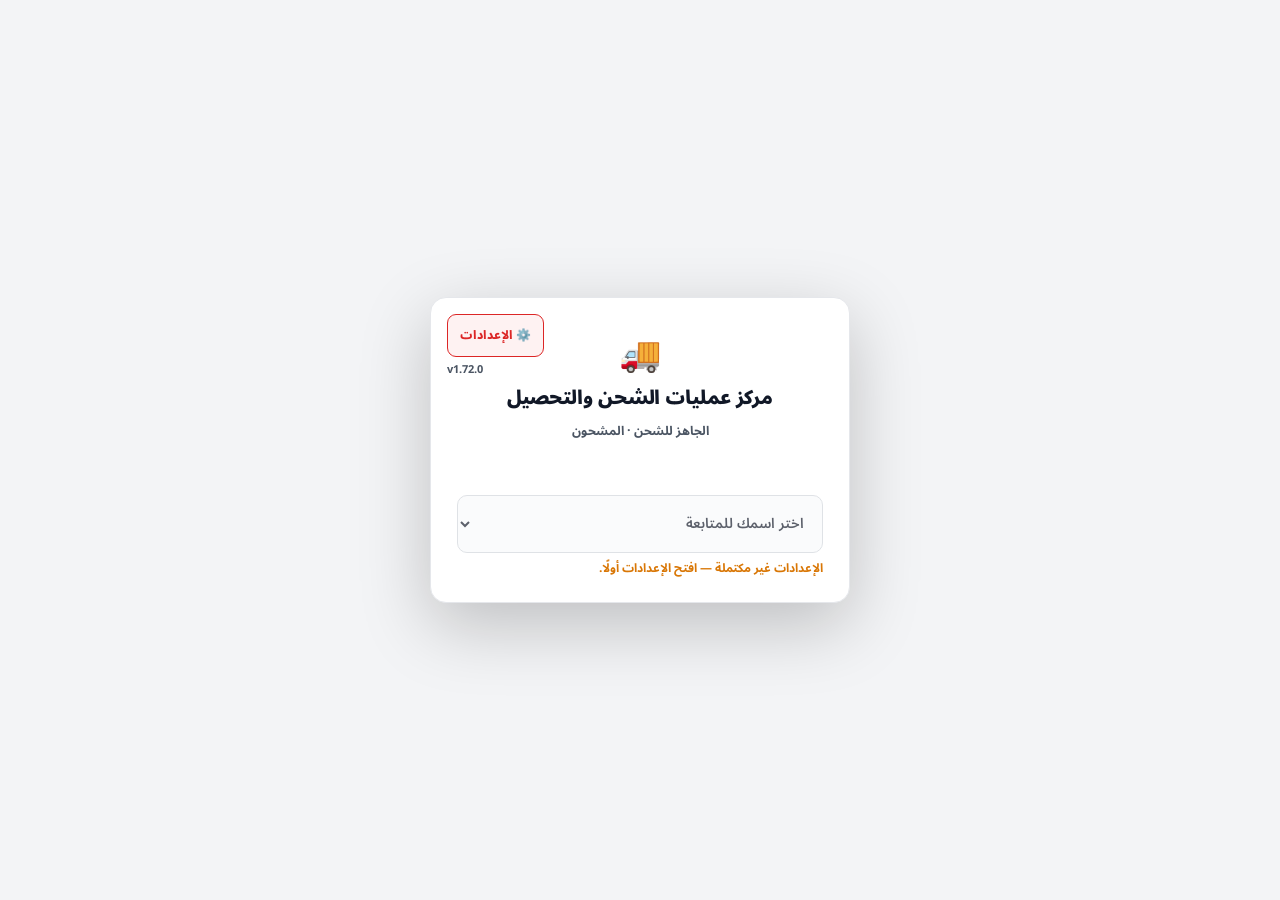
==== commit b4e3f456: "v1.72.0: تحصيل الأوردرات COD — إشارة طرق الدفع · نوع الأوردر · الإكسيل - إشارة طرق الدفع من نوع الصف" ====
--- a/index.html
+++ b/index.html
@@ -252,7 +252,16 @@
            واحد للنسخة (Standards #24). الرقم هنا **مش** مكتوب بإيد. -->
       <div class="cl-version-block">
         <div class="cl-version-row">
-          <span class="cl-ver-badge" id="clLatestVerBadge">v1.71.0</span>
+          <span class="cl-ver-badge" id="clLatestVerBadge">v1.72.0</span>
+          <span class="cl-ver-date">03-11-2026</span>
+        </div>
+        <ul class="cl-items">
+          <li class="cl-item"><span class="cl-tag fix">إصلاح</span><span>🧾 <b>«تحصيل الأوردرات COD» — طرق الدفع في الاسترداد · نوع الأوردر · الإكسيل:</b> الاسترداد كان بيظهر بالموجب (إشارة الموظف + قلب الواجهة) فشيت «الإجمالي» بيطلّع فرق كاذب · الاسترجاع الجزئي كان بيتسمّى «استبدال» · سطور الاسترجاع في الإكسيل ما كانتش بتقفل على رقم الصف · اسم الملف بقى <code>COD_{مندوب}_{فترة}.xlsx</code>. <b>محتاجة Worker 3.9.0 — انشره قبل الصفحة.</b></span></li>
+        </ul>
+      </div>
+      <div class="cl-version-block">
+        <div class="cl-version-row">
+          <span class="cl-ver-badge old">v1.71.0</span>
           <span class="cl-ver-date">02-11-2026</span>
         </div>
         <ul class="cl-items">
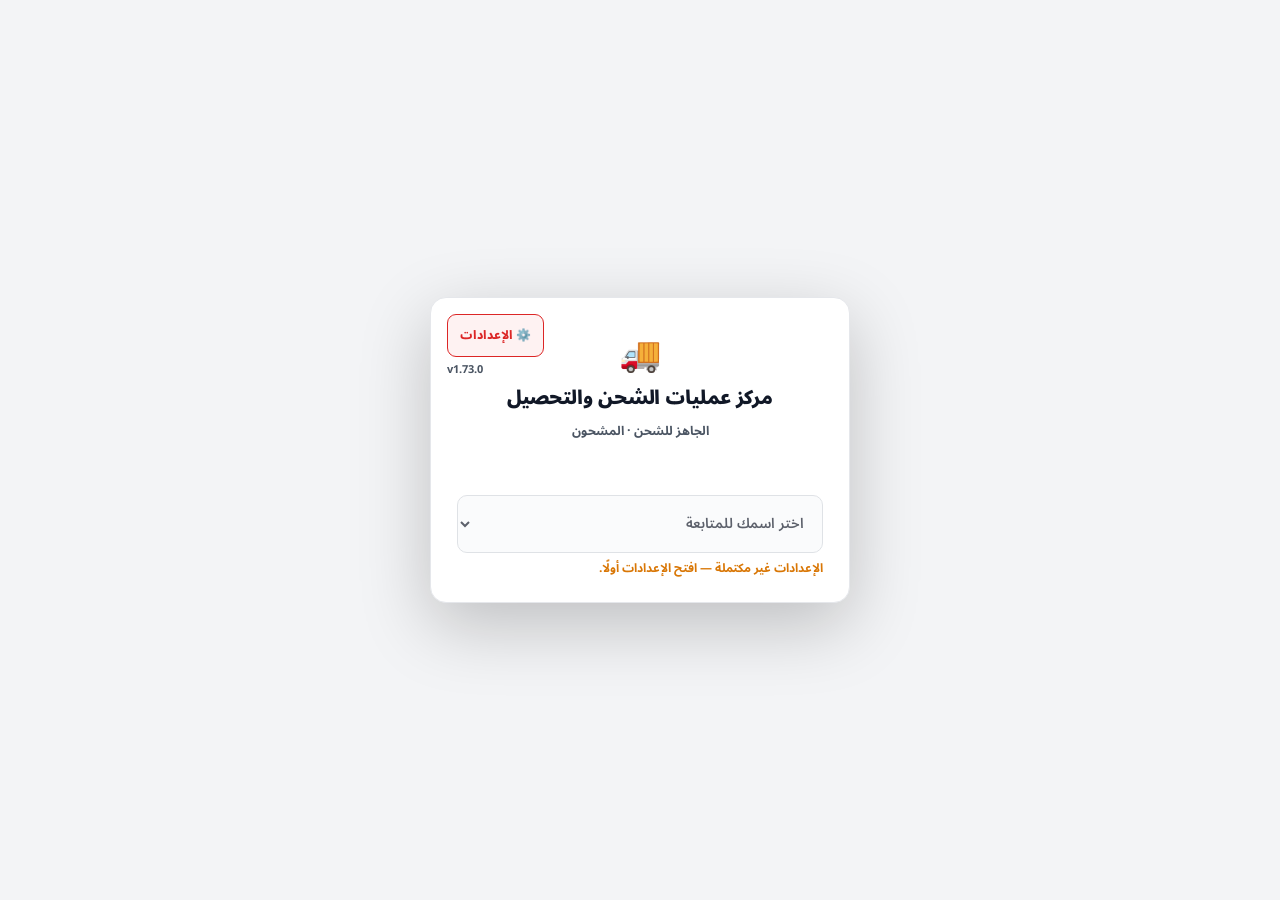
==== commit 0deb81fd: "v1.73.0: تحصيل الأوردرات COD — تحديد الكل في سجل العمليات + أسماء التابات - checkbox في رأس أول عمود" ====
--- a/index.html
+++ b/index.html
@@ -252,7 +252,16 @@
            واحد للنسخة (Standards #24). الرقم هنا **مش** مكتوب بإيد. -->
       <div class="cl-version-block">
         <div class="cl-version-row">
-          <span class="cl-ver-badge" id="clLatestVerBadge">v1.72.0</span>
+          <span class="cl-ver-badge" id="clLatestVerBadge">v1.73.0</span>
+          <span class="cl-ver-date">03-11-2026</span>
+        </div>
+        <ul class="cl-items">
+          <li class="cl-item"><span class="cl-tag new">جديد</span><span>🧾 <b>«تحصيل الأوردرات COD»: تحديد الكل في سجل العمليات</b> (checkbox في رأس أول عمود · جلسات الصفحة المعروضة) · وأسماء التابات بقت <b>«تحصيل المناديب»</b> و<b>«سجل العمليات»</b>. صفحة بس — صفر تعديل في الـ Worker.</span></li>
+        </ul>
+      </div>
+      <div class="cl-version-block">
+        <div class="cl-version-row">
+          <span class="cl-ver-badge old">v1.72.0</span>
           <span class="cl-ver-date">03-11-2026</span>
         </div>
         <ul class="cl-items">
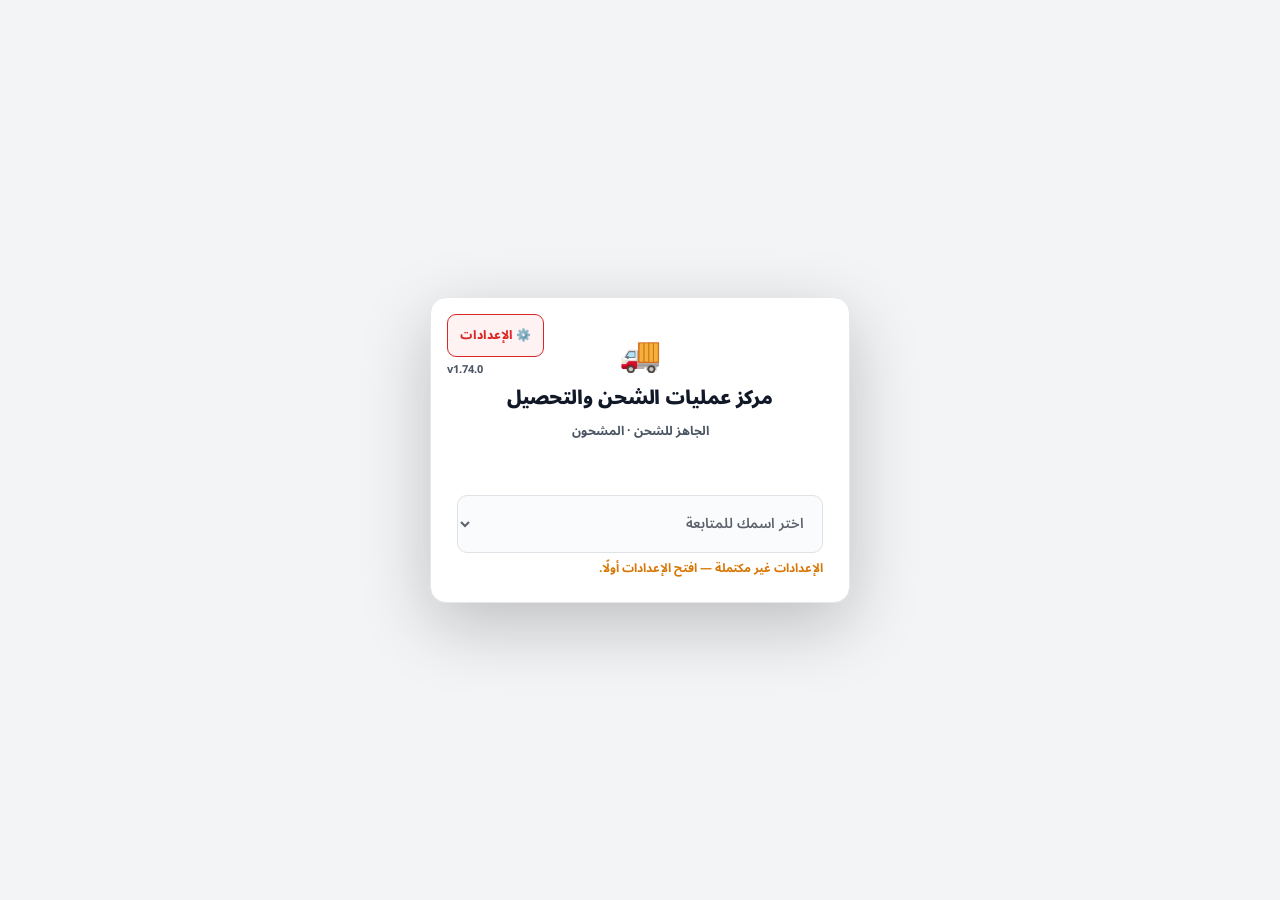
==== commit 7a741f83: "v1.74.0: مربع «🔍 رقم الأوردر» ظاهر في سجل العمليات - مربع في صف النتائج بيكتب في نفس F86 بتاع قمع «ع" ====
--- a/index.html
+++ b/index.html
@@ -252,7 +252,16 @@
            واحد للنسخة (Standards #24). الرقم هنا **مش** مكتوب بإيد. -->
       <div class="cl-version-block">
         <div class="cl-version-row">
-          <span class="cl-ver-badge" id="clLatestVerBadge">v1.73.0</span>
+          <span class="cl-ver-badge" id="clLatestVerBadge">v1.74.0</span>
+          <span class="cl-ver-date">03-11-2026</span>
+        </div>
+        <ul class="cl-items">
+          <li class="cl-item"><span class="cl-tag new">جديد</span><span>🧾 <b>«تحصيل الأوردرات COD»: مربع «🔍 رقم الأوردر» ظاهر في سجل العمليات</b> (نفس فلتر القمع على «عدد»). صفحة بس — صفر تعديل في الـ Worker.</span></li>
+        </ul>
+      </div>
+      <div class="cl-version-block">
+        <div class="cl-version-row">
+          <span class="cl-ver-badge old">v1.73.0</span>
           <span class="cl-ver-date">03-11-2026</span>
         </div>
         <ul class="cl-items">
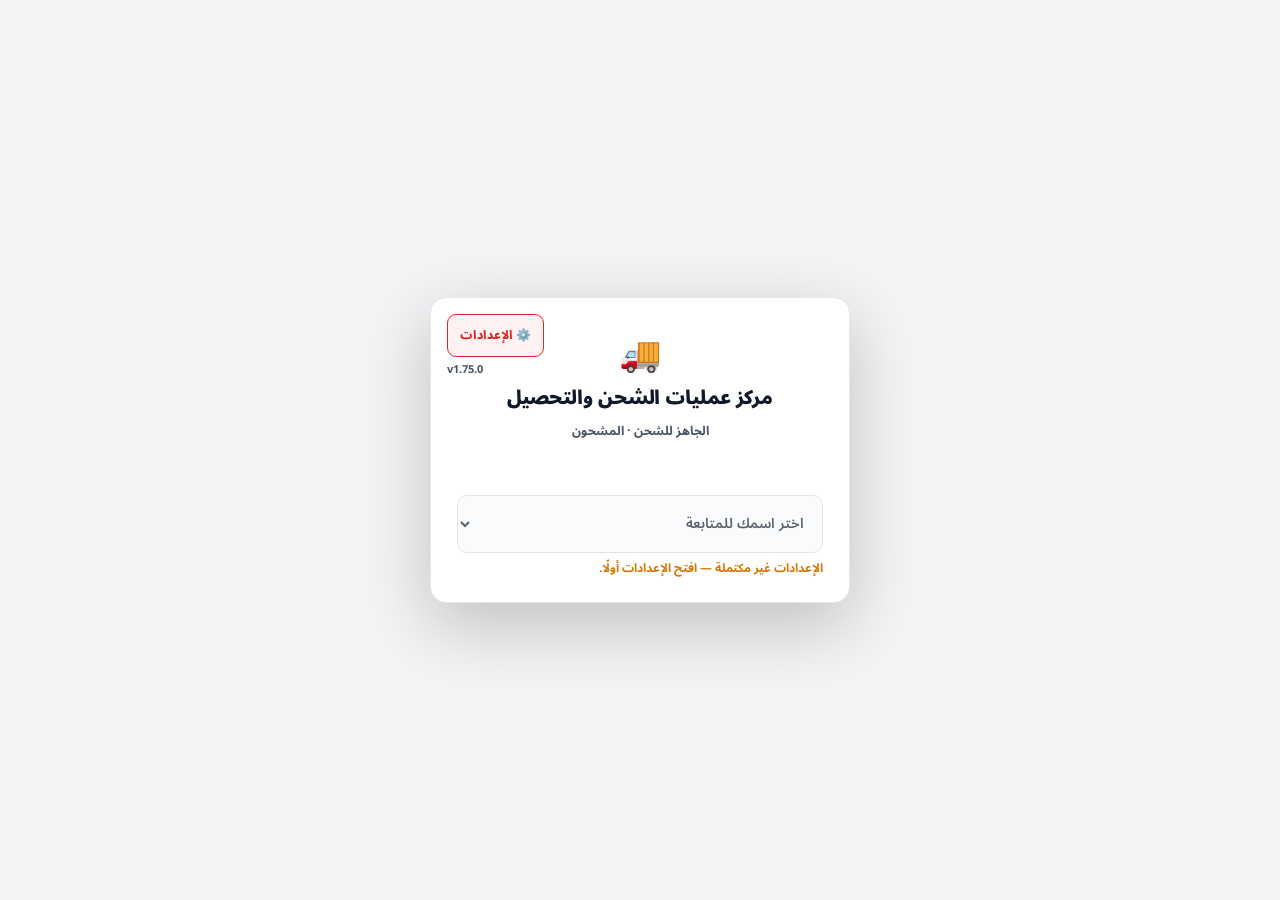
==== commit 7257db15: "v1.75.0: تحصيل الأوردرات COD — شريط المناديب + طرق الدفع باختيار مباشر + زرار بثلاث خانات - شريط الم" ====
--- a/index.html
+++ b/index.html
@@ -252,7 +252,16 @@
            واحد للنسخة (Standards #24). الرقم هنا **مش** مكتوب بإيد. -->
       <div class="cl-version-block">
         <div class="cl-version-row">
-          <span class="cl-ver-badge" id="clLatestVerBadge">v1.74.0</span>
+          <span class="cl-ver-badge" id="clLatestVerBadge">v1.75.0</span>
+          <span class="cl-ver-date">03-11-2026</span>
+        </div>
+        <ul class="cl-items">
+          <li class="cl-item"><span class="cl-tag change">تغيير</span><span>🧾 <b>«تحصيل الأوردرات COD»: شريط المناديب في الصفحة (بدل نافذة الاستيراد) + طرق الدفع باختيار مباشر لحسابات فادي · مُرسل · إسلام + زرار التسجيل بثلاث خانات.</b> صفحة بس — صفر تعديل في الـ Worker ولا <code>min</code>.</span></li>
+        </ul>
+      </div>
+      <div class="cl-version-block">
+        <div class="cl-version-row">
+          <span class="cl-ver-badge old">v1.74.0</span>
           <span class="cl-ver-date">03-11-2026</span>
         </div>
         <ul class="cl-items">
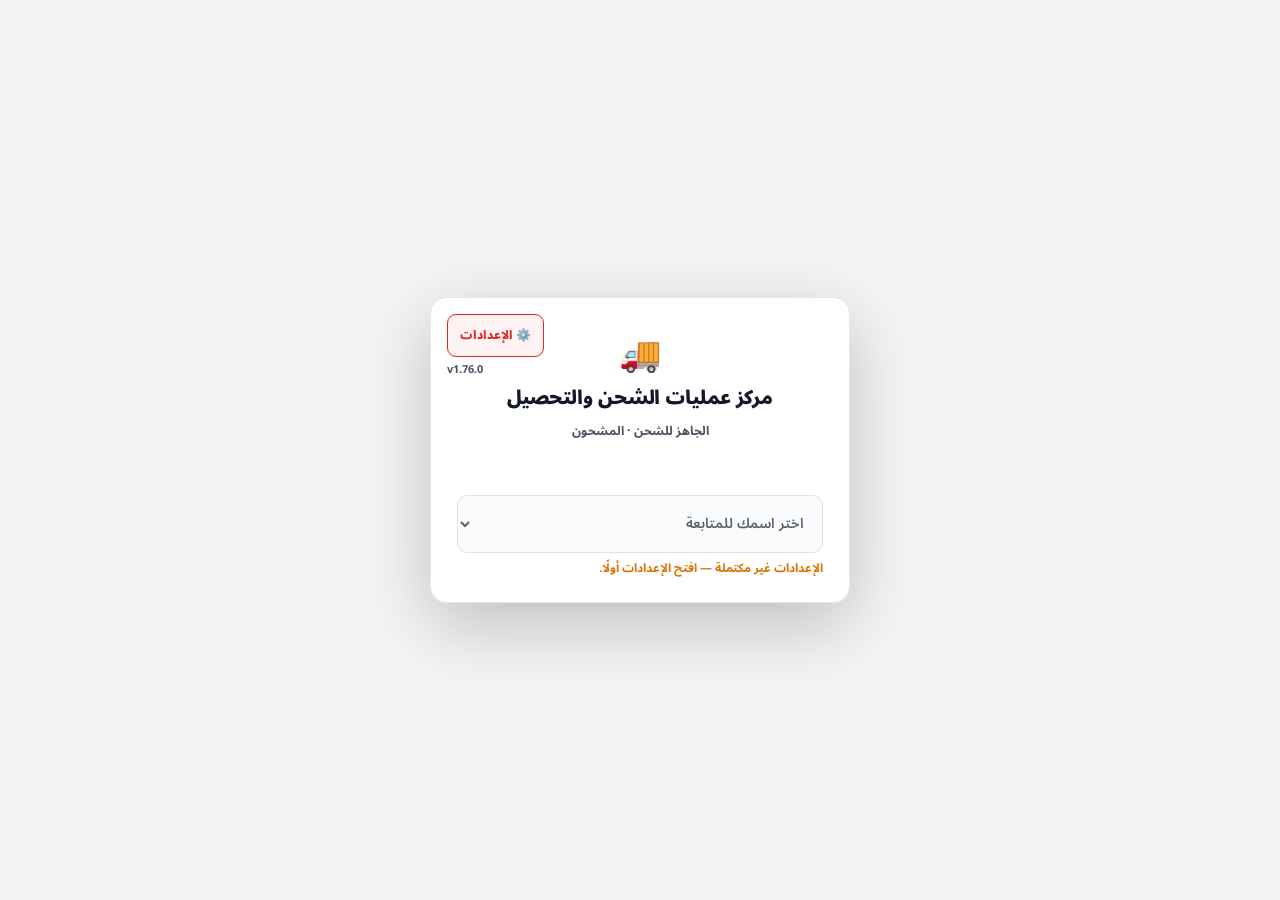
==== commit 51a70cd9: "v1.76.0: تقسيمة حسابات انستاباي/المحفظة (فادي · مُرسل · إسلام) في D1 والسجل والإكسيل Co-Authored-By:" ====
--- a/index.html
+++ b/index.html
@@ -252,7 +252,16 @@
            واحد للنسخة (Standards #24). الرقم هنا **مش** مكتوب بإيد. -->
       <div class="cl-version-block">
         <div class="cl-version-row">
-          <span class="cl-ver-badge" id="clLatestVerBadge">v1.75.0</span>
+          <span class="cl-ver-badge" id="clLatestVerBadge">v1.76.0</span>
+          <span class="cl-ver-date">03-11-2026</span>
+        </div>
+        <ul class="cl-items">
+          <li class="cl-item"><span class="cl-tag new">جديد</span><span>🧾 <b>«تحصيل الأوردرات COD»: تقسيمة حسابات انستاباي والمحفظة (فادي · مُرسل · إسلام) متسجّلة في D1 وظاهرة في السجل والإكسيل.</b> محتاج Worker <code>3.10.0</code> (<code>codPayment.min</code>) — انشره قبل الصفحة.</span></li>
+        </ul>
+      </div>
+      <div class="cl-version-block">
+        <div class="cl-version-row">
+          <span class="cl-ver-badge">v1.75.0</span>
           <span class="cl-ver-date">03-11-2026</span>
         </div>
         <ul class="cl-items">
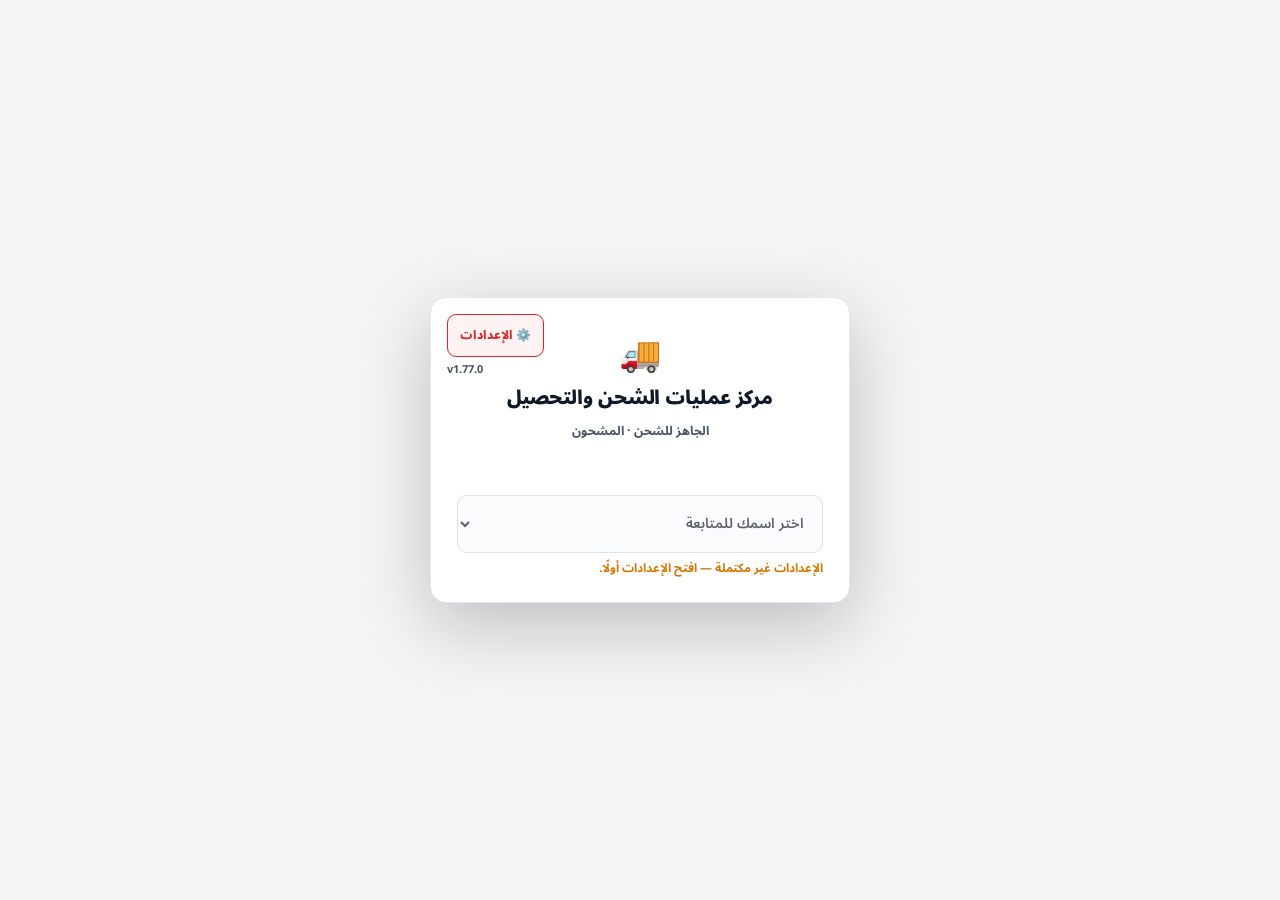
==== commit 47706dd6: "v1.77.0: تاب «تحصيل بوسطة» في تحصيل الأوردرات COD (ملف Cash Cycles) - رفع xlsx، فحص الملف والصفوف عب" ====
--- a/index.html
+++ b/index.html
@@ -252,7 +252,16 @@
            واحد للنسخة (Standards #24). الرقم هنا **مش** مكتوب بإيد. -->
       <div class="cl-version-block">
         <div class="cl-version-row">
-          <span class="cl-ver-badge" id="clLatestVerBadge">v1.76.0</span>
+          <span class="cl-ver-badge" id="clLatestVerBadge">v1.77.0</span>
+          <span class="cl-ver-date">04-11-2026</span>
+        </div>
+        <ul class="cl-items">
+          <li class="cl-item"><span class="cl-tag new">جديد</span><span>🚚 <b>«تحصيل الأوردرات COD»: تاب «تحصيل بوسطة»</b> — رفع ملف Cash Cycles من بوسطة، فحص كل صف (الإجمالي COD+Online == مستحق شوبيفاي، المندوب، رقم التتبع، Net Value) وتسجيل التحصيل/الاسترداد. الخزنة بتتوقع Net Value، والـ Cash-out جلسة واحدة بتفضل «ناقصة» لحد ما تكتمل. يتطلب Worker <code>3.11.0</code> (انشره قبل الصفحة) وخزنة <code>1.1.0</code>.</span></li>
+        </ul>
+      </div>
+      <div class="cl-version-block old">
+        <div class="cl-version-row">
+          <span class="cl-ver-badge">v1.76.0</span>
           <span class="cl-ver-date">03-11-2026</span>
         </div>
         <ul class="cl-items">
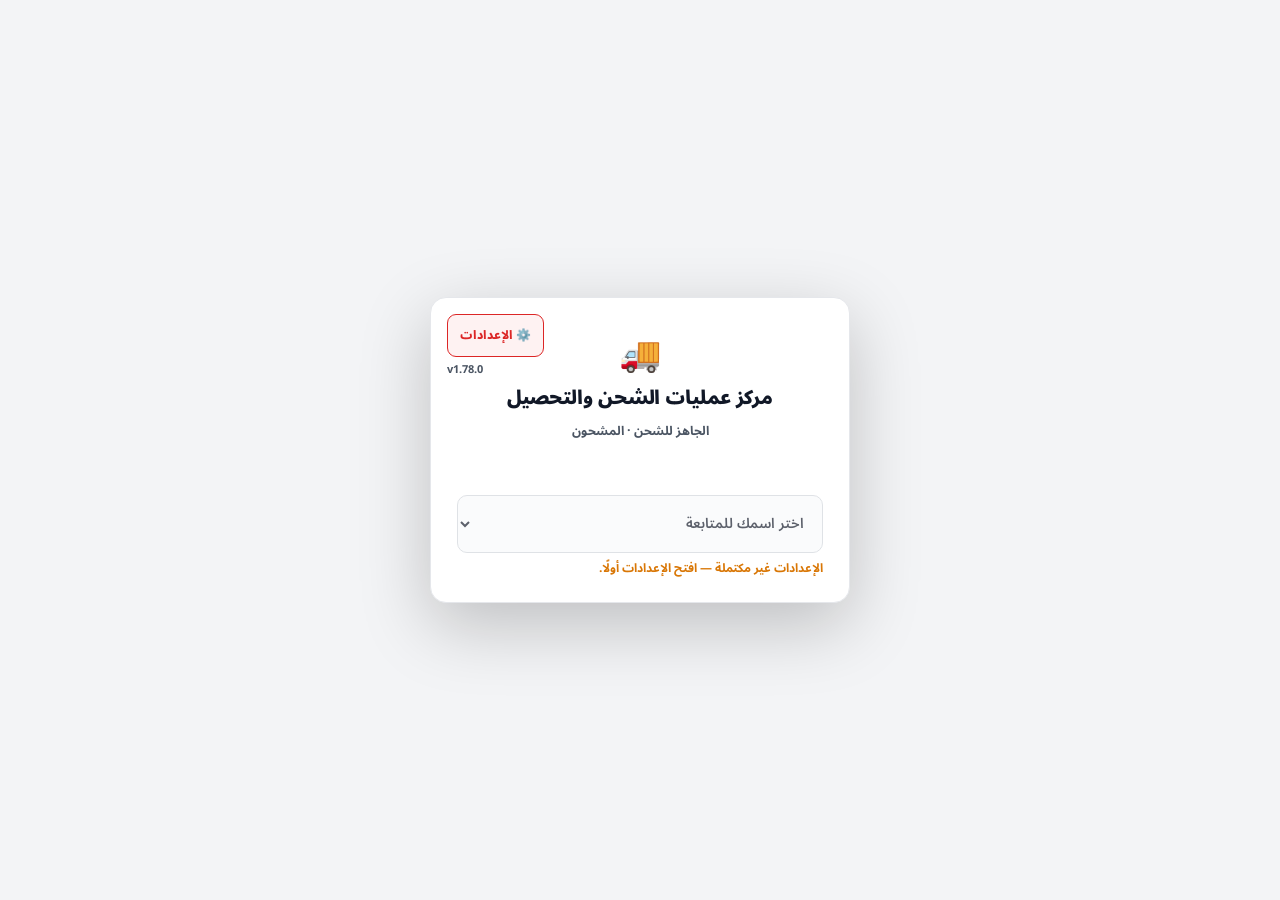
==== commit 539346a9: "fix(cod-payment): إجمالي الشحن الإضافي من البنود المتحقق منها بس + قفل التسجيل لو فيه بند مش متحقق (" ====
--- a/index.html
+++ b/index.html
@@ -252,7 +252,16 @@
            واحد للنسخة (Standards #24). الرقم هنا **مش** مكتوب بإيد. -->
       <div class="cl-version-block">
         <div class="cl-version-row">
-          <span class="cl-ver-badge" id="clLatestVerBadge">v1.77.0</span>
+          <span class="cl-ver-badge" id="clLatestVerBadge">v1.78.0</span>
+          <span class="cl-ver-date">05-11-2026</span>
+        </div>
+        <ul class="cl-items">
+          <li class="cl-item"><span class="cl-tag fix">إصلاح</span><span>🔴 <b>«تحصيل الأوردرات COD»: إجمالي الشحن الإضافي ≠ قايمة البنود.</b> الإجمالي كان بيجمع كل بند حتى اللي البحث عنه فشل، فالجلسة تتسجّل بإجمالي أكبر من القايمة والخزنة بترفضها. دلوقتي الإجمالي من البنود المتحقق منها بس، وزرار التسجيل بيتقفل لو فيه بند مش متحقق منه.</span></li>
+        </ul>
+      </div>
+      <div class="cl-version-block old">
+        <div class="cl-version-row">
+          <span class="cl-ver-badge">v1.77.0</span>
           <span class="cl-ver-date">04-11-2026</span>
         </div>
         <ul class="cl-items">
